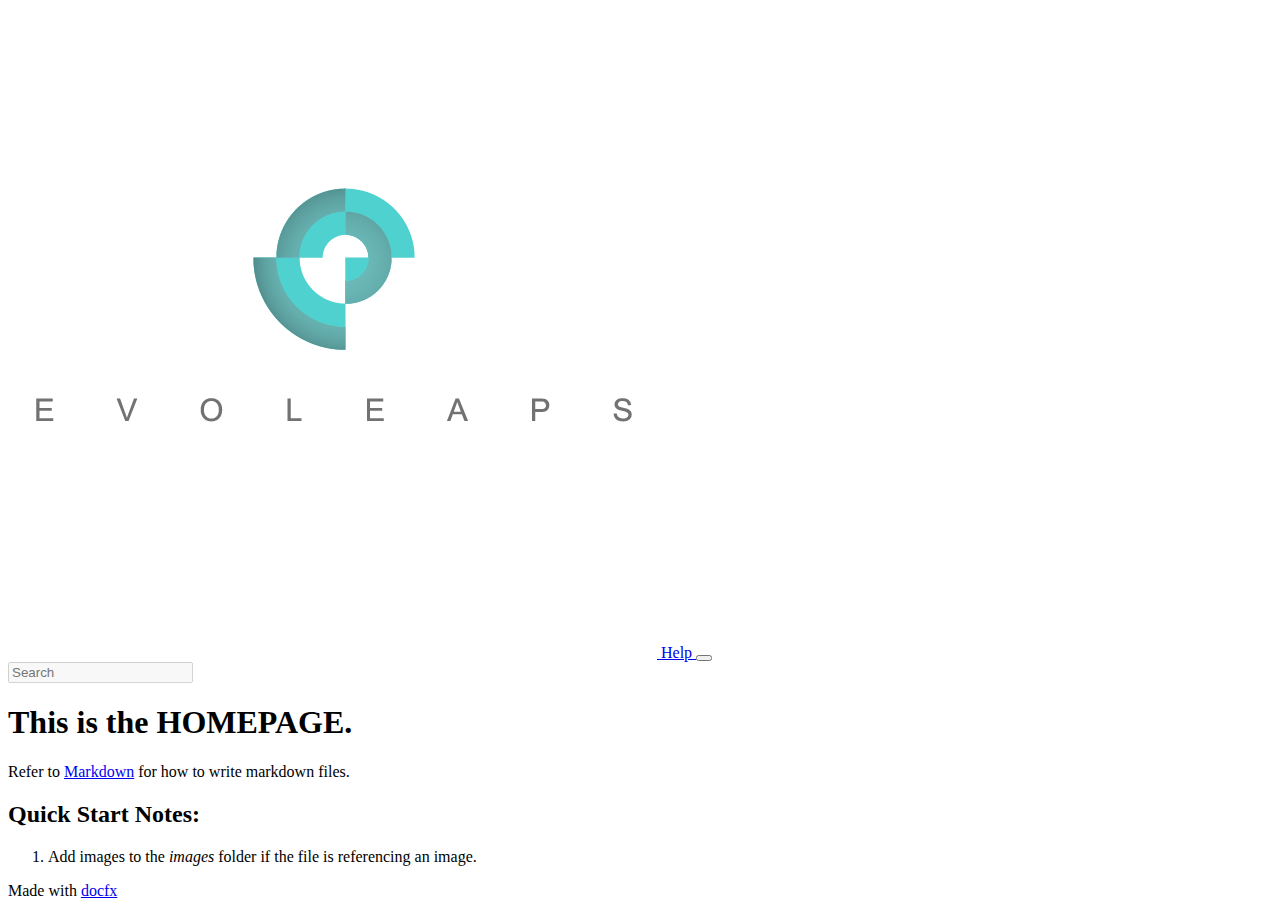
==== index.html @ f41cfbaa "Add files via upload" ====
﻿<!DOCTYPE html>
<html>
  <head>
    <meta charset="utf-8">
      <title>This is the HOMEPAGE. | Help </title>
      <meta name="viewport" content="width=device-width, initial-scale=1.0">
      <meta name="title" content="This is the HOMEPAGE. | Help ">
      
      
      <link rel="icon" href="favicon.ico">
      <link rel="stylesheet" href="public/docfx.min.css">
      <link rel="stylesheet" href="public/main.css">
      <meta name="docfx:navrel" content="toc.html">
      <meta name="docfx:tocrel" content="toc.html">
      
      <meta name="docfx:rel" content="">
      
      
      
      <meta name="loc:inThisArticle" content="In this article">
      <meta name="loc:searchResultsCount" content="{count} results for &quot;{query}&quot;">
      <meta name="loc:searchNoResults" content="No results for &quot;{query}&quot;">
      <meta name="loc:tocFilter" content="Filter by title">
      <meta name="loc:nextArticle" content="Next">
      <meta name="loc:prevArticle" content="Previous">
      <meta name="loc:themeLight" content="Light">
      <meta name="loc:themeDark" content="Dark">
      <meta name="loc:themeAuto" content="Auto">
      <meta name="loc:changeTheme" content="Change theme">
      <meta name="loc:copy" content="Copy">
      <meta name="loc:downloadPdf" content="Download PDF">

      <script type="module" src="./public/docfx.min.js"></script>

      <script>
        const theme = localStorage.getItem('theme') || 'auto'
        document.documentElement.setAttribute('data-bs-theme', theme === 'auto' ? (window.matchMedia('(prefers-color-scheme: dark)').matches ? 'dark' : 'light') : theme)
      </script>

  </head>

  <body class="tex2jax_ignore" data-layout="landing" data-yaml-mime="">
    <header class="bg-body border-bottom">
      <nav id="autocollapse" class="navbar navbar-expand-md" role="navigation">
        <div class="container-xxl flex-nowrap">
          <a class="navbar-brand" href="index.html">
            <img id="logo" class="svg" src="docs/images/logo.png" alt="Help">
            Help
          </a>
          <button class="btn btn-lg d-md-none border-0" type="button" data-bs-toggle="collapse" data-bs-target="#navpanel" aria-controls="navpanel" aria-expanded="false" aria-label="Toggle navigation">
            <i class="bi bi-three-dots"></i>
          </button>
          <div class="collapse navbar-collapse" id="navpanel">
            <div id="navbar">
              <form class="search" role="search" id="search">
                <i class="bi bi-search"></i>
                <input class="form-control" id="search-query" type="search" disabled="" placeholder="Search" autocomplete="off" aria-label="Search">
              </form>
            </div>
          </div>
        </div>
      </nav>
    </header>

    <main class="container-xxl">

      <div class="content">
        <div class="actionbar">

          <nav id="breadcrumb"></nav>
        </div>

        <article data-uid="">
<h1 id="this-is-the-homepage">This is the <strong>HOMEPAGE</strong>.</h1>

<p>Refer to <a href="http://daringfireball.net/projects/markdown/">Markdown</a> for how to write markdown files.</p>
<h2 id="quick-start-notes">Quick Start Notes:</h2>
<ol>
<li>Add images to the <em>images</em> folder if the file is referencing an image.</li>
</ol>

</article>

        <div class="contribution d-print-none">
        </div>

        <div class="next-article d-print-none border-top" id="nextArticle"></div>

      </div>

      <div class="affix">
        <nav id="affix"></nav>
      </div>
    </main>

    <div class="container-xxl search-results" id="search-results"></div>

    <footer class="border-top text-secondary">
      <div class="container-xxl">
        <div class="flex-fill">
          <span>Made with <a href="https://dotnet.github.io/docfx">docfx</a></span>
        </div>
      </div>
    </footer>
  </body>
</html>
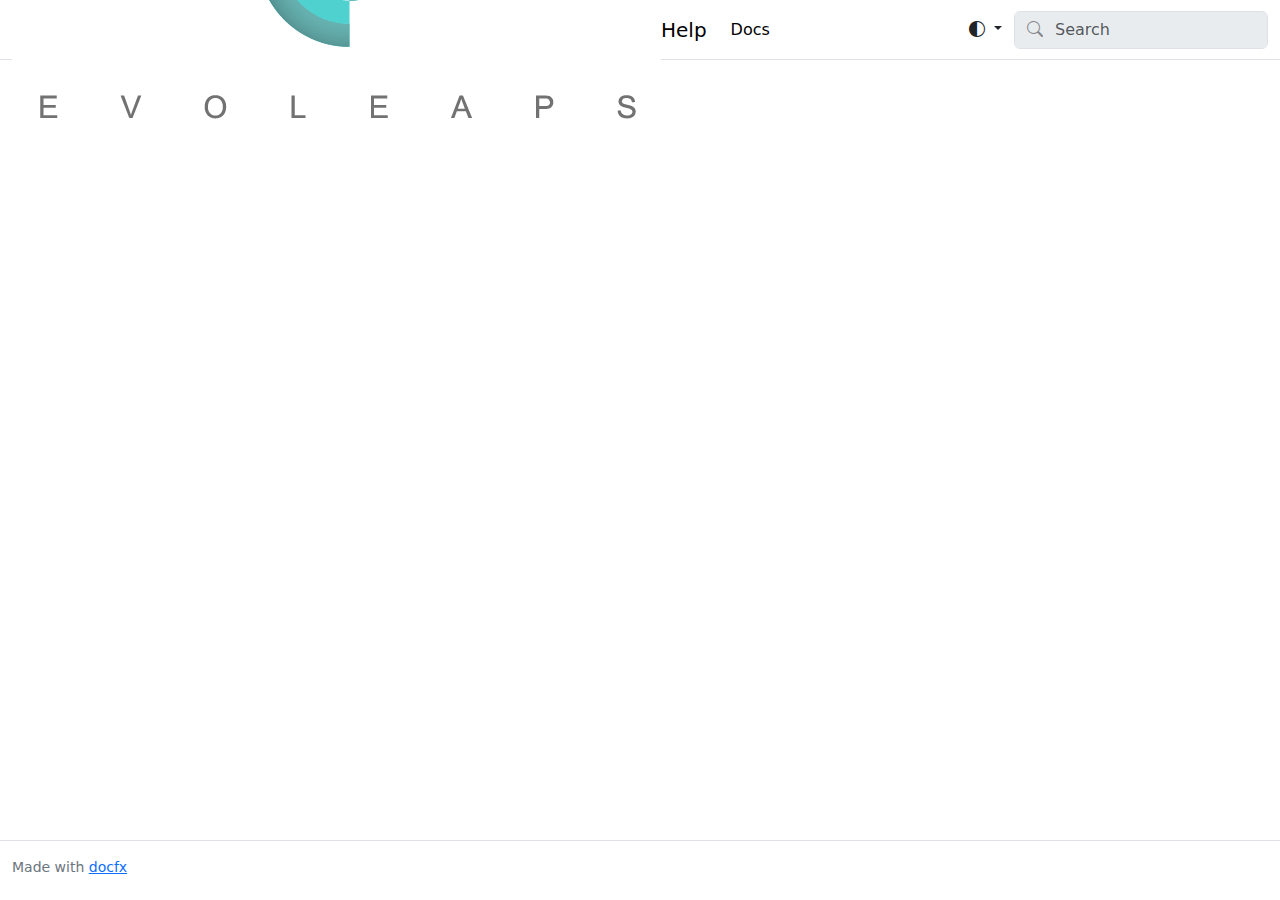
==== commit 25f99eb6: "Add files via upload" ====
--- a/index.html
+++ b/index.html
@@ -2,9 +2,9 @@
 <html>
   <head>
     <meta charset="utf-8">
-      <title>This is the HOMEPAGE. | Help </title>
+      <title> | Help </title>
       <meta name="viewport" content="width=device-width, initial-scale=1.0">
-      <meta name="title" content="This is the HOMEPAGE. | Help ">
+      <meta name="title" content=" | Help ">
       
       
       <link rel="icon" href="favicon.ico">
@@ -71,13 +71,7 @@
         </div>
 
         <article data-uid="">
-<h1 id="this-is-the-homepage">This is the <strong>HOMEPAGE</strong>.</h1>
 
-<p>Refer to <a href="http://daringfireball.net/projects/markdown/">Markdown</a> for how to write markdown files.</p>
-<h2 id="quick-start-notes">Quick Start Notes:</h2>
-<ol>
-<li>Add images to the <em>images</em> folder if the file is referencing an image.</li>
-</ol>
 
 </article>
 
--- a/public/docfx.min.css
+++ b/public/docfx.min.css
@@ -0,0 +1,16 @@
+@charset "UTF-8";@font-face{font-display:block;font-family:bootstrap-icons;src:url("./bootstrap-icons-X6UQXWUS.woff2?24e3eb84d0bcaf83d77f904c78ac1f47") format("woff2"),url("./bootstrap-icons-OCU552PF.woff?24e3eb84d0bcaf83d77f904c78ac1f47") format("woff")}.bi:before,[class^=bi-]:before,[class*=" bi-"]:before{display:inline-block;font-family:bootstrap-icons!important;font-style:normal;font-weight:400!important;font-variant:normal;text-transform:none;line-height:1;vertical-align:-.125em;-webkit-font-smoothing:antialiased;-moz-osx-font-smoothing:grayscale}.bi-123:before{content:"\f67f"}.bi-alarm-fill:before{content:"\f101"}.bi-alarm:before{content:"\f102"}.bi-align-bottom:before{content:"\f103"}.bi-align-center:before{content:"\f104"}.bi-align-end:before{content:"\f105"}.bi-align-middle:before{content:"\f106"}.bi-align-start:before{content:"\f107"}.bi-align-top:before{content:"\f108"}.bi-alt:before{content:"\f109"}.bi-app-indicator:before{content:"\f10a"}.bi-app:before{content:"\f10b"}.bi-archive-fill:before{content:"\f10c"}.bi-archive:before{content:"\f10d"}.bi-arrow-90deg-down:before{content:"\f10e"}.bi-arrow-90deg-left:before{content:"\f10f"}.bi-arrow-90deg-right:before{content:"\f110"}.bi-arrow-90deg-up:before{content:"\f111"}.bi-arrow-bar-down:before{content:"\f112"}.bi-arrow-bar-left:before{content:"\f113"}.bi-arrow-bar-right:before{content:"\f114"}.bi-arrow-bar-up:before{content:"\f115"}.bi-arrow-clockwise:before{content:"\f116"}.bi-arrow-counterclockwise:before{content:"\f117"}.bi-arrow-down-circle-fill:before{content:"\f118"}.bi-arrow-down-circle:before{content:"\f119"}.bi-arrow-down-left-circle-fill:before{content:"\f11a"}.bi-arrow-down-left-circle:before{content:"\f11b"}.bi-arrow-down-left-square-fill:before{content:"\f11c"}.bi-arrow-down-left-square:before{content:"\f11d"}.bi-arrow-down-left:before{content:"\f11e"}.bi-arrow-down-right-circle-fill:before{content:"\f11f"}.bi-arrow-down-right-circle:before{content:"\f120"}.bi-arrow-down-right-square-fill:before{content:"\f121"}.bi-arrow-down-right-square:before{content:"\f122"}.bi-arrow-down-right:before{content:"\f123"}.bi-arrow-down-short:before{content:"\f124"}.bi-arrow-down-square-fill:before{content:"\f125"}.bi-arrow-down-square:before{content:"\f126"}.bi-arrow-down-up:before{content:"\f127"}.bi-arrow-down:before{content:"\f128"}.bi-arrow-left-circle-fill:before{content:"\f129"}.bi-arrow-left-circle:before{content:"\f12a"}.bi-arrow-left-right:before{content:"\f12b"}.bi-arrow-left-short:before{content:"\f12c"}.bi-arrow-left-square-fill:before{content:"\f12d"}.bi-arrow-left-square:before{content:"\f12e"}.bi-arrow-left:before{content:"\f12f"}.bi-arrow-repeat:before{content:"\f130"}.bi-arrow-return-left:before{content:"\f131"}.bi-arrow-return-right:before{content:"\f132"}.bi-arrow-right-circle-fill:before{content:"\f133"}.bi-arrow-right-circle:before{content:"\f134"}.bi-arrow-right-short:before{content:"\f135"}.bi-arrow-right-square-fill:before{content:"\f136"}.bi-arrow-right-square:before{content:"\f137"}.bi-arrow-right:before{content:"\f138"}.bi-arrow-up-circle-fill:before{content:"\f139"}.bi-arrow-up-circle:before{content:"\f13a"}.bi-arrow-up-left-circle-fill:before{content:"\f13b"}.bi-arrow-up-left-circle:before{content:"\f13c"}.bi-arrow-up-left-square-fill:before{content:"\f13d"}.bi-arrow-up-left-square:before{content:"\f13e"}.bi-arrow-up-left:before{content:"\f13f"}.bi-arrow-up-right-circle-fill:before{content:"\f140"}.bi-arrow-up-right-circle:before{content:"\f141"}.bi-arrow-up-right-square-fill:before{content:"\f142"}.bi-arrow-up-right-square:before{content:"\f143"}.bi-arrow-up-right:before{content:"\f144"}.bi-arrow-up-short:before{content:"\f145"}.bi-arrow-up-square-fill:before{content:"\f146"}.bi-arrow-up-square:before{content:"\f147"}.bi-arrow-up:before{content:"\f148"}.bi-arrows-angle-contract:before{content:"\f149"}.bi-arrows-angle-expand:before{content:"\f14a"}.bi-arrows-collapse:before{content:"\f14b"}.bi-arrows-expand:before{content:"\f14c"}.bi-arrows-fullscreen:before{content:"\f14d"}.bi-arrows-move:before{content:"\f14e"}.bi-aspect-ratio-fill:before{content:"\f14f"}.bi-aspect-ratio:before{content:"\f150"}.bi-asterisk:before{content:"\f151"}.bi-at:before{content:"\f152"}.bi-award-fill:before{content:"\f153"}.bi-award:before{content:"\f154"}.bi-back:before{content:"\f155"}.bi-backspace-fill:before{content:"\f156"}.bi-backspace-reverse-fill:before{content:"\f157"}.bi-backspace-reverse:before{content:"\f158"}.bi-backspace:before{content:"\f159"}.bi-badge-3d-fill:before{content:"\f15a"}.bi-badge-3d:before{content:"\f15b"}.bi-badge-4k-fill:before{content:"\f15c"}.bi-badge-4k:before{content:"\f15d"}.bi-badge-8k-fill:before{content:"\f15e"}.bi-badge-8k:before{content:"\f15f"}.bi-badge-ad-fill:before{content:"\f160"}.bi-badge-ad:before{content:"\f161"}.bi-badge-ar-fill:before{content:"\f162"}.bi-badge-ar:before{content:"\f163"}.bi-badge-cc-fill:before{content:"\f164"}.bi-badge-cc:before{content:"\f165"}.bi-badge-hd-fill:before{content:"\f166"}.bi-badge-hd:before{content:"\f167"}.bi-badge-tm-fill:before{content:"\f168"}.bi-badge-tm:before{content:"\f169"}.bi-badge-vo-fill:before{content:"\f16a"}.bi-badge-vo:before{content:"\f16b"}.bi-badge-vr-fill:before{content:"\f16c"}.bi-badge-vr:before{content:"\f16d"}.bi-badge-wc-fill:before{content:"\f16e"}.bi-badge-wc:before{content:"\f16f"}.bi-bag-check-fill:before{content:"\f170"}.bi-bag-check:before{content:"\f171"}.bi-bag-dash-fill:before{content:"\f172"}.bi-bag-dash:before{content:"\f173"}.bi-bag-fill:before{content:"\f174"}.bi-bag-plus-fill:before{content:"\f175"}.bi-bag-plus:before{content:"\f176"}.bi-bag-x-fill:before{content:"\f177"}.bi-bag-x:before{content:"\f178"}.bi-bag:before{content:"\f179"}.bi-bar-chart-fill:before{content:"\f17a"}.bi-bar-chart-line-fill:before{content:"\f17b"}.bi-bar-chart-line:before{content:"\f17c"}.bi-bar-chart-steps:before{content:"\f17d"}.bi-bar-chart:before{content:"\f17e"}.bi-basket-fill:before{content:"\f17f"}.bi-basket:before{content:"\f180"}.bi-basket2-fill:before{content:"\f181"}.bi-basket2:before{content:"\f182"}.bi-basket3-fill:before{content:"\f183"}.bi-basket3:before{content:"\f184"}.bi-battery-charging:before{content:"\f185"}.bi-battery-full:before{content:"\f186"}.bi-battery-half:before{content:"\f187"}.bi-battery:before{content:"\f188"}.bi-bell-fill:before{content:"\f189"}.bi-bell:before{content:"\f18a"}.bi-bezier:before{content:"\f18b"}.bi-bezier2:before{content:"\f18c"}.bi-bicycle:before{content:"\f18d"}.bi-binoculars-fill:before{content:"\f18e"}.bi-binoculars:before{content:"\f18f"}.bi-blockquote-left:before{content:"\f190"}.bi-blockquote-right:before{content:"\f191"}.bi-book-fill:before{content:"\f192"}.bi-book-half:before{content:"\f193"}.bi-book:before{content:"\f194"}.bi-bookmark-check-fill:before{content:"\f195"}.bi-bookmark-check:before{content:"\f196"}.bi-bookmark-dash-fill:before{content:"\f197"}.bi-bookmark-dash:before{content:"\f198"}.bi-bookmark-fill:before{content:"\f199"}.bi-bookmark-heart-fill:before{content:"\f19a"}.bi-bookmark-heart:before{content:"\f19b"}.bi-bookmark-plus-fill:before{content:"\f19c"}.bi-bookmark-plus:before{content:"\f19d"}.bi-bookmark-star-fill:before{content:"\f19e"}.bi-bookmark-star:before{content:"\f19f"}.bi-bookmark-x-fill:before{content:"\f1a0"}.bi-bookmark-x:before{content:"\f1a1"}.bi-bookmark:before{content:"\f1a2"}.bi-bookmarks-fill:before{content:"\f1a3"}.bi-bookmarks:before{content:"\f1a4"}.bi-bookshelf:before{content:"\f1a5"}.bi-bootstrap-fill:before{content:"\f1a6"}.bi-bootstrap-reboot:before{content:"\f1a7"}.bi-bootstrap:before{content:"\f1a8"}.bi-border-all:before{content:"\f1a9"}.bi-border-bottom:before{content:"\f1aa"}.bi-border-center:before{content:"\f1ab"}.bi-border-inner:before{content:"\f1ac"}.bi-border-left:before{content:"\f1ad"}.bi-border-middle:before{content:"\f1ae"}.bi-border-outer:before{content:"\f1af"}.bi-border-right:before{content:"\f1b0"}.bi-border-style:before{content:"\f1b1"}.bi-border-top:before{content:"\f1b2"}.bi-border-width:before{content:"\f1b3"}.bi-border:before{content:"\f1b4"}.bi-bounding-box-circles:before{content:"\f1b5"}.bi-bounding-box:before{content:"\f1b6"}.bi-box-arrow-down-left:before{content:"\f1b7"}.bi-box-arrow-down-right:before{content:"\f1b8"}.bi-box-arrow-down:before{content:"\f1b9"}.bi-box-arrow-in-down-left:before{content:"\f1ba"}.bi-box-arrow-in-down-right:before{content:"\f1bb"}.bi-box-arrow-in-down:before{content:"\f1bc"}.bi-box-arrow-in-left:before{content:"\f1bd"}.bi-box-arrow-in-right:before{content:"\f1be"}.bi-box-arrow-in-up-left:before{content:"\f1bf"}.bi-box-arrow-in-up-right:before{content:"\f1c0"}.bi-box-arrow-in-up:before{content:"\f1c1"}.bi-box-arrow-left:before{content:"\f1c2"}.bi-box-arrow-right:before{content:"\f1c3"}.bi-box-arrow-up-left:before{content:"\f1c4"}.bi-box-arrow-up-right:before{content:"\f1c5"}.bi-box-arrow-up:before{content:"\f1c6"}.bi-box-seam:before{content:"\f1c7"}.bi-box:before{content:"\f1c8"}.bi-braces:before{content:"\f1c9"}.bi-bricks:before{content:"\f1ca"}.bi-briefcase-fill:before{content:"\f1cb"}.bi-briefcase:before{content:"\f1cc"}.bi-brightness-alt-high-fill:before{content:"\f1cd"}.bi-brightness-alt-high:before{content:"\f1ce"}.bi-brightness-alt-low-fill:before{content:"\f1cf"}.bi-brightness-alt-low:before{content:"\f1d0"}.bi-brightness-high-fill:before{content:"\f1d1"}.bi-brightness-high:before{content:"\f1d2"}.bi-brightness-low-fill:before{content:"\f1d3"}.bi-brightness-low:before{content:"\f1d4"}.bi-broadcast-pin:before{content:"\f1d5"}.bi-broadcast:before{content:"\f1d6"}.bi-brush-fill:before{content:"\f1d7"}.bi-brush:before{content:"\f1d8"}.bi-bucket-fill:before{content:"\f1d9"}.bi-bucket:before{content:"\f1da"}.bi-bug-fill:before{content:"\f1db"}.bi-bug:before{content:"\f1dc"}.bi-building:before{content:"\f1dd"}.bi-bullseye:before{content:"\f1de"}.bi-calculator-fill:before{content:"\f1df"}.bi-calculator:before{content:"\f1e0"}.bi-calendar-check-fill:before{content:"\f1e1"}.bi-calendar-check:before{content:"\f1e2"}.bi-calendar-date-fill:before{content:"\f1e3"}.bi-calendar-date:before{content:"\f1e4"}.bi-calendar-day-fill:before{content:"\f1e5"}.bi-calendar-day:before{content:"\f1e6"}.bi-calendar-event-fill:before{content:"\f1e7"}.bi-calendar-event:before{content:"\f1e8"}.bi-calendar-fill:before{content:"\f1e9"}.bi-calendar-minus-fill:before{content:"\f1ea"}.bi-calendar-minus:before{content:"\f1eb"}.bi-calendar-month-fill:before{content:"\f1ec"}.bi-calendar-month:before{content:"\f1ed"}.bi-calendar-plus-fill:before{content:"\f1ee"}.bi-calendar-plus:before{content:"\f1ef"}.bi-calendar-range-fill:before{content:"\f1f0"}.bi-calendar-range:before{content:"\f1f1"}.bi-calendar-week-fill:before{content:"\f1f2"}.bi-calendar-week:before{content:"\f1f3"}.bi-calendar-x-fill:before{content:"\f1f4"}.bi-calendar-x:before{content:"\f1f5"}.bi-calendar:before{content:"\f1f6"}.bi-calendar2-check-fill:before{content:"\f1f7"}.bi-calendar2-check:before{content:"\f1f8"}.bi-calendar2-date-fill:before{content:"\f1f9"}.bi-calendar2-date:before{content:"\f1fa"}.bi-calendar2-day-fill:before{content:"\f1fb"}.bi-calendar2-day:before{content:"\f1fc"}.bi-calendar2-event-fill:before{content:"\f1fd"}.bi-calendar2-event:before{content:"\f1fe"}.bi-calendar2-fill:before{content:"\f1ff"}.bi-calendar2-minus-fill:before{content:"\f200"}.bi-calendar2-minus:before{content:"\f201"}.bi-calendar2-month-fill:before{content:"\f202"}.bi-calendar2-month:before{content:"\f203"}.bi-calendar2-plus-fill:before{content:"\f204"}.bi-calendar2-plus:before{content:"\f205"}.bi-calendar2-range-fill:before{content:"\f206"}.bi-calendar2-range:before{content:"\f207"}.bi-calendar2-week-fill:before{content:"\f208"}.bi-calendar2-week:before{content:"\f209"}.bi-calendar2-x-fill:before{content:"\f20a"}.bi-calendar2-x:before{content:"\f20b"}.bi-calendar2:before{content:"\f20c"}.bi-calendar3-event-fill:before{content:"\f20d"}.bi-calendar3-event:before{content:"\f20e"}.bi-calendar3-fill:before{content:"\f20f"}.bi-calendar3-range-fill:before{content:"\f210"}.bi-calendar3-range:before{content:"\f211"}.bi-calendar3-week-fill:before{content:"\f212"}.bi-calendar3-week:before{content:"\f213"}.bi-calendar3:before{content:"\f214"}.bi-calendar4-event:before{content:"\f215"}.bi-calendar4-range:before{content:"\f216"}.bi-calendar4-week:before{content:"\f217"}.bi-calendar4:before{content:"\f218"}.bi-camera-fill:before{content:"\f219"}.bi-camera-reels-fill:before{content:"\f21a"}.bi-camera-reels:before{content:"\f21b"}.bi-camera-video-fill:before{content:"\f21c"}.bi-camera-video-off-fill:before{content:"\f21d"}.bi-camera-video-off:before{content:"\f21e"}.bi-camera-video:before{content:"\f21f"}.bi-camera:before{content:"\f220"}.bi-camera2:before{content:"\f221"}.bi-capslock-fill:before{content:"\f222"}.bi-capslock:before{content:"\f223"}.bi-card-checklist:before{content:"\f224"}.bi-card-heading:before{content:"\f225"}.bi-card-image:before{content:"\f226"}.bi-card-list:before{content:"\f227"}.bi-card-text:before{content:"\f228"}.bi-caret-down-fill:before{content:"\f229"}.bi-caret-down-square-fill:before{content:"\f22a"}.bi-caret-down-square:before{content:"\f22b"}.bi-caret-down:before{content:"\f22c"}.bi-caret-left-fill:before{content:"\f22d"}.bi-caret-left-square-fill:before{content:"\f22e"}.bi-caret-left-square:before{content:"\f22f"}.bi-caret-left:before{content:"\f230"}.bi-caret-right-fill:before{content:"\f231"}.bi-caret-right-square-fill:before{content:"\f232"}.bi-caret-right-square:before{content:"\f233"}.bi-caret-right:before{content:"\f234"}.bi-caret-up-fill:before{content:"\f235"}.bi-caret-up-square-fill:before{content:"\f236"}.bi-caret-up-square:before{content:"\f237"}.bi-caret-up:before{content:"\f238"}.bi-cart-check-fill:before{content:"\f239"}.bi-cart-check:before{content:"\f23a"}.bi-cart-dash-fill:before{content:"\f23b"}.bi-cart-dash:before{content:"\f23c"}.bi-cart-fill:before{content:"\f23d"}.bi-cart-plus-fill:before{content:"\f23e"}.bi-cart-plus:before{content:"\f23f"}.bi-cart-x-fill:before{content:"\f240"}.bi-cart-x:before{content:"\f241"}.bi-cart:before{content:"\f242"}.bi-cart2:before{content:"\f243"}.bi-cart3:before{content:"\f244"}.bi-cart4:before{content:"\f245"}.bi-cash-stack:before{content:"\f246"}.bi-cash:before{content:"\f247"}.bi-cast:before{content:"\f248"}.bi-chat-dots-fill:before{content:"\f249"}.bi-chat-dots:before{content:"\f24a"}.bi-chat-fill:before{content:"\f24b"}.bi-chat-left-dots-fill:before{content:"\f24c"}.bi-chat-left-dots:before{content:"\f24d"}.bi-chat-left-fill:before{content:"\f24e"}.bi-chat-left-quote-fill:before{content:"\f24f"}.bi-chat-left-quote:before{content:"\f250"}.bi-chat-left-text-fill:before{content:"\f251"}.bi-chat-left-text:before{content:"\f252"}.bi-chat-left:before{content:"\f253"}.bi-chat-quote-fill:before{content:"\f254"}.bi-chat-quote:before{content:"\f255"}.bi-chat-right-dots-fill:before{content:"\f256"}.bi-chat-right-dots:before{content:"\f257"}.bi-chat-right-fill:before{content:"\f258"}.bi-chat-right-quote-fill:before{content:"\f259"}.bi-chat-right-quote:before{content:"\f25a"}.bi-chat-right-text-fill:before{content:"\f25b"}.bi-chat-right-text:before{content:"\f25c"}.bi-chat-right:before{content:"\f25d"}.bi-chat-square-dots-fill:before{content:"\f25e"}.bi-chat-square-dots:before{content:"\f25f"}.bi-chat-square-fill:before{content:"\f260"}.bi-chat-square-quote-fill:before{content:"\f261"}.bi-chat-square-quote:before{content:"\f262"}.bi-chat-square-text-fill:before{content:"\f263"}.bi-chat-square-text:before{content:"\f264"}.bi-chat-square:before{content:"\f265"}.bi-chat-text-fill:before{content:"\f266"}.bi-chat-text:before{content:"\f267"}.bi-chat:before{content:"\f268"}.bi-check-all:before{content:"\f269"}.bi-check-circle-fill:before{content:"\f26a"}.bi-check-circle:before{content:"\f26b"}.bi-check-square-fill:before{content:"\f26c"}.bi-check-square:before{content:"\f26d"}.bi-check:before{content:"\f26e"}.bi-check2-all:before{content:"\f26f"}.bi-check2-circle:before{content:"\f270"}.bi-check2-square:before{content:"\f271"}.bi-check2:before{content:"\f272"}.bi-chevron-bar-contract:before{content:"\f273"}.bi-chevron-bar-down:before{content:"\f274"}.bi-chevron-bar-expand:before{content:"\f275"}.bi-chevron-bar-left:before{content:"\f276"}.bi-chevron-bar-right:before{content:"\f277"}.bi-chevron-bar-up:before{content:"\f278"}.bi-chevron-compact-down:before{content:"\f279"}.bi-chevron-compact-left:before{content:"\f27a"}.bi-chevron-compact-right:before{content:"\f27b"}.bi-chevron-compact-up:before{content:"\f27c"}.bi-chevron-contract:before{content:"\f27d"}.bi-chevron-double-down:before{content:"\f27e"}.bi-chevron-double-left:before{content:"\f27f"}.bi-chevron-double-right:before{content:"\f280"}.bi-chevron-double-up:before{content:"\f281"}.bi-chevron-down:before{content:"\f282"}.bi-chevron-expand:before{content:"\f283"}.bi-chevron-left:before{content:"\f284"}.bi-chevron-right:before{content:"\f285"}.bi-chevron-up:before{content:"\f286"}.bi-circle-fill:before{content:"\f287"}.bi-circle-half:before{content:"\f288"}.bi-circle-square:before{content:"\f289"}.bi-circle:before{content:"\f28a"}.bi-clipboard-check:before{content:"\f28b"}.bi-clipboard-data:before{content:"\f28c"}.bi-clipboard-minus:before{content:"\f28d"}.bi-clipboard-plus:before{content:"\f28e"}.bi-clipboard-x:before{content:"\f28f"}.bi-clipboard:before{content:"\f290"}.bi-clock-fill:before{content:"\f291"}.bi-clock-history:before{content:"\f292"}.bi-clock:before{content:"\f293"}.bi-cloud-arrow-down-fill:before{content:"\f294"}.bi-cloud-arrow-down:before{content:"\f295"}.bi-cloud-arrow-up-fill:before{content:"\f296"}.bi-cloud-arrow-up:before{content:"\f297"}.bi-cloud-check-fill:before{content:"\f298"}.bi-cloud-check:before{content:"\f299"}.bi-cloud-download-fill:before{content:"\f29a"}.bi-cloud-download:before{content:"\f29b"}.bi-cloud-drizzle-fill:before{content:"\f29c"}.bi-cloud-drizzle:before{content:"\f29d"}.bi-cloud-fill:before{content:"\f29e"}.bi-cloud-fog-fill:before{content:"\f29f"}.bi-cloud-fog:before{content:"\f2a0"}.bi-cloud-fog2-fill:before{content:"\f2a1"}.bi-cloud-fog2:before{content:"\f2a2"}.bi-cloud-hail-fill:before{content:"\f2a3"}.bi-cloud-hail:before{content:"\f2a4"}.bi-cloud-haze-fill:before{content:"\f2a6"}.bi-cloud-haze:before{content:"\f2a7"}.bi-cloud-haze2-fill:before{content:"\f2a8"}.bi-cloud-lightning-fill:before{content:"\f2a9"}.bi-cloud-lightning-rain-fill:before{content:"\f2aa"}.bi-cloud-lightning-rain:before{content:"\f2ab"}.bi-cloud-lightning:before{content:"\f2ac"}.bi-cloud-minus-fill:before{content:"\f2ad"}.bi-cloud-minus:before{content:"\f2ae"}.bi-cloud-moon-fill:before{content:"\f2af"}.bi-cloud-moon:before{content:"\f2b0"}.bi-cloud-plus-fill:before{content:"\f2b1"}.bi-cloud-plus:before{content:"\f2b2"}.bi-cloud-rain-fill:before{content:"\f2b3"}.bi-cloud-rain-heavy-fill:before{content:"\f2b4"}.bi-cloud-rain-heavy:before{content:"\f2b5"}.bi-cloud-rain:before{content:"\f2b6"}.bi-cloud-slash-fill:before{content:"\f2b7"}.bi-cloud-slash:before{content:"\f2b8"}.bi-cloud-sleet-fill:before{content:"\f2b9"}.bi-cloud-sleet:before{content:"\f2ba"}.bi-cloud-snow-fill:before{content:"\f2bb"}.bi-cloud-snow:before{content:"\f2bc"}.bi-cloud-sun-fill:before{content:"\f2bd"}.bi-cloud-sun:before{content:"\f2be"}.bi-cloud-upload-fill:before{content:"\f2bf"}.bi-cloud-upload:before{content:"\f2c0"}.bi-cloud:before{content:"\f2c1"}.bi-clouds-fill:before{content:"\f2c2"}.bi-clouds:before{content:"\f2c3"}.bi-cloudy-fill:before{content:"\f2c4"}.bi-cloudy:before{content:"\f2c5"}.bi-code-slash:before{content:"\f2c6"}.bi-code-square:before{content:"\f2c7"}.bi-code:before{content:"\f2c8"}.bi-collection-fill:before{content:"\f2c9"}.bi-collection-play-fill:before{content:"\f2ca"}.bi-collection-play:before{content:"\f2cb"}.bi-collection:before{content:"\f2cc"}.bi-columns-gap:before{content:"\f2cd"}.bi-columns:before{content:"\f2ce"}.bi-command:before{content:"\f2cf"}.bi-compass-fill:before{content:"\f2d0"}.bi-compass:before{content:"\f2d1"}.bi-cone-striped:before{content:"\f2d2"}.bi-cone:before{content:"\f2d3"}.bi-controller:before{content:"\f2d4"}.bi-cpu-fill:before{content:"\f2d5"}.bi-cpu:before{content:"\f2d6"}.bi-credit-card-2-back-fill:before{content:"\f2d7"}.bi-credit-card-2-back:before{content:"\f2d8"}.bi-credit-card-2-front-fill:before{content:"\f2d9"}.bi-credit-card-2-front:before{content:"\f2da"}.bi-credit-card-fill:before{content:"\f2db"}.bi-credit-card:before{content:"\f2dc"}.bi-crop:before{content:"\f2dd"}.bi-cup-fill:before{content:"\f2de"}.bi-cup-straw:before{content:"\f2df"}.bi-cup:before{content:"\f2e0"}.bi-cursor-fill:before{content:"\f2e1"}.bi-cursor-text:before{content:"\f2e2"}.bi-cursor:before{content:"\f2e3"}.bi-dash-circle-dotted:before{content:"\f2e4"}.bi-dash-circle-fill:before{content:"\f2e5"}.bi-dash-circle:before{content:"\f2e6"}.bi-dash-square-dotted:before{content:"\f2e7"}.bi-dash-square-fill:before{content:"\f2e8"}.bi-dash-square:before{content:"\f2e9"}.bi-dash:before{content:"\f2ea"}.bi-diagram-2-fill:before{content:"\f2eb"}.bi-diagram-2:before{content:"\f2ec"}.bi-diagram-3-fill:before{content:"\f2ed"}.bi-diagram-3:before{content:"\f2ee"}.bi-diamond-fill:before{content:"\f2ef"}.bi-diamond-half:before{content:"\f2f0"}.bi-diamond:before{content:"\f2f1"}.bi-dice-1-fill:before{content:"\f2f2"}.bi-dice-1:before{content:"\f2f3"}.bi-dice-2-fill:before{content:"\f2f4"}.bi-dice-2:before{content:"\f2f5"}.bi-dice-3-fill:before{content:"\f2f6"}.bi-dice-3:before{content:"\f2f7"}.bi-dice-4-fill:before{content:"\f2f8"}.bi-dice-4:before{content:"\f2f9"}.bi-dice-5-fill:before{content:"\f2fa"}.bi-dice-5:before{content:"\f2fb"}.bi-dice-6-fill:before{content:"\f2fc"}.bi-dice-6:before{content:"\f2fd"}.bi-disc-fill:before{content:"\f2fe"}.bi-disc:before{content:"\f2ff"}.bi-discord:before{content:"\f300"}.bi-display-fill:before{content:"\f301"}.bi-display:before{content:"\f302"}.bi-distribute-horizontal:before{content:"\f303"}.bi-distribute-vertical:before{content:"\f304"}.bi-door-closed-fill:before{content:"\f305"}.bi-door-closed:before{content:"\f306"}.bi-door-open-fill:before{content:"\f307"}.bi-door-open:before{content:"\f308"}.bi-dot:before{content:"\f309"}.bi-download:before{content:"\f30a"}.bi-droplet-fill:before{content:"\f30b"}.bi-droplet-half:before{content:"\f30c"}.bi-droplet:before{content:"\f30d"}.bi-earbuds:before{content:"\f30e"}.bi-easel-fill:before{content:"\f30f"}.bi-easel:before{content:"\f310"}.bi-egg-fill:before{content:"\f311"}.bi-egg-fried:before{content:"\f312"}.bi-egg:before{content:"\f313"}.bi-eject-fill:before{content:"\f314"}.bi-eject:before{content:"\f315"}.bi-emoji-angry-fill:before{content:"\f316"}.bi-emoji-angry:before{content:"\f317"}.bi-emoji-dizzy-fill:before{content:"\f318"}.bi-emoji-dizzy:before{content:"\f319"}.bi-emoji-expressionless-fill:before{content:"\f31a"}.bi-emoji-expressionless:before{content:"\f31b"}.bi-emoji-frown-fill:before{content:"\f31c"}.bi-emoji-frown:before{content:"\f31d"}.bi-emoji-heart-eyes-fill:before{content:"\f31e"}.bi-emoji-heart-eyes:before{content:"\f31f"}.bi-emoji-laughing-fill:before{content:"\f320"}.bi-emoji-laughing:before{content:"\f321"}.bi-emoji-neutral-fill:before{content:"\f322"}.bi-emoji-neutral:before{content:"\f323"}.bi-emoji-smile-fill:before{content:"\f324"}.bi-emoji-smile-upside-down-fill:before{content:"\f325"}.bi-emoji-smile-upside-down:before{content:"\f326"}.bi-emoji-smile:before{content:"\f327"}.bi-emoji-sunglasses-fill:before{content:"\f328"}.bi-emoji-sunglasses:before{content:"\f329"}.bi-emoji-wink-fill:before{content:"\f32a"}.bi-emoji-wink:before{content:"\f32b"}.bi-envelope-fill:before{content:"\f32c"}.bi-envelope-open-fill:before{content:"\f32d"}.bi-envelope-open:before{content:"\f32e"}.bi-envelope:before{content:"\f32f"}.bi-eraser-fill:before{content:"\f330"}.bi-eraser:before{content:"\f331"}.bi-exclamation-circle-fill:before{content:"\f332"}.bi-exclamation-circle:before{content:"\f333"}.bi-exclamation-diamond-fill:before{content:"\f334"}.bi-exclamation-diamond:before{content:"\f335"}.bi-exclamation-octagon-fill:before{content:"\f336"}.bi-exclamation-octagon:before{content:"\f337"}.bi-exclamation-square-fill:before{content:"\f338"}.bi-exclamation-square:before{content:"\f339"}.bi-exclamation-triangle-fill:before{content:"\f33a"}.bi-exclamation-triangle:before{content:"\f33b"}.bi-exclamation:before{content:"\f33c"}.bi-exclude:before{content:"\f33d"}.bi-eye-fill:before{content:"\f33e"}.bi-eye-slash-fill:before{content:"\f33f"}.bi-eye-slash:before{content:"\f340"}.bi-eye:before{content:"\f341"}.bi-eyedropper:before{content:"\f342"}.bi-eyeglasses:before{content:"\f343"}.bi-facebook:before{content:"\f344"}.bi-file-arrow-down-fill:before{content:"\f345"}.bi-file-arrow-down:before{content:"\f346"}.bi-file-arrow-up-fill:before{content:"\f347"}.bi-file-arrow-up:before{content:"\f348"}.bi-file-bar-graph-fill:before{content:"\f349"}.bi-file-bar-graph:before{content:"\f34a"}.bi-file-binary-fill:before{content:"\f34b"}.bi-file-binary:before{content:"\f34c"}.bi-file-break-fill:before{content:"\f34d"}.bi-file-break:before{content:"\f34e"}.bi-file-check-fill:before{content:"\f34f"}.bi-file-check:before{content:"\f350"}.bi-file-code-fill:before{content:"\f351"}.bi-file-code:before{content:"\f352"}.bi-file-diff-fill:before{content:"\f353"}.bi-file-diff:before{content:"\f354"}.bi-file-earmark-arrow-down-fill:before{content:"\f355"}.bi-file-earmark-arrow-down:before{content:"\f356"}.bi-file-earmark-arrow-up-fill:before{content:"\f357"}.bi-file-earmark-arrow-up:before{content:"\f358"}.bi-file-earmark-bar-graph-fill:before{content:"\f359"}.bi-file-earmark-bar-graph:before{content:"\f35a"}.bi-file-earmark-binary-fill:before{content:"\f35b"}.bi-file-earmark-binary:before{content:"\f35c"}.bi-file-earmark-break-fill:before{content:"\f35d"}.bi-file-earmark-break:before{content:"\f35e"}.bi-file-earmark-check-fill:before{content:"\f35f"}.bi-file-earmark-check:before{content:"\f360"}.bi-file-earmark-code-fill:before{content:"\f361"}.bi-file-earmark-code:before{content:"\f362"}.bi-file-earmark-diff-fill:before{content:"\f363"}.bi-file-earmark-diff:before{content:"\f364"}.bi-file-earmark-easel-fill:before{content:"\f365"}.bi-file-earmark-easel:before{content:"\f366"}.bi-file-earmark-excel-fill:before{content:"\f367"}.bi-file-earmark-excel:before{content:"\f368"}.bi-file-earmark-fill:before{content:"\f369"}.bi-file-earmark-font-fill:before{content:"\f36a"}.bi-file-earmark-font:before{content:"\f36b"}.bi-file-earmark-image-fill:before{content:"\f36c"}.bi-file-earmark-image:before{content:"\f36d"}.bi-file-earmark-lock-fill:before{content:"\f36e"}.bi-file-earmark-lock:before{content:"\f36f"}.bi-file-earmark-lock2-fill:before{content:"\f370"}.bi-file-earmark-lock2:before{content:"\f371"}.bi-file-earmark-medical-fill:before{content:"\f372"}.bi-file-earmark-medical:before{content:"\f373"}.bi-file-earmark-minus-fill:before{content:"\f374"}.bi-file-earmark-minus:before{content:"\f375"}.bi-file-earmark-music-fill:before{content:"\f376"}.bi-file-earmark-music:before{content:"\f377"}.bi-file-earmark-person-fill:before{content:"\f378"}.bi-file-earmark-person:before{content:"\f379"}.bi-file-earmark-play-fill:before{content:"\f37a"}.bi-file-earmark-play:before{content:"\f37b"}.bi-file-earmark-plus-fill:before{content:"\f37c"}.bi-file-earmark-plus:before{content:"\f37d"}.bi-file-earmark-post-fill:before{content:"\f37e"}.bi-file-earmark-post:before{content:"\f37f"}.bi-file-earmark-ppt-fill:before{content:"\f380"}.bi-file-earmark-ppt:before{content:"\f381"}.bi-file-earmark-richtext-fill:before{content:"\f382"}.bi-file-earmark-richtext:before{content:"\f383"}.bi-file-earmark-ruled-fill:before{content:"\f384"}.bi-file-earmark-ruled:before{content:"\f385"}.bi-file-earmark-slides-fill:before{content:"\f386"}.bi-file-earmark-slides:before{content:"\f387"}.bi-file-earmark-spreadsheet-fill:before{content:"\f388"}.bi-file-earmark-spreadsheet:before{content:"\f389"}.bi-file-earmark-text-fill:before{content:"\f38a"}.bi-file-earmark-text:before{content:"\f38b"}.bi-file-earmark-word-fill:before{content:"\f38c"}.bi-file-earmark-word:before{content:"\f38d"}.bi-file-earmark-x-fill:before{content:"\f38e"}.bi-file-earmark-x:before{content:"\f38f"}.bi-file-earmark-zip-fill:before{content:"\f390"}.bi-file-earmark-zip:before{content:"\f391"}.bi-file-earmark:before{content:"\f392"}.bi-file-easel-fill:before{content:"\f393"}.bi-file-easel:before{content:"\f394"}.bi-file-excel-fill:before{content:"\f395"}.bi-file-excel:before{content:"\f396"}.bi-file-fill:before{content:"\f397"}.bi-file-font-fill:before{content:"\f398"}.bi-file-font:before{content:"\f399"}.bi-file-image-fill:before{content:"\f39a"}.bi-file-image:before{content:"\f39b"}.bi-file-lock-fill:before{content:"\f39c"}.bi-file-lock:before{content:"\f39d"}.bi-file-lock2-fill:before{content:"\f39e"}.bi-file-lock2:before{content:"\f39f"}.bi-file-medical-fill:before{content:"\f3a0"}.bi-file-medical:before{content:"\f3a1"}.bi-file-minus-fill:before{content:"\f3a2"}.bi-file-minus:before{content:"\f3a3"}.bi-file-music-fill:before{content:"\f3a4"}.bi-file-music:before{content:"\f3a5"}.bi-file-person-fill:before{content:"\f3a6"}.bi-file-person:before{content:"\f3a7"}.bi-file-play-fill:before{content:"\f3a8"}.bi-file-play:before{content:"\f3a9"}.bi-file-plus-fill:before{content:"\f3aa"}.bi-file-plus:before{content:"\f3ab"}.bi-file-post-fill:before{content:"\f3ac"}.bi-file-post:before{content:"\f3ad"}.bi-file-ppt-fill:before{content:"\f3ae"}.bi-file-ppt:before{content:"\f3af"}.bi-file-richtext-fill:before{content:"\f3b0"}.bi-file-richtext:before{content:"\f3b1"}.bi-file-ruled-fill:before{content:"\f3b2"}.bi-file-ruled:before{content:"\f3b3"}.bi-file-slides-fill:before{content:"\f3b4"}.bi-file-slides:before{content:"\f3b5"}.bi-file-spreadsheet-fill:before{content:"\f3b6"}.bi-file-spreadsheet:before{content:"\f3b7"}.bi-file-text-fill:before{content:"\f3b8"}.bi-file-text:before{content:"\f3b9"}.bi-file-word-fill:before{content:"\f3ba"}.bi-file-word:before{content:"\f3bb"}.bi-file-x-fill:before{content:"\f3bc"}.bi-file-x:before{content:"\f3bd"}.bi-file-zip-fill:before{content:"\f3be"}.bi-file-zip:before{content:"\f3bf"}.bi-file:before{content:"\f3c0"}.bi-files-alt:before{content:"\f3c1"}.bi-files:before{content:"\f3c2"}.bi-film:before{content:"\f3c3"}.bi-filter-circle-fill:before{content:"\f3c4"}.bi-filter-circle:before{content:"\f3c5"}.bi-filter-left:before{content:"\f3c6"}.bi-filter-right:before{content:"\f3c7"}.bi-filter-square-fill:before{content:"\f3c8"}.bi-filter-square:before{content:"\f3c9"}.bi-filter:before{content:"\f3ca"}.bi-flag-fill:before{content:"\f3cb"}.bi-flag:before{content:"\f3cc"}.bi-flower1:before{content:"\f3cd"}.bi-flower2:before{content:"\f3ce"}.bi-flower3:before{content:"\f3cf"}.bi-folder-check:before{content:"\f3d0"}.bi-folder-fill:before{content:"\f3d1"}.bi-folder-minus:before{content:"\f3d2"}.bi-folder-plus:before{content:"\f3d3"}.bi-folder-symlink-fill:before{content:"\f3d4"}.bi-folder-symlink:before{content:"\f3d5"}.bi-folder-x:before{content:"\f3d6"}.bi-folder:before{content:"\f3d7"}.bi-folder2-open:before{content:"\f3d8"}.bi-folder2:before{content:"\f3d9"}.bi-fonts:before{content:"\f3da"}.bi-forward-fill:before{content:"\f3db"}.bi-forward:before{content:"\f3dc"}.bi-front:before{content:"\f3dd"}.bi-fullscreen-exit:before{content:"\f3de"}.bi-fullscreen:before{content:"\f3df"}.bi-funnel-fill:before{content:"\f3e0"}.bi-funnel:before{content:"\f3e1"}.bi-gear-fill:before{content:"\f3e2"}.bi-gear-wide-connected:before{content:"\f3e3"}.bi-gear-wide:before{content:"\f3e4"}.bi-gear:before{content:"\f3e5"}.bi-gem:before{content:"\f3e6"}.bi-geo-alt-fill:before{content:"\f3e7"}.bi-geo-alt:before{content:"\f3e8"}.bi-geo-fill:before{content:"\f3e9"}.bi-geo:before{content:"\f3ea"}.bi-gift-fill:before{content:"\f3eb"}.bi-gift:before{content:"\f3ec"}.bi-github:before{content:"\f3ed"}.bi-globe:before{content:"\f3ee"}.bi-globe2:before{content:"\f3ef"}.bi-google:before{content:"\f3f0"}.bi-graph-down:before{content:"\f3f1"}.bi-graph-up:before{content:"\f3f2"}.bi-grid-1x2-fill:before{content:"\f3f3"}.bi-grid-1x2:before{content:"\f3f4"}.bi-grid-3x2-gap-fill:before{content:"\f3f5"}.bi-grid-3x2-gap:before{content:"\f3f6"}.bi-grid-3x2:before{content:"\f3f7"}.bi-grid-3x3-gap-fill:before{content:"\f3f8"}.bi-grid-3x3-gap:before{content:"\f3f9"}.bi-grid-3x3:before{content:"\f3fa"}.bi-grid-fill:before{content:"\f3fb"}.bi-grid:before{content:"\f3fc"}.bi-grip-horizontal:before{content:"\f3fd"}.bi-grip-vertical:before{content:"\f3fe"}.bi-hammer:before{content:"\f3ff"}.bi-hand-index-fill:before{content:"\f400"}.bi-hand-index-thumb-fill:before{content:"\f401"}.bi-hand-index-thumb:before{content:"\f402"}.bi-hand-index:before{content:"\f403"}.bi-hand-thumbs-down-fill:before{content:"\f404"}.bi-hand-thumbs-down:before{content:"\f405"}.bi-hand-thumbs-up-fill:before{content:"\f406"}.bi-hand-thumbs-up:before{content:"\f407"}.bi-handbag-fill:before{content:"\f408"}.bi-handbag:before{content:"\f409"}.bi-hash:before{content:"\f40a"}.bi-hdd-fill:before{content:"\f40b"}.bi-hdd-network-fill:before{content:"\f40c"}.bi-hdd-network:before{content:"\f40d"}.bi-hdd-rack-fill:before{content:"\f40e"}.bi-hdd-rack:before{content:"\f40f"}.bi-hdd-stack-fill:before{content:"\f410"}.bi-hdd-stack:before{content:"\f411"}.bi-hdd:before{content:"\f412"}.bi-headphones:before{content:"\f413"}.bi-headset:before{content:"\f414"}.bi-heart-fill:before{content:"\f415"}.bi-heart-half:before{content:"\f416"}.bi-heart:before{content:"\f417"}.bi-heptagon-fill:before{content:"\f418"}.bi-heptagon-half:before{content:"\f419"}.bi-heptagon:before{content:"\f41a"}.bi-hexagon-fill:before{content:"\f41b"}.bi-hexagon-half:before{content:"\f41c"}.bi-hexagon:before{content:"\f41d"}.bi-hourglass-bottom:before{content:"\f41e"}.bi-hourglass-split:before{content:"\f41f"}.bi-hourglass-top:before{content:"\f420"}.bi-hourglass:before{content:"\f421"}.bi-house-door-fill:before{content:"\f422"}.bi-house-door:before{content:"\f423"}.bi-house-fill:before{content:"\f424"}.bi-house:before{content:"\f425"}.bi-hr:before{content:"\f426"}.bi-hurricane:before{content:"\f427"}.bi-image-alt:before{content:"\f428"}.bi-image-fill:before{content:"\f429"}.bi-image:before{content:"\f42a"}.bi-images:before{content:"\f42b"}.bi-inbox-fill:before{content:"\f42c"}.bi-inbox:before{content:"\f42d"}.bi-inboxes-fill:before{content:"\f42e"}.bi-inboxes:before{content:"\f42f"}.bi-info-circle-fill:before{content:"\f430"}.bi-info-circle:before{content:"\f431"}.bi-info-square-fill:before{content:"\f432"}.bi-info-square:before{content:"\f433"}.bi-info:before{content:"\f434"}.bi-input-cursor-text:before{content:"\f435"}.bi-input-cursor:before{content:"\f436"}.bi-instagram:before{content:"\f437"}.bi-intersect:before{content:"\f438"}.bi-journal-album:before{content:"\f439"}.bi-journal-arrow-down:before{content:"\f43a"}.bi-journal-arrow-up:before{content:"\f43b"}.bi-journal-bookmark-fill:before{content:"\f43c"}.bi-journal-bookmark:before{content:"\f43d"}.bi-journal-check:before{content:"\f43e"}.bi-journal-code:before{content:"\f43f"}.bi-journal-medical:before{content:"\f440"}.bi-journal-minus:before{content:"\f441"}.bi-journal-plus:before{content:"\f442"}.bi-journal-richtext:before{content:"\f443"}.bi-journal-text:before{content:"\f444"}.bi-journal-x:before{content:"\f445"}.bi-journal:before{content:"\f446"}.bi-journals:before{content:"\f447"}.bi-joystick:before{content:"\f448"}.bi-justify-left:before{content:"\f449"}.bi-justify-right:before{content:"\f44a"}.bi-justify:before{content:"\f44b"}.bi-kanban-fill:before{content:"\f44c"}.bi-kanban:before{content:"\f44d"}.bi-key-fill:before{content:"\f44e"}.bi-key:before{content:"\f44f"}.bi-keyboard-fill:before{content:"\f450"}.bi-keyboard:before{content:"\f451"}.bi-ladder:before{content:"\f452"}.bi-lamp-fill:before{content:"\f453"}.bi-lamp:before{content:"\f454"}.bi-laptop-fill:before{content:"\f455"}.bi-laptop:before{content:"\f456"}.bi-layer-backward:before{content:"\f457"}.bi-layer-forward:before{content:"\f458"}.bi-layers-fill:before{content:"\f459"}.bi-layers-half:before{content:"\f45a"}.bi-layers:before{content:"\f45b"}.bi-layout-sidebar-inset-reverse:before{content:"\f45c"}.bi-layout-sidebar-inset:before{content:"\f45d"}.bi-layout-sidebar-reverse:before{content:"\f45e"}.bi-layout-sidebar:before{content:"\f45f"}.bi-layout-split:before{content:"\f460"}.bi-layout-text-sidebar-reverse:before{content:"\f461"}.bi-layout-text-sidebar:before{content:"\f462"}.bi-layout-text-window-reverse:before{content:"\f463"}.bi-layout-text-window:before{content:"\f464"}.bi-layout-three-columns:before{content:"\f465"}.bi-layout-wtf:before{content:"\f466"}.bi-life-preserver:before{content:"\f467"}.bi-lightbulb-fill:before{content:"\f468"}.bi-lightbulb-off-fill:before{content:"\f469"}.bi-lightbulb-off:before{content:"\f46a"}.bi-lightbulb:before{content:"\f46b"}.bi-lightning-charge-fill:before{content:"\f46c"}.bi-lightning-charge:before{content:"\f46d"}.bi-lightning-fill:before{content:"\f46e"}.bi-lightning:before{content:"\f46f"}.bi-link-45deg:before{content:"\f470"}.bi-link:before{content:"\f471"}.bi-linkedin:before{content:"\f472"}.bi-list-check:before{content:"\f473"}.bi-list-nested:before{content:"\f474"}.bi-list-ol:before{content:"\f475"}.bi-list-stars:before{content:"\f476"}.bi-list-task:before{content:"\f477"}.bi-list-ul:before{content:"\f478"}.bi-list:before{content:"\f479"}.bi-lock-fill:before{content:"\f47a"}.bi-lock:before{content:"\f47b"}.bi-mailbox:before{content:"\f47c"}.bi-mailbox2:before{content:"\f47d"}.bi-map-fill:before{content:"\f47e"}.bi-map:before{content:"\f47f"}.bi-markdown-fill:before{content:"\f480"}.bi-markdown:before{content:"\f481"}.bi-mask:before{content:"\f482"}.bi-megaphone-fill:before{content:"\f483"}.bi-megaphone:before{content:"\f484"}.bi-menu-app-fill:before{content:"\f485"}.bi-menu-app:before{content:"\f486"}.bi-menu-button-fill:before{content:"\f487"}.bi-menu-button-wide-fill:before{content:"\f488"}.bi-menu-button-wide:before{content:"\f489"}.bi-menu-button:before{content:"\f48a"}.bi-menu-down:before{content:"\f48b"}.bi-menu-up:before{content:"\f48c"}.bi-mic-fill:before{content:"\f48d"}.bi-mic-mute-fill:before{content:"\f48e"}.bi-mic-mute:before{content:"\f48f"}.bi-mic:before{content:"\f490"}.bi-minecart-loaded:before{content:"\f491"}.bi-minecart:before{content:"\f492"}.bi-moisture:before{content:"\f493"}.bi-moon-fill:before{content:"\f494"}.bi-moon-stars-fill:before{content:"\f495"}.bi-moon-stars:before{content:"\f496"}.bi-moon:before{content:"\f497"}.bi-mouse-fill:before{content:"\f498"}.bi-mouse:before{content:"\f499"}.bi-mouse2-fill:before{content:"\f49a"}.bi-mouse2:before{content:"\f49b"}.bi-mouse3-fill:before{content:"\f49c"}.bi-mouse3:before{content:"\f49d"}.bi-music-note-beamed:before{content:"\f49e"}.bi-music-note-list:before{content:"\f49f"}.bi-music-note:before{content:"\f4a0"}.bi-music-player-fill:before{content:"\f4a1"}.bi-music-player:before{content:"\f4a2"}.bi-newspaper:before{content:"\f4a3"}.bi-node-minus-fill:before{content:"\f4a4"}.bi-node-minus:before{content:"\f4a5"}.bi-node-plus-fill:before{content:"\f4a6"}.bi-node-plus:before{content:"\f4a7"}.bi-nut-fill:before{content:"\f4a8"}.bi-nut:before{content:"\f4a9"}.bi-octagon-fill:before{content:"\f4aa"}.bi-octagon-half:before{content:"\f4ab"}.bi-octagon:before{content:"\f4ac"}.bi-option:before{content:"\f4ad"}.bi-outlet:before{content:"\f4ae"}.bi-paint-bucket:before{content:"\f4af"}.bi-palette-fill:before{content:"\f4b0"}.bi-palette:before{content:"\f4b1"}.bi-palette2:before{content:"\f4b2"}.bi-paperclip:before{content:"\f4b3"}.bi-paragraph:before{content:"\f4b4"}.bi-patch-check-fill:before{content:"\f4b5"}.bi-patch-check:before{content:"\f4b6"}.bi-patch-exclamation-fill:before{content:"\f4b7"}.bi-patch-exclamation:before{content:"\f4b8"}.bi-patch-minus-fill:before{content:"\f4b9"}.bi-patch-minus:before{content:"\f4ba"}.bi-patch-plus-fill:before{content:"\f4bb"}.bi-patch-plus:before{content:"\f4bc"}.bi-patch-question-fill:before{content:"\f4bd"}.bi-patch-question:before{content:"\f4be"}.bi-pause-btn-fill:before{content:"\f4bf"}.bi-pause-btn:before{content:"\f4c0"}.bi-pause-circle-fill:before{content:"\f4c1"}.bi-pause-circle:before{content:"\f4c2"}.bi-pause-fill:before{content:"\f4c3"}.bi-pause:before{content:"\f4c4"}.bi-peace-fill:before{content:"\f4c5"}.bi-peace:before{content:"\f4c6"}.bi-pen-fill:before{content:"\f4c7"}.bi-pen:before{content:"\f4c8"}.bi-pencil-fill:before{content:"\f4c9"}.bi-pencil-square:before{content:"\f4ca"}.bi-pencil:before{content:"\f4cb"}.bi-pentagon-fill:before{content:"\f4cc"}.bi-pentagon-half:before{content:"\f4cd"}.bi-pentagon:before{content:"\f4ce"}.bi-people-fill:before{content:"\f4cf"}.bi-people:before{content:"\f4d0"}.bi-percent:before{content:"\f4d1"}.bi-person-badge-fill:before{content:"\f4d2"}.bi-person-badge:before{content:"\f4d3"}.bi-person-bounding-box:before{content:"\f4d4"}.bi-person-check-fill:before{content:"\f4d5"}.bi-person-check:before{content:"\f4d6"}.bi-person-circle:before{content:"\f4d7"}.bi-person-dash-fill:before{content:"\f4d8"}.bi-person-dash:before{content:"\f4d9"}.bi-person-fill:before{content:"\f4da"}.bi-person-lines-fill:before{content:"\f4db"}.bi-person-plus-fill:before{content:"\f4dc"}.bi-person-plus:before{content:"\f4dd"}.bi-person-square:before{content:"\f4de"}.bi-person-x-fill:before{content:"\f4df"}.bi-person-x:before{content:"\f4e0"}.bi-person:before{content:"\f4e1"}.bi-phone-fill:before{content:"\f4e2"}.bi-phone-landscape-fill:before{content:"\f4e3"}.bi-phone-landscape:before{content:"\f4e4"}.bi-phone-vibrate-fill:before{content:"\f4e5"}.bi-phone-vibrate:before{content:"\f4e6"}.bi-phone:before{content:"\f4e7"}.bi-pie-chart-fill:before{content:"\f4e8"}.bi-pie-chart:before{content:"\f4e9"}.bi-pin-angle-fill:before{content:"\f4ea"}.bi-pin-angle:before{content:"\f4eb"}.bi-pin-fill:before{content:"\f4ec"}.bi-pin:before{content:"\f4ed"}.bi-pip-fill:before{content:"\f4ee"}.bi-pip:before{content:"\f4ef"}.bi-play-btn-fill:before{content:"\f4f0"}.bi-play-btn:before{content:"\f4f1"}.bi-play-circle-fill:before{content:"\f4f2"}.bi-play-circle:before{content:"\f4f3"}.bi-play-fill:before{content:"\f4f4"}.bi-play:before{content:"\f4f5"}.bi-plug-fill:before{content:"\f4f6"}.bi-plug:before{content:"\f4f7"}.bi-plus-circle-dotted:before{content:"\f4f8"}.bi-plus-circle-fill:before{content:"\f4f9"}.bi-plus-circle:before{content:"\f4fa"}.bi-plus-square-dotted:before{content:"\f4fb"}.bi-plus-square-fill:before{content:"\f4fc"}.bi-plus-square:before{content:"\f4fd"}.bi-plus:before{content:"\f4fe"}.bi-power:before{content:"\f4ff"}.bi-printer-fill:before{content:"\f500"}.bi-printer:before{content:"\f501"}.bi-puzzle-fill:before{content:"\f502"}.bi-puzzle:before{content:"\f503"}.bi-question-circle-fill:before{content:"\f504"}.bi-question-circle:before{content:"\f505"}.bi-question-diamond-fill:before{content:"\f506"}.bi-question-diamond:before{content:"\f507"}.bi-question-octagon-fill:before{content:"\f508"}.bi-question-octagon:before{content:"\f509"}.bi-question-square-fill:before{content:"\f50a"}.bi-question-square:before{content:"\f50b"}.bi-question:before{content:"\f50c"}.bi-rainbow:before{content:"\f50d"}.bi-receipt-cutoff:before{content:"\f50e"}.bi-receipt:before{content:"\f50f"}.bi-reception-0:before{content:"\f510"}.bi-reception-1:before{content:"\f511"}.bi-reception-2:before{content:"\f512"}.bi-reception-3:before{content:"\f513"}.bi-reception-4:before{content:"\f514"}.bi-record-btn-fill:before{content:"\f515"}.bi-record-btn:before{content:"\f516"}.bi-record-circle-fill:before{content:"\f517"}.bi-record-circle:before{content:"\f518"}.bi-record-fill:before{content:"\f519"}.bi-record:before{content:"\f51a"}.bi-record2-fill:before{content:"\f51b"}.bi-record2:before{content:"\f51c"}.bi-reply-all-fill:before{content:"\f51d"}.bi-reply-all:before{content:"\f51e"}.bi-reply-fill:before{content:"\f51f"}.bi-reply:before{content:"\f520"}.bi-rss-fill:before{content:"\f521"}.bi-rss:before{content:"\f522"}.bi-rulers:before{content:"\f523"}.bi-save-fill:before{content:"\f524"}.bi-save:before{content:"\f525"}.bi-save2-fill:before{content:"\f526"}.bi-save2:before{content:"\f527"}.bi-scissors:before{content:"\f528"}.bi-screwdriver:before{content:"\f529"}.bi-search:before{content:"\f52a"}.bi-segmented-nav:before{content:"\f52b"}.bi-server:before{content:"\f52c"}.bi-share-fill:before{content:"\f52d"}.bi-share:before{content:"\f52e"}.bi-shield-check:before{content:"\f52f"}.bi-shield-exclamation:before{content:"\f530"}.bi-shield-fill-check:before{content:"\f531"}.bi-shield-fill-exclamation:before{content:"\f532"}.bi-shield-fill-minus:before{content:"\f533"}.bi-shield-fill-plus:before{content:"\f534"}.bi-shield-fill-x:before{content:"\f535"}.bi-shield-fill:before{content:"\f536"}.bi-shield-lock-fill:before{content:"\f537"}.bi-shield-lock:before{content:"\f538"}.bi-shield-minus:before{content:"\f539"}.bi-shield-plus:before{content:"\f53a"}.bi-shield-shaded:before{content:"\f53b"}.bi-shield-slash-fill:before{content:"\f53c"}.bi-shield-slash:before{content:"\f53d"}.bi-shield-x:before{content:"\f53e"}.bi-shield:before{content:"\f53f"}.bi-shift-fill:before{content:"\f540"}.bi-shift:before{content:"\f541"}.bi-shop-window:before{content:"\f542"}.bi-shop:before{content:"\f543"}.bi-shuffle:before{content:"\f544"}.bi-signpost-2-fill:before{content:"\f545"}.bi-signpost-2:before{content:"\f546"}.bi-signpost-fill:before{content:"\f547"}.bi-signpost-split-fill:before{content:"\f548"}.bi-signpost-split:before{content:"\f549"}.bi-signpost:before{content:"\f54a"}.bi-sim-fill:before{content:"\f54b"}.bi-sim:before{content:"\f54c"}.bi-skip-backward-btn-fill:before{content:"\f54d"}.bi-skip-backward-btn:before{content:"\f54e"}.bi-skip-backward-circle-fill:before{content:"\f54f"}.bi-skip-backward-circle:before{content:"\f550"}.bi-skip-backward-fill:before{content:"\f551"}.bi-skip-backward:before{content:"\f552"}.bi-skip-end-btn-fill:before{content:"\f553"}.bi-skip-end-btn:before{content:"\f554"}.bi-skip-end-circle-fill:before{content:"\f555"}.bi-skip-end-circle:before{content:"\f556"}.bi-skip-end-fill:before{content:"\f557"}.bi-skip-end:before{content:"\f558"}.bi-skip-forward-btn-fill:before{content:"\f559"}.bi-skip-forward-btn:before{content:"\f55a"}.bi-skip-forward-circle-fill:before{content:"\f55b"}.bi-skip-forward-circle:before{content:"\f55c"}.bi-skip-forward-fill:before{content:"\f55d"}.bi-skip-forward:before{content:"\f55e"}.bi-skip-start-btn-fill:before{content:"\f55f"}.bi-skip-start-btn:before{content:"\f560"}.bi-skip-start-circle-fill:before{content:"\f561"}.bi-skip-start-circle:before{content:"\f562"}.bi-skip-start-fill:before{content:"\f563"}.bi-skip-start:before{content:"\f564"}.bi-slack:before{content:"\f565"}.bi-slash-circle-fill:before{content:"\f566"}.bi-slash-circle:before{content:"\f567"}.bi-slash-square-fill:before{content:"\f568"}.bi-slash-square:before{content:"\f569"}.bi-slash:before{content:"\f56a"}.bi-sliders:before{content:"\f56b"}.bi-smartwatch:before{content:"\f56c"}.bi-snow:before{content:"\f56d"}.bi-snow2:before{content:"\f56e"}.bi-snow3:before{content:"\f56f"}.bi-sort-alpha-down-alt:before{content:"\f570"}.bi-sort-alpha-down:before{content:"\f571"}.bi-sort-alpha-up-alt:before{content:"\f572"}.bi-sort-alpha-up:before{content:"\f573"}.bi-sort-down-alt:before{content:"\f574"}.bi-sort-down:before{content:"\f575"}.bi-sort-numeric-down-alt:before{content:"\f576"}.bi-sort-numeric-down:before{content:"\f577"}.bi-sort-numeric-up-alt:before{content:"\f578"}.bi-sort-numeric-up:before{content:"\f579"}.bi-sort-up-alt:before{content:"\f57a"}.bi-sort-up:before{content:"\f57b"}.bi-soundwave:before{content:"\f57c"}.bi-speaker-fill:before{content:"\f57d"}.bi-speaker:before{content:"\f57e"}.bi-speedometer:before{content:"\f57f"}.bi-speedometer2:before{content:"\f580"}.bi-spellcheck:before{content:"\f581"}.bi-square-fill:before{content:"\f582"}.bi-square-half:before{content:"\f583"}.bi-square:before{content:"\f584"}.bi-stack:before{content:"\f585"}.bi-star-fill:before{content:"\f586"}.bi-star-half:before{content:"\f587"}.bi-star:before{content:"\f588"}.bi-stars:before{content:"\f589"}.bi-stickies-fill:before{content:"\f58a"}.bi-stickies:before{content:"\f58b"}.bi-sticky-fill:before{content:"\f58c"}.bi-sticky:before{content:"\f58d"}.bi-stop-btn-fill:before{content:"\f58e"}.bi-stop-btn:before{content:"\f58f"}.bi-stop-circle-fill:before{content:"\f590"}.bi-stop-circle:before{content:"\f591"}.bi-stop-fill:before{content:"\f592"}.bi-stop:before{content:"\f593"}.bi-stoplights-fill:before{content:"\f594"}.bi-stoplights:before{content:"\f595"}.bi-stopwatch-fill:before{content:"\f596"}.bi-stopwatch:before{content:"\f597"}.bi-subtract:before{content:"\f598"}.bi-suit-club-fill:before{content:"\f599"}.bi-suit-club:before{content:"\f59a"}.bi-suit-diamond-fill:before{content:"\f59b"}.bi-suit-diamond:before{content:"\f59c"}.bi-suit-heart-fill:before{content:"\f59d"}.bi-suit-heart:before{content:"\f59e"}.bi-suit-spade-fill:before{content:"\f59f"}.bi-suit-spade:before{content:"\f5a0"}.bi-sun-fill:before{content:"\f5a1"}.bi-sun:before{content:"\f5a2"}.bi-sunglasses:before{content:"\f5a3"}.bi-sunrise-fill:before{content:"\f5a4"}.bi-sunrise:before{content:"\f5a5"}.bi-sunset-fill:before{content:"\f5a6"}.bi-sunset:before{content:"\f5a7"}.bi-symmetry-horizontal:before{content:"\f5a8"}.bi-symmetry-vertical:before{content:"\f5a9"}.bi-table:before{content:"\f5aa"}.bi-tablet-fill:before{content:"\f5ab"}.bi-tablet-landscape-fill:before{content:"\f5ac"}.bi-tablet-landscape:before{content:"\f5ad"}.bi-tablet:before{content:"\f5ae"}.bi-tag-fill:before{content:"\f5af"}.bi-tag:before{content:"\f5b0"}.bi-tags-fill:before{content:"\f5b1"}.bi-tags:before{content:"\f5b2"}.bi-telegram:before{content:"\f5b3"}.bi-telephone-fill:before{content:"\f5b4"}.bi-telephone-forward-fill:before{content:"\f5b5"}.bi-telephone-forward:before{content:"\f5b6"}.bi-telephone-inbound-fill:before{content:"\f5b7"}.bi-telephone-inbound:before{content:"\f5b8"}.bi-telephone-minus-fill:before{content:"\f5b9"}.bi-telephone-minus:before{content:"\f5ba"}.bi-telephone-outbound-fill:before{content:"\f5bb"}.bi-telephone-outbound:before{content:"\f5bc"}.bi-telephone-plus-fill:before{content:"\f5bd"}.bi-telephone-plus:before{content:"\f5be"}.bi-telephone-x-fill:before{content:"\f5bf"}.bi-telephone-x:before{content:"\f5c0"}.bi-telephone:before{content:"\f5c1"}.bi-terminal-fill:before{content:"\f5c2"}.bi-terminal:before{content:"\f5c3"}.bi-text-center:before{content:"\f5c4"}.bi-text-indent-left:before{content:"\f5c5"}.bi-text-indent-right:before{content:"\f5c6"}.bi-text-left:before{content:"\f5c7"}.bi-text-paragraph:before{content:"\f5c8"}.bi-text-right:before{content:"\f5c9"}.bi-textarea-resize:before{content:"\f5ca"}.bi-textarea-t:before{content:"\f5cb"}.bi-textarea:before{content:"\f5cc"}.bi-thermometer-half:before{content:"\f5cd"}.bi-thermometer-high:before{content:"\f5ce"}.bi-thermometer-low:before{content:"\f5cf"}.bi-thermometer-snow:before{content:"\f5d0"}.bi-thermometer-sun:before{content:"\f5d1"}.bi-thermometer:before{content:"\f5d2"}.bi-three-dots-vertical:before{content:"\f5d3"}.bi-three-dots:before{content:"\f5d4"}.bi-toggle-off:before{content:"\f5d5"}.bi-toggle-on:before{content:"\f5d6"}.bi-toggle2-off:before{content:"\f5d7"}.bi-toggle2-on:before{content:"\f5d8"}.bi-toggles:before{content:"\f5d9"}.bi-toggles2:before{content:"\f5da"}.bi-tools:before{content:"\f5db"}.bi-tornado:before{content:"\f5dc"}.bi-trash-fill:before{content:"\f5dd"}.bi-trash:before{content:"\f5de"}.bi-trash2-fill:before{content:"\f5df"}.bi-trash2:before{content:"\f5e0"}.bi-tree-fill:before{content:"\f5e1"}.bi-tree:before{content:"\f5e2"}.bi-triangle-fill:before{content:"\f5e3"}.bi-triangle-half:before{content:"\f5e4"}.bi-triangle:before{content:"\f5e5"}.bi-trophy-fill:before{content:"\f5e6"}.bi-trophy:before{content:"\f5e7"}.bi-tropical-storm:before{content:"\f5e8"}.bi-truck-flatbed:before{content:"\f5e9"}.bi-truck:before{content:"\f5ea"}.bi-tsunami:before{content:"\f5eb"}.bi-tv-fill:before{content:"\f5ec"}.bi-tv:before{content:"\f5ed"}.bi-twitch:before{content:"\f5ee"}.bi-twitter:before{content:"\f5ef"}.bi-type-bold:before{content:"\f5f0"}.bi-type-h1:before{content:"\f5f1"}.bi-type-h2:before{content:"\f5f2"}.bi-type-h3:before{content:"\f5f3"}.bi-type-italic:before{content:"\f5f4"}.bi-type-strikethrough:before{content:"\f5f5"}.bi-type-underline:before{content:"\f5f6"}.bi-type:before{content:"\f5f7"}.bi-ui-checks-grid:before{content:"\f5f8"}.bi-ui-checks:before{content:"\f5f9"}.bi-ui-radios-grid:before{content:"\f5fa"}.bi-ui-radios:before{content:"\f5fb"}.bi-umbrella-fill:before{content:"\f5fc"}.bi-umbrella:before{content:"\f5fd"}.bi-union:before{content:"\f5fe"}.bi-unlock-fill:before{content:"\f5ff"}.bi-unlock:before{content:"\f600"}.bi-upc-scan:before{content:"\f601"}.bi-upc:before{content:"\f602"}.bi-upload:before{content:"\f603"}.bi-vector-pen:before{content:"\f604"}.bi-view-list:before{content:"\f605"}.bi-view-stacked:before{content:"\f606"}.bi-vinyl-fill:before{content:"\f607"}.bi-vinyl:before{content:"\f608"}.bi-voicemail:before{content:"\f609"}.bi-volume-down-fill:before{content:"\f60a"}.bi-volume-down:before{content:"\f60b"}.bi-volume-mute-fill:before{content:"\f60c"}.bi-volume-mute:before{content:"\f60d"}.bi-volume-off-fill:before{content:"\f60e"}.bi-volume-off:before{content:"\f60f"}.bi-volume-up-fill:before{content:"\f610"}.bi-volume-up:before{content:"\f611"}.bi-vr:before{content:"\f612"}.bi-wallet-fill:before{content:"\f613"}.bi-wallet:before{content:"\f614"}.bi-wallet2:before{content:"\f615"}.bi-watch:before{content:"\f616"}.bi-water:before{content:"\f617"}.bi-whatsapp:before{content:"\f618"}.bi-wifi-1:before{content:"\f619"}.bi-wifi-2:before{content:"\f61a"}.bi-wifi-off:before{content:"\f61b"}.bi-wifi:before{content:"\f61c"}.bi-wind:before{content:"\f61d"}.bi-window-dock:before{content:"\f61e"}.bi-window-sidebar:before{content:"\f61f"}.bi-window:before{content:"\f620"}.bi-wrench:before{content:"\f621"}.bi-x-circle-fill:before{content:"\f622"}.bi-x-circle:before{content:"\f623"}.bi-x-diamond-fill:before{content:"\f624"}.bi-x-diamond:before{content:"\f625"}.bi-x-octagon-fill:before{content:"\f626"}.bi-x-octagon:before{content:"\f627"}.bi-x-square-fill:before{content:"\f628"}.bi-x-square:before{content:"\f629"}.bi-x:before{content:"\f62a"}.bi-youtube:before{content:"\f62b"}.bi-zoom-in:before{content:"\f62c"}.bi-zoom-out:before{content:"\f62d"}.bi-bank:before{content:"\f62e"}.bi-bank2:before{content:"\f62f"}.bi-bell-slash-fill:before{content:"\f630"}.bi-bell-slash:before{content:"\f631"}.bi-cash-coin:before{content:"\f632"}.bi-check-lg:before{content:"\f633"}.bi-coin:before{content:"\f634"}.bi-currency-bitcoin:before{content:"\f635"}.bi-currency-dollar:before{content:"\f636"}.bi-currency-euro:before{content:"\f637"}.bi-currency-exchange:before{content:"\f638"}.bi-currency-pound:before{content:"\f639"}.bi-currency-yen:before{content:"\f63a"}.bi-dash-lg:before{content:"\f63b"}.bi-exclamation-lg:before{content:"\f63c"}.bi-file-earmark-pdf-fill:before{content:"\f63d"}.bi-file-earmark-pdf:before{content:"\f63e"}.bi-file-pdf-fill:before{content:"\f63f"}.bi-file-pdf:before{content:"\f640"}.bi-gender-ambiguous:before{content:"\f641"}.bi-gender-female:before{content:"\f642"}.bi-gender-male:before{content:"\f643"}.bi-gender-trans:before{content:"\f644"}.bi-headset-vr:before{content:"\f645"}.bi-info-lg:before{content:"\f646"}.bi-mastodon:before{content:"\f647"}.bi-messenger:before{content:"\f648"}.bi-piggy-bank-fill:before{content:"\f649"}.bi-piggy-bank:before{content:"\f64a"}.bi-pin-map-fill:before{content:"\f64b"}.bi-pin-map:before{content:"\f64c"}.bi-plus-lg:before{content:"\f64d"}.bi-question-lg:before{content:"\f64e"}.bi-recycle:before{content:"\f64f"}.bi-reddit:before{content:"\f650"}.bi-safe-fill:before{content:"\f651"}.bi-safe2-fill:before{content:"\f652"}.bi-safe2:before{content:"\f653"}.bi-sd-card-fill:before{content:"\f654"}.bi-sd-card:before{content:"\f655"}.bi-skype:before{content:"\f656"}.bi-slash-lg:before{content:"\f657"}.bi-translate:before{content:"\f658"}.bi-x-lg:before{content:"\f659"}.bi-safe:before{content:"\f65a"}.bi-apple:before{content:"\f65b"}.bi-microsoft:before{content:"\f65d"}.bi-windows:before{content:"\f65e"}.bi-behance:before{content:"\f65c"}.bi-dribbble:before{content:"\f65f"}.bi-line:before{content:"\f660"}.bi-medium:before{content:"\f661"}.bi-paypal:before{content:"\f662"}.bi-pinterest:before{content:"\f663"}.bi-signal:before{content:"\f664"}.bi-snapchat:before{content:"\f665"}.bi-spotify:before{content:"\f666"}.bi-stack-overflow:before{content:"\f667"}.bi-strava:before{content:"\f668"}.bi-wordpress:before{content:"\f669"}.bi-vimeo:before{content:"\f66a"}.bi-activity:before{content:"\f66b"}.bi-easel2-fill:before{content:"\f66c"}.bi-easel2:before{content:"\f66d"}.bi-easel3-fill:before{content:"\f66e"}.bi-easel3:before{content:"\f66f"}.bi-fan:before{content:"\f670"}.bi-fingerprint:before{content:"\f671"}.bi-graph-down-arrow:before{content:"\f672"}.bi-graph-up-arrow:before{content:"\f673"}.bi-hypnotize:before{content:"\f674"}.bi-magic:before{content:"\f675"}.bi-person-rolodex:before{content:"\f676"}.bi-person-video:before{content:"\f677"}.bi-person-video2:before{content:"\f678"}.bi-person-video3:before{content:"\f679"}.bi-person-workspace:before{content:"\f67a"}.bi-radioactive:before{content:"\f67b"}.bi-webcam-fill:before{content:"\f67c"}.bi-webcam:before{content:"\f67d"}.bi-yin-yang:before{content:"\f67e"}.bi-bandaid-fill:before{content:"\f680"}.bi-bandaid:before{content:"\f681"}.bi-bluetooth:before{content:"\f682"}.bi-body-text:before{content:"\f683"}.bi-boombox:before{content:"\f684"}.bi-boxes:before{content:"\f685"}.bi-dpad-fill:before{content:"\f686"}.bi-dpad:before{content:"\f687"}.bi-ear-fill:before{content:"\f688"}.bi-ear:before{content:"\f689"}.bi-envelope-check-fill:before{content:"\f68b"}.bi-envelope-check:before{content:"\f68c"}.bi-envelope-dash-fill:before{content:"\f68e"}.bi-envelope-dash:before{content:"\f68f"}.bi-envelope-exclamation-fill:before{content:"\f691"}.bi-envelope-exclamation:before{content:"\f692"}.bi-envelope-plus-fill:before{content:"\f693"}.bi-envelope-plus:before{content:"\f694"}.bi-envelope-slash-fill:before{content:"\f696"}.bi-envelope-slash:before{content:"\f697"}.bi-envelope-x-fill:before{content:"\f699"}.bi-envelope-x:before{content:"\f69a"}.bi-explicit-fill:before{content:"\f69b"}.bi-explicit:before{content:"\f69c"}.bi-git:before{content:"\f69d"}.bi-infinity:before{content:"\f69e"}.bi-list-columns-reverse:before{content:"\f69f"}.bi-list-columns:before{content:"\f6a0"}.bi-meta:before{content:"\f6a1"}.bi-nintendo-switch:before{content:"\f6a4"}.bi-pc-display-horizontal:before{content:"\f6a5"}.bi-pc-display:before{content:"\f6a6"}.bi-pc-horizontal:before{content:"\f6a7"}.bi-pc:before{content:"\f6a8"}.bi-playstation:before{content:"\f6a9"}.bi-plus-slash-minus:before{content:"\f6aa"}.bi-projector-fill:before{content:"\f6ab"}.bi-projector:before{content:"\f6ac"}.bi-qr-code-scan:before{content:"\f6ad"}.bi-qr-code:before{content:"\f6ae"}.bi-quora:before{content:"\f6af"}.bi-quote:before{content:"\f6b0"}.bi-robot:before{content:"\f6b1"}.bi-send-check-fill:before{content:"\f6b2"}.bi-send-check:before{content:"\f6b3"}.bi-send-dash-fill:before{content:"\f6b4"}.bi-send-dash:before{content:"\f6b5"}.bi-send-exclamation-fill:before{content:"\f6b7"}.bi-send-exclamation:before{content:"\f6b8"}.bi-send-fill:before{content:"\f6b9"}.bi-send-plus-fill:before{content:"\f6ba"}.bi-send-plus:before{content:"\f6bb"}.bi-send-slash-fill:before{content:"\f6bc"}.bi-send-slash:before{content:"\f6bd"}.bi-send-x-fill:before{content:"\f6be"}.bi-send-x:before{content:"\f6bf"}.bi-send:before{content:"\f6c0"}.bi-steam:before{content:"\f6c1"}.bi-terminal-dash:before{content:"\f6c3"}.bi-terminal-plus:before{content:"\f6c4"}.bi-terminal-split:before{content:"\f6c5"}.bi-ticket-detailed-fill:before{content:"\f6c6"}.bi-ticket-detailed:before{content:"\f6c7"}.bi-ticket-fill:before{content:"\f6c8"}.bi-ticket-perforated-fill:before{content:"\f6c9"}.bi-ticket-perforated:before{content:"\f6ca"}.bi-ticket:before{content:"\f6cb"}.bi-tiktok:before{content:"\f6cc"}.bi-window-dash:before{content:"\f6cd"}.bi-window-desktop:before{content:"\f6ce"}.bi-window-fullscreen:before{content:"\f6cf"}.bi-window-plus:before{content:"\f6d0"}.bi-window-split:before{content:"\f6d1"}.bi-window-stack:before{content:"\f6d2"}.bi-window-x:before{content:"\f6d3"}.bi-xbox:before{content:"\f6d4"}.bi-ethernet:before{content:"\f6d5"}.bi-hdmi-fill:before{content:"\f6d6"}.bi-hdmi:before{content:"\f6d7"}.bi-usb-c-fill:before{content:"\f6d8"}.bi-usb-c:before{content:"\f6d9"}.bi-usb-fill:before{content:"\f6da"}.bi-usb-plug-fill:before{content:"\f6db"}.bi-usb-plug:before{content:"\f6dc"}.bi-usb-symbol:before{content:"\f6dd"}.bi-usb:before{content:"\f6de"}.bi-boombox-fill:before{content:"\f6df"}.bi-displayport:before{content:"\f6e1"}.bi-gpu-card:before{content:"\f6e2"}.bi-memory:before{content:"\f6e3"}.bi-modem-fill:before{content:"\f6e4"}.bi-modem:before{content:"\f6e5"}.bi-motherboard-fill:before{content:"\f6e6"}.bi-motherboard:before{content:"\f6e7"}.bi-optical-audio-fill:before{content:"\f6e8"}.bi-optical-audio:before{content:"\f6e9"}.bi-pci-card:before{content:"\f6ea"}.bi-router-fill:before{content:"\f6eb"}.bi-router:before{content:"\f6ec"}.bi-thunderbolt-fill:before{content:"\f6ef"}.bi-thunderbolt:before{content:"\f6f0"}.bi-usb-drive-fill:before{content:"\f6f1"}.bi-usb-drive:before{content:"\f6f2"}.bi-usb-micro-fill:before{content:"\f6f3"}.bi-usb-micro:before{content:"\f6f4"}.bi-usb-mini-fill:before{content:"\f6f5"}.bi-usb-mini:before{content:"\f6f6"}.bi-cloud-haze2:before{content:"\f6f7"}.bi-device-hdd-fill:before{content:"\f6f8"}.bi-device-hdd:before{content:"\f6f9"}.bi-device-ssd-fill:before{content:"\f6fa"}.bi-device-ssd:before{content:"\f6fb"}.bi-displayport-fill:before{content:"\f6fc"}.bi-mortarboard-fill:before{content:"\f6fd"}.bi-mortarboard:before{content:"\f6fe"}.bi-terminal-x:before{content:"\f6ff"}.bi-arrow-through-heart-fill:before{content:"\f700"}.bi-arrow-through-heart:before{content:"\f701"}.bi-badge-sd-fill:before{content:"\f702"}.bi-badge-sd:before{content:"\f703"}.bi-bag-heart-fill:before{content:"\f704"}.bi-bag-heart:before{content:"\f705"}.bi-balloon-fill:before{content:"\f706"}.bi-balloon-heart-fill:before{content:"\f707"}.bi-balloon-heart:before{content:"\f708"}.bi-balloon:before{content:"\f709"}.bi-box2-fill:before{content:"\f70a"}.bi-box2-heart-fill:before{content:"\f70b"}.bi-box2-heart:before{content:"\f70c"}.bi-box2:before{content:"\f70d"}.bi-braces-asterisk:before{content:"\f70e"}.bi-calendar-heart-fill:before{content:"\f70f"}.bi-calendar-heart:before{content:"\f710"}.bi-calendar2-heart-fill:before{content:"\f711"}.bi-calendar2-heart:before{content:"\f712"}.bi-chat-heart-fill:before{content:"\f713"}.bi-chat-heart:before{content:"\f714"}.bi-chat-left-heart-fill:before{content:"\f715"}.bi-chat-left-heart:before{content:"\f716"}.bi-chat-right-heart-fill:before{content:"\f717"}.bi-chat-right-heart:before{content:"\f718"}.bi-chat-square-heart-fill:before{content:"\f719"}.bi-chat-square-heart:before{content:"\f71a"}.bi-clipboard-check-fill:before{content:"\f71b"}.bi-clipboard-data-fill:before{content:"\f71c"}.bi-clipboard-fill:before{content:"\f71d"}.bi-clipboard-heart-fill:before{content:"\f71e"}.bi-clipboard-heart:before{content:"\f71f"}.bi-clipboard-minus-fill:before{content:"\f720"}.bi-clipboard-plus-fill:before{content:"\f721"}.bi-clipboard-pulse:before{content:"\f722"}.bi-clipboard-x-fill:before{content:"\f723"}.bi-clipboard2-check-fill:before{content:"\f724"}.bi-clipboard2-check:before{content:"\f725"}.bi-clipboard2-data-fill:before{content:"\f726"}.bi-clipboard2-data:before{content:"\f727"}.bi-clipboard2-fill:before{content:"\f728"}.bi-clipboard2-heart-fill:before{content:"\f729"}.bi-clipboard2-heart:before{content:"\f72a"}.bi-clipboard2-minus-fill:before{content:"\f72b"}.bi-clipboard2-minus:before{content:"\f72c"}.bi-clipboard2-plus-fill:before{content:"\f72d"}.bi-clipboard2-plus:before{content:"\f72e"}.bi-clipboard2-pulse-fill:before{content:"\f72f"}.bi-clipboard2-pulse:before{content:"\f730"}.bi-clipboard2-x-fill:before{content:"\f731"}.bi-clipboard2-x:before{content:"\f732"}.bi-clipboard2:before{content:"\f733"}.bi-emoji-kiss-fill:before{content:"\f734"}.bi-emoji-kiss:before{content:"\f735"}.bi-envelope-heart-fill:before{content:"\f736"}.bi-envelope-heart:before{content:"\f737"}.bi-envelope-open-heart-fill:before{content:"\f738"}.bi-envelope-open-heart:before{content:"\f739"}.bi-envelope-paper-fill:before{content:"\f73a"}.bi-envelope-paper-heart-fill:before{content:"\f73b"}.bi-envelope-paper-heart:before{content:"\f73c"}.bi-envelope-paper:before{content:"\f73d"}.bi-filetype-aac:before{content:"\f73e"}.bi-filetype-ai:before{content:"\f73f"}.bi-filetype-bmp:before{content:"\f740"}.bi-filetype-cs:before{content:"\f741"}.bi-filetype-css:before{content:"\f742"}.bi-filetype-csv:before{content:"\f743"}.bi-filetype-doc:before{content:"\f744"}.bi-filetype-docx:before{content:"\f745"}.bi-filetype-exe:before{content:"\f746"}.bi-filetype-gif:before{content:"\f747"}.bi-filetype-heic:before{content:"\f748"}.bi-filetype-html:before{content:"\f749"}.bi-filetype-java:before{content:"\f74a"}.bi-filetype-jpg:before{content:"\f74b"}.bi-filetype-js:before{content:"\f74c"}.bi-filetype-jsx:before{content:"\f74d"}.bi-filetype-key:before{content:"\f74e"}.bi-filetype-m4p:before{content:"\f74f"}.bi-filetype-md:before{content:"\f750"}.bi-filetype-mdx:before{content:"\f751"}.bi-filetype-mov:before{content:"\f752"}.bi-filetype-mp3:before{content:"\f753"}.bi-filetype-mp4:before{content:"\f754"}.bi-filetype-otf:before{content:"\f755"}.bi-filetype-pdf:before{content:"\f756"}.bi-filetype-php:before{content:"\f757"}.bi-filetype-png:before{content:"\f758"}.bi-filetype-ppt:before{content:"\f75a"}.bi-filetype-psd:before{content:"\f75b"}.bi-filetype-py:before{content:"\f75c"}.bi-filetype-raw:before{content:"\f75d"}.bi-filetype-rb:before{content:"\f75e"}.bi-filetype-sass:before{content:"\f75f"}.bi-filetype-scss:before{content:"\f760"}.bi-filetype-sh:before{content:"\f761"}.bi-filetype-svg:before{content:"\f762"}.bi-filetype-tiff:before{content:"\f763"}.bi-filetype-tsx:before{content:"\f764"}.bi-filetype-ttf:before{content:"\f765"}.bi-filetype-txt:before{content:"\f766"}.bi-filetype-wav:before{content:"\f767"}.bi-filetype-woff:before{content:"\f768"}.bi-filetype-xls:before{content:"\f76a"}.bi-filetype-xml:before{content:"\f76b"}.bi-filetype-yml:before{content:"\f76c"}.bi-heart-arrow:before{content:"\f76d"}.bi-heart-pulse-fill:before{content:"\f76e"}.bi-heart-pulse:before{content:"\f76f"}.bi-heartbreak-fill:before{content:"\f770"}.bi-heartbreak:before{content:"\f771"}.bi-hearts:before{content:"\f772"}.bi-hospital-fill:before{content:"\f773"}.bi-hospital:before{content:"\f774"}.bi-house-heart-fill:before{content:"\f775"}.bi-house-heart:before{content:"\f776"}.bi-incognito:before{content:"\f777"}.bi-magnet-fill:before{content:"\f778"}.bi-magnet:before{content:"\f779"}.bi-person-heart:before{content:"\f77a"}.bi-person-hearts:before{content:"\f77b"}.bi-phone-flip:before{content:"\f77c"}.bi-plugin:before{content:"\f77d"}.bi-postage-fill:before{content:"\f77e"}.bi-postage-heart-fill:before{content:"\f77f"}.bi-postage-heart:before{content:"\f780"}.bi-postage:before{content:"\f781"}.bi-postcard-fill:before{content:"\f782"}.bi-postcard-heart-fill:before{content:"\f783"}.bi-postcard-heart:before{content:"\f784"}.bi-postcard:before{content:"\f785"}.bi-search-heart-fill:before{content:"\f786"}.bi-search-heart:before{content:"\f787"}.bi-sliders2-vertical:before{content:"\f788"}.bi-sliders2:before{content:"\f789"}.bi-trash3-fill:before{content:"\f78a"}.bi-trash3:before{content:"\f78b"}.bi-valentine:before{content:"\f78c"}.bi-valentine2:before{content:"\f78d"}.bi-wrench-adjustable-circle-fill:before{content:"\f78e"}.bi-wrench-adjustable-circle:before{content:"\f78f"}.bi-wrench-adjustable:before{content:"\f790"}.bi-filetype-json:before{content:"\f791"}.bi-filetype-pptx:before{content:"\f792"}.bi-filetype-xlsx:before{content:"\f793"}.bi-1-circle-fill:before{content:"\f796"}.bi-1-circle:before{content:"\f797"}.bi-1-square-fill:before{content:"\f798"}.bi-1-square:before{content:"\f799"}.bi-2-circle-fill:before{content:"\f79c"}.bi-2-circle:before{content:"\f79d"}.bi-2-square-fill:before{content:"\f79e"}.bi-2-square:before{content:"\f79f"}.bi-3-circle-fill:before{content:"\f7a2"}.bi-3-circle:before{content:"\f7a3"}.bi-3-square-fill:before{content:"\f7a4"}.bi-3-square:before{content:"\f7a5"}.bi-4-circle-fill:before{content:"\f7a8"}.bi-4-circle:before{content:"\f7a9"}.bi-4-square-fill:before{content:"\f7aa"}.bi-4-square:before{content:"\f7ab"}.bi-5-circle-fill:before{content:"\f7ae"}.bi-5-circle:before{content:"\f7af"}.bi-5-square-fill:before{content:"\f7b0"}.bi-5-square:before{content:"\f7b1"}.bi-6-circle-fill:before{content:"\f7b4"}.bi-6-circle:before{content:"\f7b5"}.bi-6-square-fill:before{content:"\f7b6"}.bi-6-square:before{content:"\f7b7"}.bi-7-circle-fill:before{content:"\f7ba"}.bi-7-circle:before{content:"\f7bb"}.bi-7-square-fill:before{content:"\f7bc"}.bi-7-square:before{content:"\f7bd"}.bi-8-circle-fill:before{content:"\f7c0"}.bi-8-circle:before{content:"\f7c1"}.bi-8-square-fill:before{content:"\f7c2"}.bi-8-square:before{content:"\f7c3"}.bi-9-circle-fill:before{content:"\f7c6"}.bi-9-circle:before{content:"\f7c7"}.bi-9-square-fill:before{content:"\f7c8"}.bi-9-square:before{content:"\f7c9"}.bi-airplane-engines-fill:before{content:"\f7ca"}.bi-airplane-engines:before{content:"\f7cb"}.bi-airplane-fill:before{content:"\f7cc"}.bi-airplane:before{content:"\f7cd"}.bi-alexa:before{content:"\f7ce"}.bi-alipay:before{content:"\f7cf"}.bi-android:before{content:"\f7d0"}.bi-android2:before{content:"\f7d1"}.bi-box-fill:before{content:"\f7d2"}.bi-box-seam-fill:before{content:"\f7d3"}.bi-browser-chrome:before{content:"\f7d4"}.bi-browser-edge:before{content:"\f7d5"}.bi-browser-firefox:before{content:"\f7d6"}.bi-browser-safari:before{content:"\f7d7"}.bi-c-circle-fill:before{content:"\f7da"}.bi-c-circle:before{content:"\f7db"}.bi-c-square-fill:before{content:"\f7dc"}.bi-c-square:before{content:"\f7dd"}.bi-capsule-pill:before{content:"\f7de"}.bi-capsule:before{content:"\f7df"}.bi-car-front-fill:before{content:"\f7e0"}.bi-car-front:before{content:"\f7e1"}.bi-cassette-fill:before{content:"\f7e2"}.bi-cassette:before{content:"\f7e3"}.bi-cc-circle-fill:before{content:"\f7e6"}.bi-cc-circle:before{content:"\f7e7"}.bi-cc-square-fill:before{content:"\f7e8"}.bi-cc-square:before{content:"\f7e9"}.bi-cup-hot-fill:before{content:"\f7ea"}.bi-cup-hot:before{content:"\f7eb"}.bi-currency-rupee:before{content:"\f7ec"}.bi-dropbox:before{content:"\f7ed"}.bi-escape:before{content:"\f7ee"}.bi-fast-forward-btn-fill:before{content:"\f7ef"}.bi-fast-forward-btn:before{content:"\f7f0"}.bi-fast-forward-circle-fill:before{content:"\f7f1"}.bi-fast-forward-circle:before{content:"\f7f2"}.bi-fast-forward-fill:before{content:"\f7f3"}.bi-fast-forward:before{content:"\f7f4"}.bi-filetype-sql:before{content:"\f7f5"}.bi-fire:before{content:"\f7f6"}.bi-google-play:before{content:"\f7f7"}.bi-h-circle-fill:before{content:"\f7fa"}.bi-h-circle:before{content:"\f7fb"}.bi-h-square-fill:before{content:"\f7fc"}.bi-h-square:before{content:"\f7fd"}.bi-indent:before{content:"\f7fe"}.bi-lungs-fill:before{content:"\f7ff"}.bi-lungs:before{content:"\f800"}.bi-microsoft-teams:before{content:"\f801"}.bi-p-circle-fill:before{content:"\f804"}.bi-p-circle:before{content:"\f805"}.bi-p-square-fill:before{content:"\f806"}.bi-p-square:before{content:"\f807"}.bi-pass-fill:before{content:"\f808"}.bi-pass:before{content:"\f809"}.bi-prescription:before{content:"\f80a"}.bi-prescription2:before{content:"\f80b"}.bi-r-circle-fill:before{content:"\f80e"}.bi-r-circle:before{content:"\f80f"}.bi-r-square-fill:before{content:"\f810"}.bi-r-square:before{content:"\f811"}.bi-repeat-1:before{content:"\f812"}.bi-repeat:before{content:"\f813"}.bi-rewind-btn-fill:before{content:"\f814"}.bi-rewind-btn:before{content:"\f815"}.bi-rewind-circle-fill:before{content:"\f816"}.bi-rewind-circle:before{content:"\f817"}.bi-rewind-fill:before{content:"\f818"}.bi-rewind:before{content:"\f819"}.bi-train-freight-front-fill:before{content:"\f81a"}.bi-train-freight-front:before{content:"\f81b"}.bi-train-front-fill:before{content:"\f81c"}.bi-train-front:before{content:"\f81d"}.bi-train-lightrail-front-fill:before{content:"\f81e"}.bi-train-lightrail-front:before{content:"\f81f"}.bi-truck-front-fill:before{content:"\f820"}.bi-truck-front:before{content:"\f821"}.bi-ubuntu:before{content:"\f822"}.bi-unindent:before{content:"\f823"}.bi-unity:before{content:"\f824"}.bi-universal-access-circle:before{content:"\f825"}.bi-universal-access:before{content:"\f826"}.bi-virus:before{content:"\f827"}.bi-virus2:before{content:"\f828"}.bi-wechat:before{content:"\f829"}.bi-yelp:before{content:"\f82a"}.bi-sign-stop-fill:before{content:"\f82b"}.bi-sign-stop-lights-fill:before{content:"\f82c"}.bi-sign-stop-lights:before{content:"\f82d"}.bi-sign-stop:before{content:"\f82e"}.bi-sign-turn-left-fill:before{content:"\f82f"}.bi-sign-turn-left:before{content:"\f830"}.bi-sign-turn-right-fill:before{content:"\f831"}.bi-sign-turn-right:before{content:"\f832"}.bi-sign-turn-slight-left-fill:before{content:"\f833"}.bi-sign-turn-slight-left:before{content:"\f834"}.bi-sign-turn-slight-right-fill:before{content:"\f835"}.bi-sign-turn-slight-right:before{content:"\f836"}.bi-sign-yield-fill:before{content:"\f837"}.bi-sign-yield:before{content:"\f838"}.bi-ev-station-fill:before{content:"\f839"}.bi-ev-station:before{content:"\f83a"}.bi-fuel-pump-diesel-fill:before{content:"\f83b"}.bi-fuel-pump-diesel:before{content:"\f83c"}.bi-fuel-pump-fill:before{content:"\f83d"}.bi-fuel-pump:before{content:"\f83e"}.bi-0-circle-fill:before{content:"\f83f"}.bi-0-circle:before{content:"\f840"}.bi-0-square-fill:before{content:"\f841"}.bi-0-square:before{content:"\f842"}.bi-rocket-fill:before{content:"\f843"}.bi-rocket-takeoff-fill:before{content:"\f844"}.bi-rocket-takeoff:before{content:"\f845"}.bi-rocket:before{content:"\f846"}.bi-stripe:before{content:"\f847"}.bi-subscript:before{content:"\f848"}.bi-superscript:before{content:"\f849"}.bi-trello:before{content:"\f84a"}.bi-envelope-at-fill:before{content:"\f84b"}.bi-envelope-at:before{content:"\f84c"}.bi-regex:before{content:"\f84d"}.bi-text-wrap:before{content:"\f84e"}.bi-sign-dead-end-fill:before{content:"\f84f"}.bi-sign-dead-end:before{content:"\f850"}.bi-sign-do-not-enter-fill:before{content:"\f851"}.bi-sign-do-not-enter:before{content:"\f852"}.bi-sign-intersection-fill:before{content:"\f853"}.bi-sign-intersection-side-fill:before{content:"\f854"}.bi-sign-intersection-side:before{content:"\f855"}.bi-sign-intersection-t-fill:before{content:"\f856"}.bi-sign-intersection-t:before{content:"\f857"}.bi-sign-intersection-y-fill:before{content:"\f858"}.bi-sign-intersection-y:before{content:"\f859"}.bi-sign-intersection:before{content:"\f85a"}.bi-sign-merge-left-fill:before{content:"\f85b"}.bi-sign-merge-left:before{content:"\f85c"}.bi-sign-merge-right-fill:before{content:"\f85d"}.bi-sign-merge-right:before{content:"\f85e"}.bi-sign-no-left-turn-fill:before{content:"\f85f"}.bi-sign-no-left-turn:before{content:"\f860"}.bi-sign-no-parking-fill:before{content:"\f861"}.bi-sign-no-parking:before{content:"\f862"}.bi-sign-no-right-turn-fill:before{content:"\f863"}.bi-sign-no-right-turn:before{content:"\f864"}.bi-sign-railroad-fill:before{content:"\f865"}.bi-sign-railroad:before{content:"\f866"}.bi-building-add:before{content:"\f867"}.bi-building-check:before{content:"\f868"}.bi-building-dash:before{content:"\f869"}.bi-building-down:before{content:"\f86a"}.bi-building-exclamation:before{content:"\f86b"}.bi-building-fill-add:before{content:"\f86c"}.bi-building-fill-check:before{content:"\f86d"}.bi-building-fill-dash:before{content:"\f86e"}.bi-building-fill-down:before{content:"\f86f"}.bi-building-fill-exclamation:before{content:"\f870"}.bi-building-fill-gear:before{content:"\f871"}.bi-building-fill-lock:before{content:"\f872"}.bi-building-fill-slash:before{content:"\f873"}.bi-building-fill-up:before{content:"\f874"}.bi-building-fill-x:before{content:"\f875"}.bi-building-fill:before{content:"\f876"}.bi-building-gear:before{content:"\f877"}.bi-building-lock:before{content:"\f878"}.bi-building-slash:before{content:"\f879"}.bi-building-up:before{content:"\f87a"}.bi-building-x:before{content:"\f87b"}.bi-buildings-fill:before{content:"\f87c"}.bi-buildings:before{content:"\f87d"}.bi-bus-front-fill:before{content:"\f87e"}.bi-bus-front:before{content:"\f87f"}.bi-ev-front-fill:before{content:"\f880"}.bi-ev-front:before{content:"\f881"}.bi-globe-americas:before{content:"\f882"}.bi-globe-asia-australia:before{content:"\f883"}.bi-globe-central-south-asia:before{content:"\f884"}.bi-globe-europe-africa:before{content:"\f885"}.bi-house-add-fill:before{content:"\f886"}.bi-house-add:before{content:"\f887"}.bi-house-check-fill:before{content:"\f888"}.bi-house-check:before{content:"\f889"}.bi-house-dash-fill:before{content:"\f88a"}.bi-house-dash:before{content:"\f88b"}.bi-house-down-fill:before{content:"\f88c"}.bi-house-down:before{content:"\f88d"}.bi-house-exclamation-fill:before{content:"\f88e"}.bi-house-exclamation:before{content:"\f88f"}.bi-house-gear-fill:before{content:"\f890"}.bi-house-gear:before{content:"\f891"}.bi-house-lock-fill:before{content:"\f892"}.bi-house-lock:before{content:"\f893"}.bi-house-slash-fill:before{content:"\f894"}.bi-house-slash:before{content:"\f895"}.bi-house-up-fill:before{content:"\f896"}.bi-house-up:before{content:"\f897"}.bi-house-x-fill:before{content:"\f898"}.bi-house-x:before{content:"\f899"}.bi-person-add:before{content:"\f89a"}.bi-person-down:before{content:"\f89b"}.bi-person-exclamation:before{content:"\f89c"}.bi-person-fill-add:before{content:"\f89d"}.bi-person-fill-check:before{content:"\f89e"}.bi-person-fill-dash:before{content:"\f89f"}.bi-person-fill-down:before{content:"\f8a0"}.bi-person-fill-exclamation:before{content:"\f8a1"}.bi-person-fill-gear:before{content:"\f8a2"}.bi-person-fill-lock:before{content:"\f8a3"}.bi-person-fill-slash:before{content:"\f8a4"}.bi-person-fill-up:before{content:"\f8a5"}.bi-person-fill-x:before{content:"\f8a6"}.bi-person-gear:before{content:"\f8a7"}.bi-person-lock:before{content:"\f8a8"}.bi-person-slash:before{content:"\f8a9"}.bi-person-up:before{content:"\f8aa"}.bi-scooter:before{content:"\f8ab"}.bi-taxi-front-fill:before{content:"\f8ac"}.bi-taxi-front:before{content:"\f8ad"}.bi-amd:before{content:"\f8ae"}.bi-database-add:before{content:"\f8af"}.bi-database-check:before{content:"\f8b0"}.bi-database-dash:before{content:"\f8b1"}.bi-database-down:before{content:"\f8b2"}.bi-database-exclamation:before{content:"\f8b3"}.bi-database-fill-add:before{content:"\f8b4"}.bi-database-fill-check:before{content:"\f8b5"}.bi-database-fill-dash:before{content:"\f8b6"}.bi-database-fill-down:before{content:"\f8b7"}.bi-database-fill-exclamation:before{content:"\f8b8"}.bi-database-fill-gear:before{content:"\f8b9"}.bi-database-fill-lock:before{content:"\f8ba"}.bi-database-fill-slash:before{content:"\f8bb"}.bi-database-fill-up:before{content:"\f8bc"}.bi-database-fill-x:before{content:"\f8bd"}.bi-database-fill:before{content:"\f8be"}.bi-database-gear:before{content:"\f8bf"}.bi-database-lock:before{content:"\f8c0"}.bi-database-slash:before{content:"\f8c1"}.bi-database-up:before{content:"\f8c2"}.bi-database-x:before{content:"\f8c3"}.bi-database:before{content:"\f8c4"}.bi-houses-fill:before{content:"\f8c5"}.bi-houses:before{content:"\f8c6"}.bi-nvidia:before{content:"\f8c7"}.bi-person-vcard-fill:before{content:"\f8c8"}.bi-person-vcard:before{content:"\f8c9"}.bi-sina-weibo:before{content:"\f8ca"}.bi-tencent-qq:before{content:"\f8cb"}.bi-wikipedia:before{content:"\f8cc"}.bi-alphabet-uppercase:before{content:"\f2a5"}.bi-alphabet:before{content:"\f68a"}.bi-amazon:before{content:"\f68d"}.bi-arrows-collapse-vertical:before{content:"\f690"}.bi-arrows-expand-vertical:before{content:"\f695"}.bi-arrows-vertical:before{content:"\f698"}.bi-arrows:before{content:"\f6a2"}.bi-ban-fill:before{content:"\f6a3"}.bi-ban:before{content:"\f6b6"}.bi-bing:before{content:"\f6c2"}.bi-cake:before{content:"\f6e0"}.bi-cake2:before{content:"\f6ed"}.bi-cookie:before{content:"\f6ee"}.bi-copy:before{content:"\f759"}.bi-crosshair:before{content:"\f769"}.bi-crosshair2:before{content:"\f794"}.bi-emoji-astonished-fill:before{content:"\f795"}.bi-emoji-astonished:before{content:"\f79a"}.bi-emoji-grimace-fill:before{content:"\f79b"}.bi-emoji-grimace:before{content:"\f7a0"}.bi-emoji-grin-fill:before{content:"\f7a1"}.bi-emoji-grin:before{content:"\f7a6"}.bi-emoji-surprise-fill:before{content:"\f7a7"}.bi-emoji-surprise:before{content:"\f7ac"}.bi-emoji-tear-fill:before{content:"\f7ad"}.bi-emoji-tear:before{content:"\f7b2"}.bi-envelope-arrow-down-fill:before{content:"\f7b3"}.bi-envelope-arrow-down:before{content:"\f7b8"}.bi-envelope-arrow-up-fill:before{content:"\f7b9"}.bi-envelope-arrow-up:before{content:"\f7be"}.bi-feather:before{content:"\f7bf"}.bi-feather2:before{content:"\f7c4"}.bi-floppy-fill:before{content:"\f7c5"}.bi-floppy:before{content:"\f7d8"}.bi-floppy2-fill:before{content:"\f7d9"}.bi-floppy2:before{content:"\f7e4"}.bi-gitlab:before{content:"\f7e5"}.bi-highlighter:before{content:"\f7f8"}.bi-marker-tip:before{content:"\f802"}.bi-nvme-fill:before{content:"\f803"}.bi-nvme:before{content:"\f80c"}.bi-opencollective:before{content:"\f80d"}.bi-pci-card-network:before{content:"\f8cd"}.bi-pci-card-sound:before{content:"\f8ce"}.bi-radar:before{content:"\f8cf"}.bi-send-arrow-down-fill:before{content:"\f8d0"}.bi-send-arrow-down:before{content:"\f8d1"}.bi-send-arrow-up-fill:before{content:"\f8d2"}.bi-send-arrow-up:before{content:"\f8d3"}.bi-sim-slash-fill:before{content:"\f8d4"}.bi-sim-slash:before{content:"\f8d5"}.bi-sourceforge:before{content:"\f8d6"}.bi-substack:before{content:"\f8d7"}.bi-threads-fill:before{content:"\f8d8"}.bi-threads:before{content:"\f8d9"}.bi-transparency:before{content:"\f8da"}.bi-twitter-x:before{content:"\f8db"}.bi-type-h4:before{content:"\f8dc"}.bi-type-h5:before{content:"\f8dd"}.bi-type-h6:before{content:"\f8de"}.bi-backpack-fill:before{content:"\f8df"}.bi-backpack:before{content:"\f8e0"}.bi-backpack2-fill:before{content:"\f8e1"}.bi-backpack2:before{content:"\f8e2"}.bi-backpack3-fill:before{content:"\f8e3"}.bi-backpack3:before{content:"\f8e4"}.bi-backpack4-fill:before{content:"\f8e5"}.bi-backpack4:before{content:"\f8e6"}.bi-brilliance:before{content:"\f8e7"}.bi-cake-fill:before{content:"\f8e8"}.bi-cake2-fill:before{content:"\f8e9"}.bi-duffle-fill:before{content:"\f8ea"}.bi-duffle:before{content:"\f8eb"}.bi-exposure:before{content:"\f8ec"}.bi-gender-neuter:before{content:"\f8ed"}.bi-highlights:before{content:"\f8ee"}.bi-luggage-fill:before{content:"\f8ef"}.bi-luggage:before{content:"\f8f0"}.bi-mailbox-flag:before{content:"\f8f1"}.bi-mailbox2-flag:before{content:"\f8f2"}.bi-noise-reduction:before{content:"\f8f3"}.bi-passport-fill:before{content:"\f8f4"}.bi-passport:before{content:"\f8f5"}.bi-person-arms-up:before{content:"\f8f6"}.bi-person-raised-hand:before{content:"\f8f7"}.bi-person-standing-dress:before{content:"\f8f8"}.bi-person-standing:before{content:"\f8f9"}.bi-person-walking:before{content:"\f8fa"}.bi-person-wheelchair:before{content:"\f8fb"}.bi-shadows:before{content:"\f8fc"}.bi-suitcase-fill:before{content:"\f8fd"}.bi-suitcase-lg-fill:before{content:"\f8fe"}.bi-suitcase-lg:before{content:"\f8ff"}.bi-suitcase:before{content:"\f900"}.bi-suitcase2-fill:before{content:"\f901"}.bi-suitcase2:before{content:"\f902"}.bi-vignette:before{content:"\f903"}:root,[data-bs-theme=light]{--bs-blue: #0d6efd;--bs-indigo: #6610f2;--bs-purple: #6f42c1;--bs-pink: #d63384;--bs-red: #dc3545;--bs-orange: #fd7e14;--bs-yellow: #ffc107;--bs-green: #198754;--bs-teal: #20c997;--bs-cyan: #0dcaf0;--bs-black: #000;--bs-white: #fff;--bs-gray: #6c757d;--bs-gray-dark: #343a40;--bs-gray-100: #f8f9fa;--bs-gray-200: #e9ecef;--bs-gray-300: #dee2e6;--bs-gray-400: #ced4da;--bs-gray-500: #adb5bd;--bs-gray-600: #6c757d;--bs-gray-700: #495057;--bs-gray-800: #343a40;--bs-gray-900: #212529;--bs-primary: #0d6efd;--bs-secondary: #6c757d;--bs-success: #198754;--bs-info: #0dcaf0;--bs-warning: #ffc107;--bs-danger: #dc3545;--bs-light: #f8f9fa;--bs-dark: #212529;--bs-primary-rgb: 13, 110, 253;--bs-secondary-rgb: 108, 117, 125;--bs-success-rgb: 25, 135, 84;--bs-info-rgb: 13, 202, 240;--bs-warning-rgb: 255, 193, 7;--bs-danger-rgb: 220, 53, 69;--bs-light-rgb: 248, 249, 250;--bs-dark-rgb: 33, 37, 41;--bs-primary-text-emphasis: #052c65;--bs-secondary-text-emphasis: #2b2f32;--bs-success-text-emphasis: #0a3622;--bs-info-text-emphasis: #055160;--bs-warning-text-emphasis: #664d03;--bs-danger-text-emphasis: #58151c;--bs-light-text-emphasis: #495057;--bs-dark-text-emphasis: #495057;--bs-primary-bg-subtle: #cfe2ff;--bs-secondary-bg-subtle: #e2e3e5;--bs-success-bg-subtle: #d1e7dd;--bs-info-bg-subtle: #cff4fc;--bs-warning-bg-subtle: #fff3cd;--bs-danger-bg-subtle: #f8d7da;--bs-light-bg-subtle: #fcfcfd;--bs-dark-bg-subtle: #ced4da;--bs-primary-border-subtle: #9ec5fe;--bs-secondary-border-subtle: #c4c8cb;--bs-success-border-subtle: #a3cfbb;--bs-info-border-subtle: #9eeaf9;--bs-warning-border-subtle: #ffe69c;--bs-danger-border-subtle: #f1aeb5;--bs-light-border-subtle: #e9ecef;--bs-dark-border-subtle: #adb5bd;--bs-white-rgb: 255, 255, 255;--bs-black-rgb: 0, 0, 0;--bs-font-sans-serif: system-ui, -apple-system, "Segoe UI", Roboto, "Helvetica Neue", "Noto Sans", "Liberation Sans", Arial, sans-serif, "Apple Color Emoji", "Segoe UI Emoji", "Segoe UI Symbol", "Noto Color Emoji";--bs-font-monospace: SFMono-Regular, Menlo, Monaco, Consolas, "Liberation Mono", "Courier New", monospace;--bs-gradient: linear-gradient(180deg, rgba(255, 255, 255, .15), rgba(255, 255, 255, 0));--bs-body-font-family: var(--bs-font-sans-serif);--bs-body-font-size: 1rem;--bs-body-font-weight: 400;--bs-body-line-height: 1.5;--bs-body-color: #212529;--bs-body-color-rgb: 33, 37, 41;--bs-body-bg: #fff;--bs-body-bg-rgb: 255, 255, 255;--bs-emphasis-color: #000;--bs-emphasis-color-rgb: 0, 0, 0;--bs-secondary-color: rgba(33, 37, 41, .75);--bs-secondary-color-rgb: 33, 37, 41;--bs-secondary-bg: #e9ecef;--bs-secondary-bg-rgb: 233, 236, 239;--bs-tertiary-color: rgba(33, 37, 41, .5);--bs-tertiary-color-rgb: 33, 37, 41;--bs-tertiary-bg: #f8f9fa;--bs-tertiary-bg-rgb: 248, 249, 250;--bs-heading-color: inherit;--bs-link-color: #0d6efd;--bs-link-color-rgb: 13, 110, 253;--bs-link-decoration: underline;--bs-link-hover-color: #0a58ca;--bs-link-hover-color-rgb: 10, 88, 202;--bs-code-color: #d63384;--bs-highlight-color: #212529;--bs-highlight-bg: #fff3cd;--bs-border-width: 1px;--bs-border-style: solid;--bs-border-color: #dee2e6;--bs-border-color-translucent: rgba(0, 0, 0, .175);--bs-border-radius: .375rem;--bs-border-radius-sm: .25rem;--bs-border-radius-lg: .5rem;--bs-border-radius-xl: 1rem;--bs-border-radius-xxl: 2rem;--bs-border-radius-2xl: var(--bs-border-radius-xxl);--bs-border-radius-pill: 50rem;--bs-box-shadow: 0 .5rem 1rem rgba(0, 0, 0, .15);--bs-box-shadow-sm: 0 .125rem .25rem rgba(0, 0, 0, .075);--bs-box-shadow-lg: 0 1rem 3rem rgba(0, 0, 0, .175);--bs-box-shadow-inset: inset 0 1px 2px rgba(0, 0, 0, .075);--bs-focus-ring-width: .25rem;--bs-focus-ring-opacity: .25;--bs-focus-ring-color: rgba(13, 110, 253, .25);--bs-form-valid-color: #198754;--bs-form-valid-border-color: #198754;--bs-form-invalid-color: #dc3545;--bs-form-invalid-border-color: #dc3545}[data-bs-theme=dark]{color-scheme:dark;--bs-body-color: #dee2e6;--bs-body-color-rgb: 222, 226, 230;--bs-body-bg: #212529;--bs-body-bg-rgb: 33, 37, 41;--bs-emphasis-color: #fff;--bs-emphasis-color-rgb: 255, 255, 255;--bs-secondary-color: rgba(222, 226, 230, .75);--bs-secondary-color-rgb: 222, 226, 230;--bs-secondary-bg: #343a40;--bs-secondary-bg-rgb: 52, 58, 64;--bs-tertiary-color: rgba(222, 226, 230, .5);--bs-tertiary-color-rgb: 222, 226, 230;--bs-tertiary-bg: #2b3035;--bs-tertiary-bg-rgb: 43, 48, 53;--bs-primary-text-emphasis: #6ea8fe;--bs-secondary-text-emphasis: #a7acb1;--bs-success-text-emphasis: #75b798;--bs-info-text-emphasis: #6edff6;--bs-warning-text-emphasis: #ffda6a;--bs-danger-text-emphasis: #ea868f;--bs-light-text-emphasis: #f8f9fa;--bs-dark-text-emphasis: #dee2e6;--bs-primary-bg-subtle: #031633;--bs-secondary-bg-subtle: #161719;--bs-success-bg-subtle: #051b11;--bs-info-bg-subtle: #032830;--bs-warning-bg-subtle: #332701;--bs-danger-bg-subtle: #2c0b0e;--bs-light-bg-subtle: #343a40;--bs-dark-bg-subtle: #1a1d20;--bs-primary-border-subtle: #084298;--bs-secondary-border-subtle: #41464b;--bs-success-border-subtle: #0f5132;--bs-info-border-subtle: #087990;--bs-warning-border-subtle: #997404;--bs-danger-border-subtle: #842029;--bs-light-border-subtle: #495057;--bs-dark-border-subtle: #343a40;--bs-heading-color: inherit;--bs-link-color: #6ea8fe;--bs-link-hover-color: #8bb9fe;--bs-link-color-rgb: 110, 168, 254;--bs-link-hover-color-rgb: 139, 185, 254;--bs-code-color: #e685b5;--bs-highlight-color: #dee2e6;--bs-highlight-bg: #664d03;--bs-border-color: #495057;--bs-border-color-translucent: rgba(255, 255, 255, .15);--bs-form-valid-color: #75b798;--bs-form-valid-border-color: #75b798;--bs-form-invalid-color: #ea868f;--bs-form-invalid-border-color: #ea868f}*,*:before,*:after{box-sizing:border-box}@media (prefers-reduced-motion: no-preference){:root{scroll-behavior:smooth}}body{margin:0;font-family:var(--bs-body-font-family);font-size:var(--bs-body-font-size);font-weight:var(--bs-body-font-weight);line-height:var(--bs-body-line-height);color:var(--bs-body-color);text-align:var(--bs-body-text-align);background-color:var(--bs-body-bg);-webkit-text-size-adjust:100%;-webkit-tap-highlight-color:rgba(0,0,0,0)}hr{margin:1rem 0;color:inherit;border:0;border-top:var(--bs-border-width) solid;opacity:.25}h6,.h6,h5,.h5,h4,.h4,h3,.h3,h2,.h2,h1,.h1{margin-top:0;margin-bottom:.5rem;font-weight:500;line-height:1.2;color:var(--bs-heading-color)}h1,.h1{font-size:calc(1.375rem + 1.5vw)}@media (min-width: 1200px){h1,.h1{font-size:2.5rem}}h2,.h2{font-size:calc(1.325rem + .9vw)}@media (min-width: 1200px){h2,.h2{font-size:2rem}}h3,.h3{font-size:calc(1.3rem + .6vw)}@media (min-width: 1200px){h3,.h3{font-size:1.75rem}}h4,.h4{font-size:calc(1.275rem + .3vw)}@media (min-width: 1200px){h4,.h4{font-size:1.5rem}}h5,.h5{font-size:1.25rem}h6,.h6{font-size:1rem}p{margin-top:0;margin-bottom:1rem}abbr[title]{text-decoration:underline dotted;cursor:help;text-decoration-skip-ink:none}address{margin-bottom:1rem;font-style:normal;line-height:inherit}ol,ul{padding-left:2rem}ol,ul,dl{margin-top:0;margin-bottom:1rem}ol ol,ul ul,ol ul,ul ol{margin-bottom:0}dt{font-weight:700}dd{margin-bottom:.5rem;margin-left:0}blockquote{margin:0 0 1rem}b,strong{font-weight:bolder}small,.small{font-size:.875em}mark,.mark{padding:.1875em;color:var(--bs-highlight-color);background-color:var(--bs-highlight-bg)}sub,sup{position:relative;font-size:.75em;line-height:0;vertical-align:baseline}sub{bottom:-.25em}sup{top:-.5em}a{color:rgba(var(--bs-link-color-rgb),var(--bs-link-opacity, 1));text-decoration:underline}a:hover{--bs-link-color-rgb: var(--bs-link-hover-color-rgb)}a:not([href]):not([class]),a:not([href]):not([class]):hover{color:inherit;text-decoration:none}pre,code,kbd,samp{font-family:var(--bs-font-monospace);font-size:1em}pre{display:block;margin-top:0;margin-bottom:1rem;overflow:auto;font-size:.875em}pre code{font-size:inherit;color:inherit;word-break:normal}code{font-size:.875em;color:var(--bs-code-color);word-wrap:break-word}a>code{color:inherit}kbd{padding:.1875rem .375rem;font-size:.875em;color:var(--bs-body-bg);background-color:var(--bs-body-color);border-radius:.25rem}kbd kbd{padding:0;font-size:1em}figure{margin:0 0 1rem}img,svg{vertical-align:middle}table{caption-side:bottom;border-collapse:collapse}caption{padding-top:.5rem;padding-bottom:.5rem;color:var(--bs-secondary-color);text-align:left}th{text-align:inherit;text-align:-webkit-match-parent}thead,tbody,tfoot,tr,td,th{border-color:inherit;border-style:solid;border-width:0}label{display:inline-block}button{border-radius:0}button:focus:not(:focus-visible){outline:0}input,button,select,optgroup,textarea{margin:0;font-family:inherit;font-size:inherit;line-height:inherit}button,select{text-transform:none}[role=button]{cursor:pointer}select{word-wrap:normal}select:disabled{opacity:1}[list]:not([type=date]):not([type=datetime-local]):not([type=month]):not([type=week]):not([type=time])::-webkit-calendar-picker-indicator{display:none!important}button,[type=button],[type=reset],[type=submit]{-webkit-appearance:button}button:not(:disabled),[type=button]:not(:disabled),[type=reset]:not(:disabled),[type=submit]:not(:disabled){cursor:pointer}::-moz-focus-inner{padding:0;border-style:none}textarea{resize:vertical}fieldset{min-width:0;padding:0;margin:0;border:0}legend{float:left;width:100%;padding:0;margin-bottom:.5rem;font-size:calc(1.275rem + .3vw);line-height:inherit}@media (min-width: 1200px){legend{font-size:1.5rem}}legend+*{clear:left}::-webkit-datetime-edit-fields-wrapper,::-webkit-datetime-edit-text,::-webkit-datetime-edit-minute,::-webkit-datetime-edit-hour-field,::-webkit-datetime-edit-day-field,::-webkit-datetime-edit-month-field,::-webkit-datetime-edit-year-field{padding:0}::-webkit-inner-spin-button{height:auto}[type=search]{-webkit-appearance:textfield;outline-offset:-2px}::-webkit-search-decoration{-webkit-appearance:none}::-webkit-color-swatch-wrapper{padding:0}::file-selector-button{font:inherit;-webkit-appearance:button}output{display:inline-block}iframe{border:0}summary{display:list-item;cursor:pointer}progress{vertical-align:baseline}[hidden]{display:none!important}.lead{font-size:1.25rem;font-weight:300}.display-1{font-size:calc(1.625rem + 4.5vw);font-weight:300;line-height:1.2}@media (min-width: 1200px){.display-1{font-size:5rem}}.display-2{font-size:calc(1.575rem + 3.9vw);font-weight:300;line-height:1.2}@media (min-width: 1200px){.display-2{font-size:4.5rem}}.display-3{font-size:calc(1.525rem + 3.3vw);font-weight:300;line-height:1.2}@media (min-width: 1200px){.display-3{font-size:4rem}}.display-4{font-size:calc(1.475rem + 2.7vw);font-weight:300;line-height:1.2}@media (min-width: 1200px){.display-4{font-size:3.5rem}}.display-5{font-size:calc(1.425rem + 2.1vw);font-weight:300;line-height:1.2}@media (min-width: 1200px){.display-5{font-size:3rem}}.display-6{font-size:calc(1.375rem + 1.5vw);font-weight:300;line-height:1.2}@media (min-width: 1200px){.display-6{font-size:2.5rem}}.list-unstyled,.list-inline{padding-left:0;list-style:none}.list-inline-item{display:inline-block}.list-inline-item:not(:last-child){margin-right:.5rem}.initialism{font-size:.875em;text-transform:uppercase}.blockquote{margin-bottom:1rem;font-size:1.25rem}.blockquote>:last-child{margin-bottom:0}.blockquote-footer{margin-top:-1rem;margin-bottom:1rem;font-size:.875em;color:#6c757d}.blockquote-footer:before{content:"\2014\a0"}.img-fluid{max-width:100%;height:auto}.img-thumbnail{padding:.25rem;background-color:var(--bs-body-bg);border:var(--bs-border-width) solid var(--bs-border-color);border-radius:var(--bs-border-radius);max-width:100%;height:auto}.figure{display:inline-block}.figure-img{margin-bottom:.5rem;line-height:1}.figure-caption{font-size:.875em;color:var(--bs-secondary-color)}.container,.container-fluid,.container-xxl{--bs-gutter-x: 1.5rem;--bs-gutter-y: 0;width:100%;padding-right:calc(var(--bs-gutter-x) * .5);padding-left:calc(var(--bs-gutter-x) * .5);margin-right:auto;margin-left:auto}@media (min-width: 1400px){.container-xxl,.container-xl,.container-lg,.container-md,.container-sm,.container{max-width:1768px}}:root{--bs-breakpoint-xs: 0;--bs-breakpoint-sm: 576px;--bs-breakpoint-md: 768px;--bs-breakpoint-lg: 992px;--bs-breakpoint-xl: 1200px;--bs-breakpoint-xxl: 1400px}.row{--bs-gutter-x: 1.5rem;--bs-gutter-y: 0;display:flex;flex-wrap:wrap;margin-top:calc(-1 * var(--bs-gutter-y));margin-right:calc(-.5 * var(--bs-gutter-x));margin-left:calc(-.5 * var(--bs-gutter-x))}.row>*{flex-shrink:0;width:100%;max-width:100%;padding-right:calc(var(--bs-gutter-x) * .5);padding-left:calc(var(--bs-gutter-x) * .5);margin-top:var(--bs-gutter-y)}.col{flex:1 0 0%}.row-cols-auto>*{flex:0 0 auto;width:auto}.row-cols-1>*{flex:0 0 auto;width:100%}.row-cols-2>*{flex:0 0 auto;width:50%}.row-cols-3>*{flex:0 0 auto;width:33.33333333%}.row-cols-4>*{flex:0 0 auto;width:25%}.row-cols-5>*{flex:0 0 auto;width:20%}.row-cols-6>*{flex:0 0 auto;width:16.66666667%}.col-auto{flex:0 0 auto;width:auto}.col-1{flex:0 0 auto;width:8.33333333%}.col-2{flex:0 0 auto;width:16.66666667%}.col-3{flex:0 0 auto;width:25%}.col-4{flex:0 0 auto;width:33.33333333%}.col-5{flex:0 0 auto;width:41.66666667%}.col-6{flex:0 0 auto;width:50%}.col-7{flex:0 0 auto;width:58.33333333%}.col-8{flex:0 0 auto;width:66.66666667%}.col-9{flex:0 0 auto;width:75%}.col-10{flex:0 0 auto;width:83.33333333%}.col-11{flex:0 0 auto;width:91.66666667%}.col-12{flex:0 0 auto;width:100%}.offset-1{margin-left:8.33333333%}.offset-2{margin-left:16.66666667%}.offset-3{margin-left:25%}.offset-4{margin-left:33.33333333%}.offset-5{margin-left:41.66666667%}.offset-6{margin-left:50%}.offset-7{margin-left:58.33333333%}.offset-8{margin-left:66.66666667%}.offset-9{margin-left:75%}.offset-10{margin-left:83.33333333%}.offset-11{margin-left:91.66666667%}.g-0,.gx-0{--bs-gutter-x: 0}.g-0,.gy-0{--bs-gutter-y: 0}.g-1,.gx-1{--bs-gutter-x: .25rem}.g-1,.gy-1{--bs-gutter-y: .25rem}.g-2,.gx-2{--bs-gutter-x: .5rem}.g-2,.gy-2{--bs-gutter-y: .5rem}.g-3,.gx-3{--bs-gutter-x: 1rem}.g-3,.gy-3{--bs-gutter-y: 1rem}.g-4,.gx-4{--bs-gutter-x: 1.5rem}.g-4,.gy-4{--bs-gutter-y: 1.5rem}.g-5,.gx-5{--bs-gutter-x: 3rem}.g-5,.gy-5{--bs-gutter-y: 3rem}@media (min-width: 576px){.col-sm{flex:1 0 0%}.row-cols-sm-auto>*{flex:0 0 auto;width:auto}.row-cols-sm-1>*{flex:0 0 auto;width:100%}.row-cols-sm-2>*{flex:0 0 auto;width:50%}.row-cols-sm-3>*{flex:0 0 auto;width:33.33333333%}.row-cols-sm-4>*{flex:0 0 auto;width:25%}.row-cols-sm-5>*{flex:0 0 auto;width:20%}.row-cols-sm-6>*{flex:0 0 auto;width:16.66666667%}.col-sm-auto{flex:0 0 auto;width:auto}.col-sm-1{flex:0 0 auto;width:8.33333333%}.col-sm-2{flex:0 0 auto;width:16.66666667%}.col-sm-3{flex:0 0 auto;width:25%}.col-sm-4{flex:0 0 auto;width:33.33333333%}.col-sm-5{flex:0 0 auto;width:41.66666667%}.col-sm-6{flex:0 0 auto;width:50%}.col-sm-7{flex:0 0 auto;width:58.33333333%}.col-sm-8{flex:0 0 auto;width:66.66666667%}.col-sm-9{flex:0 0 auto;width:75%}.col-sm-10{flex:0 0 auto;width:83.33333333%}.col-sm-11{flex:0 0 auto;width:91.66666667%}.col-sm-12{flex:0 0 auto;width:100%}.offset-sm-0{margin-left:0}.offset-sm-1{margin-left:8.33333333%}.offset-sm-2{margin-left:16.66666667%}.offset-sm-3{margin-left:25%}.offset-sm-4{margin-left:33.33333333%}.offset-sm-5{margin-left:41.66666667%}.offset-sm-6{margin-left:50%}.offset-sm-7{margin-left:58.33333333%}.offset-sm-8{margin-left:66.66666667%}.offset-sm-9{margin-left:75%}.offset-sm-10{margin-left:83.33333333%}.offset-sm-11{margin-left:91.66666667%}.g-sm-0,.gx-sm-0{--bs-gutter-x: 0}.g-sm-0,.gy-sm-0{--bs-gutter-y: 0}.g-sm-1,.gx-sm-1{--bs-gutter-x: .25rem}.g-sm-1,.gy-sm-1{--bs-gutter-y: .25rem}.g-sm-2,.gx-sm-2{--bs-gutter-x: .5rem}.g-sm-2,.gy-sm-2{--bs-gutter-y: .5rem}.g-sm-3,.gx-sm-3{--bs-gutter-x: 1rem}.g-sm-3,.gy-sm-3{--bs-gutter-y: 1rem}.g-sm-4,.gx-sm-4{--bs-gutter-x: 1.5rem}.g-sm-4,.gy-sm-4{--bs-gutter-y: 1.5rem}.g-sm-5,.gx-sm-5{--bs-gutter-x: 3rem}.g-sm-5,.gy-sm-5{--bs-gutter-y: 3rem}}@media (min-width: 768px){.col-md{flex:1 0 0%}.row-cols-md-auto>*{flex:0 0 auto;width:auto}.row-cols-md-1>*{flex:0 0 auto;width:100%}.row-cols-md-2>*{flex:0 0 auto;width:50%}.row-cols-md-3>*{flex:0 0 auto;width:33.33333333%}.row-cols-md-4>*{flex:0 0 auto;width:25%}.row-cols-md-5>*{flex:0 0 auto;width:20%}.row-cols-md-6>*{flex:0 0 auto;width:16.66666667%}.col-md-auto{flex:0 0 auto;width:auto}.col-md-1{flex:0 0 auto;width:8.33333333%}.col-md-2{flex:0 0 auto;width:16.66666667%}.col-md-3{flex:0 0 auto;width:25%}.col-md-4{flex:0 0 auto;width:33.33333333%}.col-md-5{flex:0 0 auto;width:41.66666667%}.col-md-6{flex:0 0 auto;width:50%}.col-md-7{flex:0 0 auto;width:58.33333333%}.col-md-8{flex:0 0 auto;width:66.66666667%}.col-md-9{flex:0 0 auto;width:75%}.col-md-10{flex:0 0 auto;width:83.33333333%}.col-md-11{flex:0 0 auto;width:91.66666667%}.col-md-12{flex:0 0 auto;width:100%}.offset-md-0{margin-left:0}.offset-md-1{margin-left:8.33333333%}.offset-md-2{margin-left:16.66666667%}.offset-md-3{margin-left:25%}.offset-md-4{margin-left:33.33333333%}.offset-md-5{margin-left:41.66666667%}.offset-md-6{margin-left:50%}.offset-md-7{margin-left:58.33333333%}.offset-md-8{margin-left:66.66666667%}.offset-md-9{margin-left:75%}.offset-md-10{margin-left:83.33333333%}.offset-md-11{margin-left:91.66666667%}.g-md-0,.gx-md-0{--bs-gutter-x: 0}.g-md-0,.gy-md-0{--bs-gutter-y: 0}.g-md-1,.gx-md-1{--bs-gutter-x: .25rem}.g-md-1,.gy-md-1{--bs-gutter-y: .25rem}.g-md-2,.gx-md-2{--bs-gutter-x: .5rem}.g-md-2,.gy-md-2{--bs-gutter-y: .5rem}.g-md-3,.gx-md-3{--bs-gutter-x: 1rem}.g-md-3,.gy-md-3{--bs-gutter-y: 1rem}.g-md-4,.gx-md-4{--bs-gutter-x: 1.5rem}.g-md-4,.gy-md-4{--bs-gutter-y: 1.5rem}.g-md-5,.gx-md-5{--bs-gutter-x: 3rem}.g-md-5,.gy-md-5{--bs-gutter-y: 3rem}}@media (min-width: 992px){.col-lg{flex:1 0 0%}.row-cols-lg-auto>*{flex:0 0 auto;width:auto}.row-cols-lg-1>*{flex:0 0 auto;width:100%}.row-cols-lg-2>*{flex:0 0 auto;width:50%}.row-cols-lg-3>*{flex:0 0 auto;width:33.33333333%}.row-cols-lg-4>*{flex:0 0 auto;width:25%}.row-cols-lg-5>*{flex:0 0 auto;width:20%}.row-cols-lg-6>*{flex:0 0 auto;width:16.66666667%}.col-lg-auto{flex:0 0 auto;width:auto}.col-lg-1{flex:0 0 auto;width:8.33333333%}.col-lg-2{flex:0 0 auto;width:16.66666667%}.col-lg-3{flex:0 0 auto;width:25%}.col-lg-4{flex:0 0 auto;width:33.33333333%}.col-lg-5{flex:0 0 auto;width:41.66666667%}.col-lg-6{flex:0 0 auto;width:50%}.col-lg-7{flex:0 0 auto;width:58.33333333%}.col-lg-8{flex:0 0 auto;width:66.66666667%}.col-lg-9{flex:0 0 auto;width:75%}.col-lg-10{flex:0 0 auto;width:83.33333333%}.col-lg-11{flex:0 0 auto;width:91.66666667%}.col-lg-12{flex:0 0 auto;width:100%}.offset-lg-0{margin-left:0}.offset-lg-1{margin-left:8.33333333%}.offset-lg-2{margin-left:16.66666667%}.offset-lg-3{margin-left:25%}.offset-lg-4{margin-left:33.33333333%}.offset-lg-5{margin-left:41.66666667%}.offset-lg-6{margin-left:50%}.offset-lg-7{margin-left:58.33333333%}.offset-lg-8{margin-left:66.66666667%}.offset-lg-9{margin-left:75%}.offset-lg-10{margin-left:83.33333333%}.offset-lg-11{margin-left:91.66666667%}.g-lg-0,.gx-lg-0{--bs-gutter-x: 0}.g-lg-0,.gy-lg-0{--bs-gutter-y: 0}.g-lg-1,.gx-lg-1{--bs-gutter-x: .25rem}.g-lg-1,.gy-lg-1{--bs-gutter-y: .25rem}.g-lg-2,.gx-lg-2{--bs-gutter-x: .5rem}.g-lg-2,.gy-lg-2{--bs-gutter-y: .5rem}.g-lg-3,.gx-lg-3{--bs-gutter-x: 1rem}.g-lg-3,.gy-lg-3{--bs-gutter-y: 1rem}.g-lg-4,.gx-lg-4{--bs-gutter-x: 1.5rem}.g-lg-4,.gy-lg-4{--bs-gutter-y: 1.5rem}.g-lg-5,.gx-lg-5{--bs-gutter-x: 3rem}.g-lg-5,.gy-lg-5{--bs-gutter-y: 3rem}}@media (min-width: 1200px){.col-xl{flex:1 0 0%}.row-cols-xl-auto>*{flex:0 0 auto;width:auto}.row-cols-xl-1>*{flex:0 0 auto;width:100%}.row-cols-xl-2>*{flex:0 0 auto;width:50%}.row-cols-xl-3>*{flex:0 0 auto;width:33.33333333%}.row-cols-xl-4>*{flex:0 0 auto;width:25%}.row-cols-xl-5>*{flex:0 0 auto;width:20%}.row-cols-xl-6>*{flex:0 0 auto;width:16.66666667%}.col-xl-auto{flex:0 0 auto;width:auto}.col-xl-1{flex:0 0 auto;width:8.33333333%}.col-xl-2{flex:0 0 auto;width:16.66666667%}.col-xl-3{flex:0 0 auto;width:25%}.col-xl-4{flex:0 0 auto;width:33.33333333%}.col-xl-5{flex:0 0 auto;width:41.66666667%}.col-xl-6{flex:0 0 auto;width:50%}.col-xl-7{flex:0 0 auto;width:58.33333333%}.col-xl-8{flex:0 0 auto;width:66.66666667%}.col-xl-9{flex:0 0 auto;width:75%}.col-xl-10{flex:0 0 auto;width:83.33333333%}.col-xl-11{flex:0 0 auto;width:91.66666667%}.col-xl-12{flex:0 0 auto;width:100%}.offset-xl-0{margin-left:0}.offset-xl-1{margin-left:8.33333333%}.offset-xl-2{margin-left:16.66666667%}.offset-xl-3{margin-left:25%}.offset-xl-4{margin-left:33.33333333%}.offset-xl-5{margin-left:41.66666667%}.offset-xl-6{margin-left:50%}.offset-xl-7{margin-left:58.33333333%}.offset-xl-8{margin-left:66.66666667%}.offset-xl-9{margin-left:75%}.offset-xl-10{margin-left:83.33333333%}.offset-xl-11{margin-left:91.66666667%}.g-xl-0,.gx-xl-0{--bs-gutter-x: 0}.g-xl-0,.gy-xl-0{--bs-gutter-y: 0}.g-xl-1,.gx-xl-1{--bs-gutter-x: .25rem}.g-xl-1,.gy-xl-1{--bs-gutter-y: .25rem}.g-xl-2,.gx-xl-2{--bs-gutter-x: .5rem}.g-xl-2,.gy-xl-2{--bs-gutter-y: .5rem}.g-xl-3,.gx-xl-3{--bs-gutter-x: 1rem}.g-xl-3,.gy-xl-3{--bs-gutter-y: 1rem}.g-xl-4,.gx-xl-4{--bs-gutter-x: 1.5rem}.g-xl-4,.gy-xl-4{--bs-gutter-y: 1.5rem}.g-xl-5,.gx-xl-5{--bs-gutter-x: 3rem}.g-xl-5,.gy-xl-5{--bs-gutter-y: 3rem}}@media (min-width: 1400px){.col-xxl{flex:1 0 0%}.row-cols-xxl-auto>*{flex:0 0 auto;width:auto}.row-cols-xxl-1>*{flex:0 0 auto;width:100%}.row-cols-xxl-2>*{flex:0 0 auto;width:50%}.row-cols-xxl-3>*{flex:0 0 auto;width:33.33333333%}.row-cols-xxl-4>*{flex:0 0 auto;width:25%}.row-cols-xxl-5>*{flex:0 0 auto;width:20%}.row-cols-xxl-6>*{flex:0 0 auto;width:16.66666667%}.col-xxl-auto{flex:0 0 auto;width:auto}.col-xxl-1{flex:0 0 auto;width:8.33333333%}.col-xxl-2{flex:0 0 auto;width:16.66666667%}.col-xxl-3{flex:0 0 auto;width:25%}.col-xxl-4{flex:0 0 auto;width:33.33333333%}.col-xxl-5{flex:0 0 auto;width:41.66666667%}.col-xxl-6{flex:0 0 auto;width:50%}.col-xxl-7{flex:0 0 auto;width:58.33333333%}.col-xxl-8{flex:0 0 auto;width:66.66666667%}.col-xxl-9{flex:0 0 auto;width:75%}.col-xxl-10{flex:0 0 auto;width:83.33333333%}.col-xxl-11{flex:0 0 auto;width:91.66666667%}.col-xxl-12{flex:0 0 auto;width:100%}.offset-xxl-0{margin-left:0}.offset-xxl-1{margin-left:8.33333333%}.offset-xxl-2{margin-left:16.66666667%}.offset-xxl-3{margin-left:25%}.offset-xxl-4{margin-left:33.33333333%}.offset-xxl-5{margin-left:41.66666667%}.offset-xxl-6{margin-left:50%}.offset-xxl-7{margin-left:58.33333333%}.offset-xxl-8{margin-left:66.66666667%}.offset-xxl-9{margin-left:75%}.offset-xxl-10{margin-left:83.33333333%}.offset-xxl-11{margin-left:91.66666667%}.g-xxl-0,.gx-xxl-0{--bs-gutter-x: 0}.g-xxl-0,.gy-xxl-0{--bs-gutter-y: 0}.g-xxl-1,.gx-xxl-1{--bs-gutter-x: .25rem}.g-xxl-1,.gy-xxl-1{--bs-gutter-y: .25rem}.g-xxl-2,.gx-xxl-2{--bs-gutter-x: .5rem}.g-xxl-2,.gy-xxl-2{--bs-gutter-y: .5rem}.g-xxl-3,.gx-xxl-3{--bs-gutter-x: 1rem}.g-xxl-3,.gy-xxl-3{--bs-gutter-y: 1rem}.g-xxl-4,.gx-xxl-4{--bs-gutter-x: 1.5rem}.g-xxl-4,.gy-xxl-4{--bs-gutter-y: 1.5rem}.g-xxl-5,.gx-xxl-5{--bs-gutter-x: 3rem}.g-xxl-5,.gy-xxl-5{--bs-gutter-y: 3rem}}.table{--bs-table-color-type: initial;--bs-table-bg-type: initial;--bs-table-color-state: initial;--bs-table-bg-state: initial;--bs-table-color: var(--bs-emphasis-color);--bs-table-bg: var(--bs-body-bg);--bs-table-border-color: var(--bs-border-color);--bs-table-accent-bg: transparent;--bs-table-striped-color: var(--bs-emphasis-color);--bs-table-striped-bg: rgba(var(--bs-emphasis-color-rgb), .05);--bs-table-active-color: var(--bs-emphasis-color);--bs-table-active-bg: rgba(var(--bs-emphasis-color-rgb), .1);--bs-table-hover-color: var(--bs-emphasis-color);--bs-table-hover-bg: rgba(var(--bs-emphasis-color-rgb), .075);width:100%;margin-bottom:1rem;vertical-align:top;border-color:var(--bs-table-border-color)}.table>:not(caption)>*>*{padding:.5rem;color:var(--bs-table-color-state, var(--bs-table-color-type, var(--bs-table-color)));background-color:var(--bs-table-bg);border-bottom-width:var(--bs-border-width);box-shadow:inset 0 0 0 9999px var(--bs-table-bg-state, var(--bs-table-bg-type, var(--bs-table-accent-bg)))}.table>tbody{vertical-align:inherit}.table>thead{vertical-align:bottom}.table-group-divider{border-top:calc(var(--bs-border-width) * 2) solid currentcolor}.caption-top{caption-side:top}.table-sm>:not(caption)>*>*{padding:.25rem}.table-bordered>:not(caption)>*{border-width:var(--bs-border-width) 0}.table-bordered>:not(caption)>*>*{border-width:0 var(--bs-border-width)}.table-borderless>:not(caption)>*>*{border-bottom-width:0}.table-borderless>:not(:first-child){border-top-width:0}.table-striped>tbody>tr:nth-of-type(odd)>*{--bs-table-color-type: var(--bs-table-striped-color);--bs-table-bg-type: var(--bs-table-striped-bg)}.table-striped-columns>:not(caption)>tr>:nth-child(2n){--bs-table-color-type: var(--bs-table-striped-color);--bs-table-bg-type: var(--bs-table-striped-bg)}.table-active{--bs-table-color-state: var(--bs-table-active-color);--bs-table-bg-state: var(--bs-table-active-bg)}.table-hover>tbody>tr:hover>*{--bs-table-color-state: var(--bs-table-hover-color);--bs-table-bg-state: var(--bs-table-hover-bg)}.table-primary{--bs-table-color: #000;--bs-table-bg: #cfe2ff;--bs-table-border-color: #a6b5cc;--bs-table-striped-bg: #c5d7f2;--bs-table-striped-color: #000;--bs-table-active-bg: #bacbe6;--bs-table-active-color: #000;--bs-table-hover-bg: #bfd1ec;--bs-table-hover-color: #000;color:var(--bs-table-color);border-color:var(--bs-table-border-color)}.table-secondary{--bs-table-color: #000;--bs-table-bg: #e2e3e5;--bs-table-border-color: #b5b6b7;--bs-table-striped-bg: #d7d8da;--bs-table-striped-color: #000;--bs-table-active-bg: #cbccce;--bs-table-active-color: #000;--bs-table-hover-bg: #d1d2d4;--bs-table-hover-color: #000;color:var(--bs-table-color);border-color:var(--bs-table-border-color)}.table-success{--bs-table-color: #000;--bs-table-bg: #d1e7dd;--bs-table-border-color: #a7b9b1;--bs-table-striped-bg: #c7dbd2;--bs-table-striped-color: #000;--bs-table-active-bg: #bcd0c7;--bs-table-active-color: #000;--bs-table-hover-bg: #c1d6cc;--bs-table-hover-color: #000;color:var(--bs-table-color);border-color:var(--bs-table-border-color)}.table-info{--bs-table-color: #000;--bs-table-bg: #cff4fc;--bs-table-border-color: #a6c3ca;--bs-table-striped-bg: #c5e8ef;--bs-table-striped-color: #000;--bs-table-active-bg: #badce3;--bs-table-active-color: #000;--bs-table-hover-bg: #bfe2e9;--bs-table-hover-color: #000;color:var(--bs-table-color);border-color:var(--bs-table-border-color)}.table-warning{--bs-table-color: #000;--bs-table-bg: #fff3cd;--bs-table-border-color: #ccc2a4;--bs-table-striped-bg: #f2e7c3;--bs-table-striped-color: #000;--bs-table-active-bg: #e6dbb9;--bs-table-active-color: #000;--bs-table-hover-bg: #ece1be;--bs-table-hover-color: #000;color:var(--bs-table-color);border-color:var(--bs-table-border-color)}.table-danger{--bs-table-color: #000;--bs-table-bg: #f8d7da;--bs-table-border-color: #c6acae;--bs-table-striped-bg: #eccccf;--bs-table-striped-color: #000;--bs-table-active-bg: #dfc2c4;--bs-table-active-color: #000;--bs-table-hover-bg: #e5c7ca;--bs-table-hover-color: #000;color:var(--bs-table-color);border-color:var(--bs-table-border-color)}.table-light{--bs-table-color: #000;--bs-table-bg: #f8f9fa;--bs-table-border-color: #c6c7c8;--bs-table-striped-bg: #ecedee;--bs-table-striped-color: #000;--bs-table-active-bg: #dfe0e1;--bs-table-active-color: #000;--bs-table-hover-bg: #e5e6e7;--bs-table-hover-color: #000;color:var(--bs-table-color);border-color:var(--bs-table-border-color)}.table-dark{--bs-table-color: #fff;--bs-table-bg: #212529;--bs-table-border-color: #4d5154;--bs-table-striped-bg: #2c3034;--bs-table-striped-color: #fff;--bs-table-active-bg: #373b3e;--bs-table-active-color: #fff;--bs-table-hover-bg: #323539;--bs-table-hover-color: #fff;color:var(--bs-table-color);border-color:var(--bs-table-border-color)}.table-responsive{overflow-x:auto;-webkit-overflow-scrolling:touch}@media (max-width: 575.98px){.table-responsive-sm{overflow-x:auto;-webkit-overflow-scrolling:touch}}@media (max-width: 767.98px){.table-responsive-md{overflow-x:auto;-webkit-overflow-scrolling:touch}}@media (max-width: 991.98px){.table-responsive-lg{overflow-x:auto;-webkit-overflow-scrolling:touch}}@media (max-width: 1199.98px){.table-responsive-xl{overflow-x:auto;-webkit-overflow-scrolling:touch}}@media (max-width: 1399.98px){.table-responsive-xxl{overflow-x:auto;-webkit-overflow-scrolling:touch}}.form-label{margin-bottom:.5rem}.col-form-label{padding-top:calc(.375rem + var(--bs-border-width));padding-bottom:calc(.375rem + var(--bs-border-width));margin-bottom:0;font-size:inherit;line-height:1.5}.col-form-label-lg{padding-top:calc(.5rem + var(--bs-border-width));padding-bottom:calc(.5rem + var(--bs-border-width));font-size:1.25rem}.col-form-label-sm{padding-top:calc(.25rem + var(--bs-border-width));padding-bottom:calc(.25rem + var(--bs-border-width));font-size:.875rem}.form-text{margin-top:.25rem;font-size:.875em;color:var(--bs-secondary-color)}.form-control{display:block;width:100%;padding:.375rem .75rem;font-size:1rem;font-weight:400;line-height:1.5;color:var(--bs-body-color);appearance:none;background-color:var(--bs-body-bg);background-clip:padding-box;border:var(--bs-border-width) solid var(--bs-border-color);border-radius:var(--bs-border-radius);transition:border-color .15s ease-in-out,box-shadow .15s ease-in-out}@media (prefers-reduced-motion: reduce){.form-control{transition:none}}.form-control[type=file]{overflow:hidden}.form-control[type=file]:not(:disabled):not([readonly]){cursor:pointer}.form-control:focus{color:var(--bs-body-color);background-color:var(--bs-body-bg);border-color:#86b7fe;outline:0;box-shadow:0 0 0 .25rem #0d6efd40}.form-control::-webkit-date-and-time-value{min-width:85px;height:1.5em;margin:0}.form-control::-webkit-datetime-edit{display:block;padding:0}.form-control::placeholder{color:var(--bs-secondary-color);opacity:1}.form-control:disabled{background-color:var(--bs-secondary-bg);opacity:1}.form-control::file-selector-button{padding:.375rem .75rem;margin:-.375rem -.75rem;margin-inline-end:.75rem;color:var(--bs-body-color);background-color:var(--bs-tertiary-bg);pointer-events:none;border-color:inherit;border-style:solid;border-width:0;border-inline-end-width:var(--bs-border-width);border-radius:0;transition:color .15s ease-in-out,background-color .15s ease-in-out,border-color .15s ease-in-out,box-shadow .15s ease-in-out}@media (prefers-reduced-motion: reduce){.form-control::file-selector-button{transition:none}}.form-control:hover:not(:disabled):not([readonly])::file-selector-button{background-color:var(--bs-secondary-bg)}.form-control-plaintext{display:block;width:100%;padding:.375rem 0;margin-bottom:0;line-height:1.5;color:var(--bs-body-color);background-color:transparent;border:solid transparent;border-width:var(--bs-border-width) 0}.form-control-plaintext:focus{outline:0}.form-control-plaintext.form-control-sm,.form-control-plaintext.form-control-lg{padding-right:0;padding-left:0}.form-control-sm{min-height:calc(1.5em + .5rem + calc(var(--bs-border-width) * 2));padding:.25rem .5rem;font-size:.875rem;border-radius:var(--bs-border-radius-sm)}.form-control-sm::file-selector-button{padding:.25rem .5rem;margin:-.25rem -.5rem;margin-inline-end:.5rem}.form-control-lg{min-height:calc(1.5em + 1rem + calc(var(--bs-border-width) * 2));padding:.5rem 1rem;font-size:1.25rem;border-radius:var(--bs-border-radius-lg)}.form-control-lg::file-selector-button{padding:.5rem 1rem;margin:-.5rem -1rem;margin-inline-end:1rem}textarea.form-control{min-height:calc(1.5em + .75rem + calc(var(--bs-border-width) * 2))}textarea.form-control-sm{min-height:calc(1.5em + .5rem + calc(var(--bs-border-width) * 2))}textarea.form-control-lg{min-height:calc(1.5em + 1rem + calc(var(--bs-border-width) * 2))}.form-control-color{width:3rem;height:calc(1.5em + .75rem + calc(var(--bs-border-width) * 2));padding:.375rem}.form-control-color:not(:disabled):not([readonly]){cursor:pointer}.form-control-color::-moz-color-swatch{border:0!important;border-radius:var(--bs-border-radius)}.form-control-color::-webkit-color-swatch{border:0!important;border-radius:var(--bs-border-radius)}.form-control-color.form-control-sm{height:calc(1.5em + .5rem + calc(var(--bs-border-width) * 2))}.form-control-color.form-control-lg{height:calc(1.5em + 1rem + calc(var(--bs-border-width) * 2))}.form-select{--bs-form-select-bg-img: url("data:image/svg+xml,%3csvg xmlns='http://www.w3.org/2000/svg' viewBox='0 0 16 16'%3e%3cpath fill='none' stroke='%23343a40' stroke-linecap='round' stroke-linejoin='round' stroke-width='2' d='m2 5 6 6 6-6'/%3e%3c/svg%3e");display:block;width:100%;padding:.375rem 2.25rem .375rem .75rem;font-size:1rem;font-weight:400;line-height:1.5;color:var(--bs-body-color);appearance:none;background-color:var(--bs-body-bg);background-image:var(--bs-form-select-bg-img),var(--bs-form-select-bg-icon, none);background-repeat:no-repeat;background-position:right .75rem center;background-size:16px 12px;border:var(--bs-border-width) solid var(--bs-border-color);border-radius:var(--bs-border-radius);transition:border-color .15s ease-in-out,box-shadow .15s ease-in-out}@media (prefers-reduced-motion: reduce){.form-select{transition:none}}.form-select:focus{border-color:#86b7fe;outline:0;box-shadow:0 0 0 .25rem #0d6efd40}.form-select[multiple],.form-select[size]:not([size="1"]){padding-right:.75rem;background-image:none}.form-select:disabled{background-color:var(--bs-secondary-bg)}.form-select:-moz-focusring{color:transparent;text-shadow:0 0 0 var(--bs-body-color)}.form-select-sm{padding-top:.25rem;padding-bottom:.25rem;padding-left:.5rem;font-size:.875rem;border-radius:var(--bs-border-radius-sm)}.form-select-lg{padding-top:.5rem;padding-bottom:.5rem;padding-left:1rem;font-size:1.25rem;border-radius:var(--bs-border-radius-lg)}[data-bs-theme=dark] .form-select{--bs-form-select-bg-img: url("data:image/svg+xml,%3csvg xmlns='http://www.w3.org/2000/svg' viewBox='0 0 16 16'%3e%3cpath fill='none' stroke='%23dee2e6' stroke-linecap='round' stroke-linejoin='round' stroke-width='2' d='m2 5 6 6 6-6'/%3e%3c/svg%3e")}.form-check{display:block;min-height:1.5rem;padding-left:1.5em;margin-bottom:.125rem}.form-check .form-check-input{float:left;margin-left:-1.5em}.form-check-reverse{padding-right:1.5em;padding-left:0;text-align:right}.form-check-reverse .form-check-input{float:right;margin-right:-1.5em;margin-left:0}.form-check-input{--bs-form-check-bg: var(--bs-body-bg);flex-shrink:0;width:1em;height:1em;margin-top:.25em;vertical-align:top;appearance:none;background-color:var(--bs-form-check-bg);background-image:var(--bs-form-check-bg-image);background-repeat:no-repeat;background-position:center;background-size:contain;border:var(--bs-border-width) solid var(--bs-border-color);print-color-adjust:exact}.form-check-input[type=checkbox]{border-radius:.25em}.form-check-input[type=radio]{border-radius:50%}.form-check-input:active{filter:brightness(90%)}.form-check-input:focus{border-color:#86b7fe;outline:0;box-shadow:0 0 0 .25rem #0d6efd40}.form-check-input:checked{background-color:#0d6efd;border-color:#0d6efd}.form-check-input:checked[type=checkbox]{--bs-form-check-bg-image: url("data:image/svg+xml,%3csvg xmlns='http://www.w3.org/2000/svg' viewBox='0 0 20 20'%3e%3cpath fill='none' stroke='%23fff' stroke-linecap='round' stroke-linejoin='round' stroke-width='3' d='m6 10 3 3 6-6'/%3e%3c/svg%3e")}.form-check-input:checked[type=radio]{--bs-form-check-bg-image: url("data:image/svg+xml,%3csvg xmlns='http://www.w3.org/2000/svg' viewBox='-4 -4 8 8'%3e%3ccircle r='2' fill='%23fff'/%3e%3c/svg%3e")}.form-check-input[type=checkbox]:indeterminate{background-color:#0d6efd;border-color:#0d6efd;--bs-form-check-bg-image: url("data:image/svg+xml,%3csvg xmlns='http://www.w3.org/2000/svg' viewBox='0 0 20 20'%3e%3cpath fill='none' stroke='%23fff' stroke-linecap='round' stroke-linejoin='round' stroke-width='3' d='M6 10h8'/%3e%3c/svg%3e")}.form-check-input:disabled{pointer-events:none;filter:none;opacity:.5}.form-check-input[disabled]~.form-check-label,.form-check-input:disabled~.form-check-label{cursor:default;opacity:.5}.form-switch{padding-left:2.5em}.form-switch .form-check-input{--bs-form-switch-bg: url("data:image/svg+xml,%3csvg xmlns='http://www.w3.org/2000/svg' viewBox='-4 -4 8 8'%3e%3ccircle r='3' fill='rgba%280, 0, 0, 0.25%29'/%3e%3c/svg%3e");width:2em;margin-left:-2.5em;background-image:var(--bs-form-switch-bg);background-position:left center;border-radius:2em;transition:background-position .15s ease-in-out}@media (prefers-reduced-motion: reduce){.form-switch .form-check-input{transition:none}}.form-switch .form-check-input:focus{--bs-form-switch-bg: url("data:image/svg+xml,%3csvg xmlns='http://www.w3.org/2000/svg' viewBox='-4 -4 8 8'%3e%3ccircle r='3' fill='%2386b7fe'/%3e%3c/svg%3e")}.form-switch .form-check-input:checked{background-position:right center;--bs-form-switch-bg: url("data:image/svg+xml,%3csvg xmlns='http://www.w3.org/2000/svg' viewBox='-4 -4 8 8'%3e%3ccircle r='3' fill='%23fff'/%3e%3c/svg%3e")}.form-switch.form-check-reverse{padding-right:2.5em;padding-left:0}.form-switch.form-check-reverse .form-check-input{margin-right:-2.5em;margin-left:0}.form-check-inline{display:inline-block;margin-right:1rem}.btn-check{position:absolute;clip:rect(0,0,0,0);pointer-events:none}.btn-check[disabled]+.btn,.btn-check:disabled+.btn{pointer-events:none;filter:none;opacity:.65}[data-bs-theme=dark] .form-switch .form-check-input:not(:checked):not(:focus){--bs-form-switch-bg: url("data:image/svg+xml,%3csvg xmlns='http://www.w3.org/2000/svg' viewBox='-4 -4 8 8'%3e%3ccircle r='3' fill='rgba%28255, 255, 255, 0.25%29'/%3e%3c/svg%3e")}.form-range{width:100%;height:1.5rem;padding:0;appearance:none;background-color:transparent}.form-range:focus{outline:0}.form-range:focus::-webkit-slider-thumb{box-shadow:0 0 0 1px #fff,0 0 0 .25rem #0d6efd40}.form-range:focus::-moz-range-thumb{box-shadow:0 0 0 1px #fff,0 0 0 .25rem #0d6efd40}.form-range::-moz-focus-outer{border:0}.form-range::-webkit-slider-thumb{width:1rem;height:1rem;margin-top:-.25rem;appearance:none;background-color:#0d6efd;border:0;border-radius:1rem;transition:background-color .15s ease-in-out,border-color .15s ease-in-out,box-shadow .15s ease-in-out}@media (prefers-reduced-motion: reduce){.form-range::-webkit-slider-thumb{transition:none}}.form-range::-webkit-slider-thumb:active{background-color:#b6d4fe}.form-range::-webkit-slider-runnable-track{width:100%;height:.5rem;color:transparent;cursor:pointer;background-color:var(--bs-secondary-bg);border-color:transparent;border-radius:1rem}.form-range::-moz-range-thumb{width:1rem;height:1rem;appearance:none;background-color:#0d6efd;border:0;border-radius:1rem;transition:background-color .15s ease-in-out,border-color .15s ease-in-out,box-shadow .15s ease-in-out}@media (prefers-reduced-motion: reduce){.form-range::-moz-range-thumb{transition:none}}.form-range::-moz-range-thumb:active{background-color:#b6d4fe}.form-range::-moz-range-track{width:100%;height:.5rem;color:transparent;cursor:pointer;background-color:var(--bs-secondary-bg);border-color:transparent;border-radius:1rem}.form-range:disabled{pointer-events:none}.form-range:disabled::-webkit-slider-thumb{background-color:var(--bs-secondary-color)}.form-range:disabled::-moz-range-thumb{background-color:var(--bs-secondary-color)}.form-floating{position:relative}.form-floating>.form-control,.form-floating>.form-control-plaintext,.form-floating>.form-select{height:calc(3.5rem + calc(var(--bs-border-width) * 2));min-height:calc(3.5rem + calc(var(--bs-border-width) * 2));line-height:1.25}.form-floating>label{position:absolute;top:0;left:0;z-index:2;height:100%;padding:1rem .75rem;overflow:hidden;text-align:start;text-overflow:ellipsis;white-space:nowrap;pointer-events:none;border:var(--bs-border-width) solid transparent;transform-origin:0 0;transition:opacity .1s ease-in-out,transform .1s ease-in-out}@media (prefers-reduced-motion: reduce){.form-floating>label{transition:none}}.form-floating>.form-control,.form-floating>.form-control-plaintext{padding:1rem .75rem}.form-floating>.form-control::placeholder,.form-floating>.form-control-plaintext::placeholder{color:transparent}.form-floating>.form-control:focus,.form-floating>.form-control:not(:placeholder-shown),.form-floating>.form-control-plaintext:focus,.form-floating>.form-control-plaintext:not(:placeholder-shown){padding-top:1.625rem;padding-bottom:.625rem}.form-floating>.form-control:-webkit-autofill,.form-floating>.form-control-plaintext:-webkit-autofill{padding-top:1.625rem;padding-bottom:.625rem}.form-floating>.form-select{padding-top:1.625rem;padding-bottom:.625rem}.form-floating>.form-control:focus~label,.form-floating>.form-control:not(:placeholder-shown)~label,.form-floating>.form-control-plaintext~label,.form-floating>.form-select~label{color:rgba(var(--bs-body-color-rgb),.65);transform:scale(.85) translateY(-.5rem) translate(.15rem)}.form-floating>.form-control:focus~label:after,.form-floating>.form-control:not(:placeholder-shown)~label:after,.form-floating>.form-control-plaintext~label:after,.form-floating>.form-select~label:after{position:absolute;inset:1rem .375rem;z-index:-1;height:1.5em;content:"";background-color:var(--bs-body-bg);border-radius:var(--bs-border-radius)}.form-floating>.form-control:-webkit-autofill~label{color:rgba(var(--bs-body-color-rgb),.65);transform:scale(.85) translateY(-.5rem) translate(.15rem)}.form-floating>.form-control-plaintext~label{border-width:var(--bs-border-width) 0}.form-floating>:disabled~label,.form-floating>.form-control:disabled~label{color:#6c757d}.form-floating>:disabled~label:after,.form-floating>.form-control:disabled~label:after{background-color:var(--bs-secondary-bg)}.input-group{position:relative;display:flex;flex-wrap:wrap;align-items:stretch;width:100%}.input-group>.form-control,.input-group>.form-select,.input-group>.form-floating{position:relative;flex:1 1 auto;width:1%;min-width:0}.input-group>.form-control:focus,.input-group>.form-select:focus,.input-group>.form-floating:focus-within{z-index:5}.input-group .btn{position:relative;z-index:2}.input-group .btn:focus{z-index:5}.input-group-text{display:flex;align-items:center;padding:.375rem .75rem;font-size:1rem;font-weight:400;line-height:1.5;color:var(--bs-body-color);text-align:center;white-space:nowrap;background-color:var(--bs-tertiary-bg);border:var(--bs-border-width) solid var(--bs-border-color);border-radius:var(--bs-border-radius)}.input-group-lg>.form-control,.input-group-lg>.form-select,.input-group-lg>.input-group-text,.input-group-lg>.btn{padding:.5rem 1rem;font-size:1.25rem;border-radius:var(--bs-border-radius-lg)}.input-group-sm>.form-control,.input-group-sm>.form-select,.input-group-sm>.input-group-text,.input-group-sm>.btn{padding:.25rem .5rem;font-size:.875rem;border-radius:var(--bs-border-radius-sm)}.input-group-lg>.form-select,.input-group-sm>.form-select{padding-right:3rem}.input-group:not(.has-validation)>:not(:last-child):not(.dropdown-toggle):not(.dropdown-menu):not(.form-floating),.input-group:not(.has-validation)>.dropdown-toggle:nth-last-child(n+3),.input-group:not(.has-validation)>.form-floating:not(:last-child)>.form-control,.input-group:not(.has-validation)>.form-floating:not(:last-child)>.form-select{border-top-right-radius:0;border-bottom-right-radius:0}.input-group.has-validation>:nth-last-child(n+3):not(.dropdown-toggle):not(.dropdown-menu):not(.form-floating),.input-group.has-validation>.dropdown-toggle:nth-last-child(n+4),.input-group.has-validation>.form-floating:nth-last-child(n+3)>.form-control,.input-group.has-validation>.form-floating:nth-last-child(n+3)>.form-select{border-top-right-radius:0;border-bottom-right-radius:0}.input-group>:not(:first-child):not(.dropdown-menu):not(.valid-tooltip):not(.valid-feedback):not(.invalid-tooltip):not(.invalid-feedback){margin-left:calc(var(--bs-border-width) * -1);border-top-left-radius:0;border-bottom-left-radius:0}.input-group>.form-floating:not(:first-child)>.form-control,.input-group>.form-floating:not(:first-child)>.form-select{border-top-left-radius:0;border-bottom-left-radius:0}.valid-feedback{display:none;width:100%;margin-top:.25rem;font-size:.875em;color:var(--bs-form-valid-color)}.valid-tooltip{position:absolute;top:100%;z-index:5;display:none;max-width:100%;padding:.25rem .5rem;margin-top:.1rem;font-size:.875rem;color:#fff;background-color:var(--bs-success);border-radius:var(--bs-border-radius)}.was-validated :valid~.valid-feedback,.was-validated :valid~.valid-tooltip,.is-valid~.valid-feedback,.is-valid~.valid-tooltip{display:block}.was-validated .form-control:valid,.form-control.is-valid{border-color:var(--bs-form-valid-border-color);padding-right:calc(1.5em + .75rem);background-image:url("data:image/svg+xml,%3csvg xmlns='http://www.w3.org/2000/svg' viewBox='0 0 8 8'%3e%3cpath fill='%23198754' d='M2.3 6.73.6 4.53c-.4-1.04.46-1.4 1.1-.8l1.1 1.4 3.4-3.8c.6-.63 1.6-.27 1.2.7l-4 4.6c-.43.5-.8.4-1.1.1z'/%3e%3c/svg%3e");background-repeat:no-repeat;background-position:right calc(.375em + .1875rem) center;background-size:calc(.75em + .375rem) calc(.75em + .375rem)}.was-validated .form-control:valid:focus,.form-control.is-valid:focus{border-color:var(--bs-form-valid-border-color);box-shadow:0 0 0 .25rem rgba(var(--bs-success-rgb),.25)}.was-validated textarea.form-control:valid,textarea.form-control.is-valid{padding-right:calc(1.5em + .75rem);background-position:top calc(.375em + .1875rem) right calc(.375em + .1875rem)}.was-validated .form-select:valid,.form-select.is-valid{border-color:var(--bs-form-valid-border-color)}.was-validated .form-select:valid:not([multiple]):not([size]),.was-validated .form-select:valid:not([multiple])[size="1"],.form-select.is-valid:not([multiple]):not([size]),.form-select.is-valid:not([multiple])[size="1"]{--bs-form-select-bg-icon: url("data:image/svg+xml,%3csvg xmlns='http://www.w3.org/2000/svg' viewBox='0 0 8 8'%3e%3cpath fill='%23198754' d='M2.3 6.73.6 4.53c-.4-1.04.46-1.4 1.1-.8l1.1 1.4 3.4-3.8c.6-.63 1.6-.27 1.2.7l-4 4.6c-.43.5-.8.4-1.1.1z'/%3e%3c/svg%3e");padding-right:4.125rem;background-position:right .75rem center,center right 2.25rem;background-size:16px 12px,calc(.75em + .375rem) calc(.75em + .375rem)}.was-validated .form-select:valid:focus,.form-select.is-valid:focus{border-color:var(--bs-form-valid-border-color);box-shadow:0 0 0 .25rem rgba(var(--bs-success-rgb),.25)}.was-validated .form-control-color:valid,.form-control-color.is-valid{width:calc(3.75rem + 1.5em)}.was-validated .form-check-input:valid,.form-check-input.is-valid{border-color:var(--bs-form-valid-border-color)}.was-validated .form-check-input:valid:checked,.form-check-input.is-valid:checked{background-color:var(--bs-form-valid-color)}.was-validated .form-check-input:valid:focus,.form-check-input.is-valid:focus{box-shadow:0 0 0 .25rem rgba(var(--bs-success-rgb),.25)}.was-validated .form-check-input:valid~.form-check-label,.form-check-input.is-valid~.form-check-label{color:var(--bs-form-valid-color)}.form-check-inline .form-check-input~.valid-feedback{margin-left:.5em}.was-validated .input-group>.form-control:not(:focus):valid,.input-group>.form-control:not(:focus).is-valid,.was-validated .input-group>.form-select:not(:focus):valid,.input-group>.form-select:not(:focus).is-valid,.was-validated .input-group>.form-floating:not(:focus-within):valid,.input-group>.form-floating:not(:focus-within).is-valid{z-index:3}.invalid-feedback{display:none;width:100%;margin-top:.25rem;font-size:.875em;color:var(--bs-form-invalid-color)}.invalid-tooltip{position:absolute;top:100%;z-index:5;display:none;max-width:100%;padding:.25rem .5rem;margin-top:.1rem;font-size:.875rem;color:#fff;background-color:var(--bs-danger);border-radius:var(--bs-border-radius)}.was-validated :invalid~.invalid-feedback,.was-validated :invalid~.invalid-tooltip,.is-invalid~.invalid-feedback,.is-invalid~.invalid-tooltip{display:block}.was-validated .form-control:invalid,.form-control.is-invalid{border-color:var(--bs-form-invalid-border-color);padding-right:calc(1.5em + .75rem);background-image:url("data:image/svg+xml,%3csvg xmlns='http://www.w3.org/2000/svg' viewBox='0 0 12 12' width='12' height='12' fill='none' stroke='%23dc3545'%3e%3ccircle cx='6' cy='6' r='4.5'/%3e%3cpath stroke-linejoin='round' d='M5.8 3.6h.4L6 6.5z'/%3e%3ccircle cx='6' cy='8.2' r='.6' fill='%23dc3545' stroke='none'/%3e%3c/svg%3e");background-repeat:no-repeat;background-position:right calc(.375em + .1875rem) center;background-size:calc(.75em + .375rem) calc(.75em + .375rem)}.was-validated .form-control:invalid:focus,.form-control.is-invalid:focus{border-color:var(--bs-form-invalid-border-color);box-shadow:0 0 0 .25rem rgba(var(--bs-danger-rgb),.25)}.was-validated textarea.form-control:invalid,textarea.form-control.is-invalid{padding-right:calc(1.5em + .75rem);background-position:top calc(.375em + .1875rem) right calc(.375em + .1875rem)}.was-validated .form-select:invalid,.form-select.is-invalid{border-color:var(--bs-form-invalid-border-color)}.was-validated .form-select:invalid:not([multiple]):not([size]),.was-validated .form-select:invalid:not([multiple])[size="1"],.form-select.is-invalid:not([multiple]):not([size]),.form-select.is-invalid:not([multiple])[size="1"]{--bs-form-select-bg-icon: url("data:image/svg+xml,%3csvg xmlns='http://www.w3.org/2000/svg' viewBox='0 0 12 12' width='12' height='12' fill='none' stroke='%23dc3545'%3e%3ccircle cx='6' cy='6' r='4.5'/%3e%3cpath stroke-linejoin='round' d='M5.8 3.6h.4L6 6.5z'/%3e%3ccircle cx='6' cy='8.2' r='.6' fill='%23dc3545' stroke='none'/%3e%3c/svg%3e");padding-right:4.125rem;background-position:right .75rem center,center right 2.25rem;background-size:16px 12px,calc(.75em + .375rem) calc(.75em + .375rem)}.was-validated .form-select:invalid:focus,.form-select.is-invalid:focus{border-color:var(--bs-form-invalid-border-color);box-shadow:0 0 0 .25rem rgba(var(--bs-danger-rgb),.25)}.was-validated .form-control-color:invalid,.form-control-color.is-invalid{width:calc(3.75rem + 1.5em)}.was-validated .form-check-input:invalid,.form-check-input.is-invalid{border-color:var(--bs-form-invalid-border-color)}.was-validated .form-check-input:invalid:checked,.form-check-input.is-invalid:checked{background-color:var(--bs-form-invalid-color)}.was-validated .form-check-input:invalid:focus,.form-check-input.is-invalid:focus{box-shadow:0 0 0 .25rem rgba(var(--bs-danger-rgb),.25)}.was-validated .form-check-input:invalid~.form-check-label,.form-check-input.is-invalid~.form-check-label{color:var(--bs-form-invalid-color)}.form-check-inline .form-check-input~.invalid-feedback{margin-left:.5em}.was-validated .input-group>.form-control:not(:focus):invalid,.input-group>.form-control:not(:focus).is-invalid,.was-validated .input-group>.form-select:not(:focus):invalid,.input-group>.form-select:not(:focus).is-invalid,.was-validated .input-group>.form-floating:not(:focus-within):invalid,.input-group>.form-floating:not(:focus-within).is-invalid{z-index:4}.btn{--bs-btn-padding-x: .75rem;--bs-btn-padding-y: .375rem;--bs-btn-font-family: ;--bs-btn-font-size: 1rem;--bs-btn-font-weight: 400;--bs-btn-line-height: 1.5;--bs-btn-color: var(--bs-body-color);--bs-btn-bg: transparent;--bs-btn-border-width: var(--bs-border-width);--bs-btn-border-color: transparent;--bs-btn-border-radius: var(--bs-border-radius);--bs-btn-hover-border-color: transparent;--bs-btn-box-shadow: inset 0 1px 0 rgba(255, 255, 255, .15), 0 1px 1px rgba(0, 0, 0, .075);--bs-btn-disabled-opacity: .65;--bs-btn-focus-box-shadow: 0 0 0 .25rem rgba(var(--bs-btn-focus-shadow-rgb), .5);display:inline-block;padding:var(--bs-btn-padding-y) var(--bs-btn-padding-x);font-family:var(--bs-btn-font-family);font-size:var(--bs-btn-font-size);font-weight:var(--bs-btn-font-weight);line-height:var(--bs-btn-line-height);color:var(--bs-btn-color);text-align:center;text-decoration:none;vertical-align:middle;cursor:pointer;user-select:none;border:var(--bs-btn-border-width) solid var(--bs-btn-border-color);border-radius:var(--bs-btn-border-radius);background-color:var(--bs-btn-bg);transition:color .15s ease-in-out,background-color .15s ease-in-out,border-color .15s ease-in-out,box-shadow .15s ease-in-out}@media (prefers-reduced-motion: reduce){.btn{transition:none}}.btn:hover{color:var(--bs-btn-hover-color);background-color:var(--bs-btn-hover-bg);border-color:var(--bs-btn-hover-border-color)}.btn-check+.btn:hover{color:var(--bs-btn-color);background-color:var(--bs-btn-bg);border-color:var(--bs-btn-border-color)}.btn:focus-visible{color:var(--bs-btn-hover-color);background-color:var(--bs-btn-hover-bg);border-color:var(--bs-btn-hover-border-color);outline:0;box-shadow:var(--bs-btn-focus-box-shadow)}.btn-check:focus-visible+.btn{border-color:var(--bs-btn-hover-border-color);outline:0;box-shadow:var(--bs-btn-focus-box-shadow)}.btn-check:checked+.btn,:not(.btn-check)+.btn:active,.btn:first-child:active,.btn.active,.btn.show{color:var(--bs-btn-active-color);background-color:var(--bs-btn-active-bg);border-color:var(--bs-btn-active-border-color)}.btn-check:checked+.btn:focus-visible,:not(.btn-check)+.btn:active:focus-visible,.btn:first-child:active:focus-visible,.btn.active:focus-visible,.btn.show:focus-visible{box-shadow:var(--bs-btn-focus-box-shadow)}.btn-check:checked:focus-visible+.btn{box-shadow:var(--bs-btn-focus-box-shadow)}.btn:disabled,.btn.disabled,fieldset:disabled .btn{color:var(--bs-btn-disabled-color);pointer-events:none;background-color:var(--bs-btn-disabled-bg);border-color:var(--bs-btn-disabled-border-color);opacity:var(--bs-btn-disabled-opacity)}.btn-primary{--bs-btn-color: #fff;--bs-btn-bg: #0d6efd;--bs-btn-border-color: #0d6efd;--bs-btn-hover-color: #fff;--bs-btn-hover-bg: #0b5ed7;--bs-btn-hover-border-color: #0a58ca;--bs-btn-focus-shadow-rgb: 49, 132, 253;--bs-btn-active-color: #fff;--bs-btn-active-bg: #0a58ca;--bs-btn-active-border-color: #0a53be;--bs-btn-active-shadow: inset 0 3px 5px rgba(0, 0, 0, .125);--bs-btn-disabled-color: #fff;--bs-btn-disabled-bg: #0d6efd;--bs-btn-disabled-border-color: #0d6efd}.btn-secondary{--bs-btn-color: #fff;--bs-btn-bg: #6c757d;--bs-btn-border-color: #6c757d;--bs-btn-hover-color: #fff;--bs-btn-hover-bg: #5c636a;--bs-btn-hover-border-color: #565e64;--bs-btn-focus-shadow-rgb: 130, 138, 145;--bs-btn-active-color: #fff;--bs-btn-active-bg: #565e64;--bs-btn-active-border-color: #51585e;--bs-btn-active-shadow: inset 0 3px 5px rgba(0, 0, 0, .125);--bs-btn-disabled-color: #fff;--bs-btn-disabled-bg: #6c757d;--bs-btn-disabled-border-color: #6c757d}.btn-success{--bs-btn-color: #fff;--bs-btn-bg: #198754;--bs-btn-border-color: #198754;--bs-btn-hover-color: #fff;--bs-btn-hover-bg: #157347;--bs-btn-hover-border-color: #146c43;--bs-btn-focus-shadow-rgb: 60, 153, 110;--bs-btn-active-color: #fff;--bs-btn-active-bg: #146c43;--bs-btn-active-border-color: #13653f;--bs-btn-active-shadow: inset 0 3px 5px rgba(0, 0, 0, .125);--bs-btn-disabled-color: #fff;--bs-btn-disabled-bg: #198754;--bs-btn-disabled-border-color: #198754}.btn-info{--bs-btn-color: #000;--bs-btn-bg: #0dcaf0;--bs-btn-border-color: #0dcaf0;--bs-btn-hover-color: #000;--bs-btn-hover-bg: #31d2f2;--bs-btn-hover-border-color: #25cff2;--bs-btn-focus-shadow-rgb: 11, 172, 204;--bs-btn-active-color: #000;--bs-btn-active-bg: #3dd5f3;--bs-btn-active-border-color: #25cff2;--bs-btn-active-shadow: inset 0 3px 5px rgba(0, 0, 0, .125);--bs-btn-disabled-color: #000;--bs-btn-disabled-bg: #0dcaf0;--bs-btn-disabled-border-color: #0dcaf0}.btn-warning{--bs-btn-color: #000;--bs-btn-bg: #ffc107;--bs-btn-border-color: #ffc107;--bs-btn-hover-color: #000;--bs-btn-hover-bg: #ffca2c;--bs-btn-hover-border-color: #ffc720;--bs-btn-focus-shadow-rgb: 217, 164, 6;--bs-btn-active-color: #000;--bs-btn-active-bg: #ffcd39;--bs-btn-active-border-color: #ffc720;--bs-btn-active-shadow: inset 0 3px 5px rgba(0, 0, 0, .125);--bs-btn-disabled-color: #000;--bs-btn-disabled-bg: #ffc107;--bs-btn-disabled-border-color: #ffc107}.btn-danger{--bs-btn-color: #fff;--bs-btn-bg: #dc3545;--bs-btn-border-color: #dc3545;--bs-btn-hover-color: #fff;--bs-btn-hover-bg: #bb2d3b;--bs-btn-hover-border-color: #b02a37;--bs-btn-focus-shadow-rgb: 225, 83, 97;--bs-btn-active-color: #fff;--bs-btn-active-bg: #b02a37;--bs-btn-active-border-color: #a52834;--bs-btn-active-shadow: inset 0 3px 5px rgba(0, 0, 0, .125);--bs-btn-disabled-color: #fff;--bs-btn-disabled-bg: #dc3545;--bs-btn-disabled-border-color: #dc3545}.btn-light{--bs-btn-color: #000;--bs-btn-bg: #f8f9fa;--bs-btn-border-color: #f8f9fa;--bs-btn-hover-color: #000;--bs-btn-hover-bg: #d3d4d5;--bs-btn-hover-border-color: #c6c7c8;--bs-btn-focus-shadow-rgb: 211, 212, 213;--bs-btn-active-color: #000;--bs-btn-active-bg: #c6c7c8;--bs-btn-active-border-color: #babbbc;--bs-btn-active-shadow: inset 0 3px 5px rgba(0, 0, 0, .125);--bs-btn-disabled-color: #000;--bs-btn-disabled-bg: #f8f9fa;--bs-btn-disabled-border-color: #f8f9fa}.btn-dark{--bs-btn-color: #fff;--bs-btn-bg: #212529;--bs-btn-border-color: #212529;--bs-btn-hover-color: #fff;--bs-btn-hover-bg: #424649;--bs-btn-hover-border-color: #373b3e;--bs-btn-focus-shadow-rgb: 66, 70, 73;--bs-btn-active-color: #fff;--bs-btn-active-bg: #4d5154;--bs-btn-active-border-color: #373b3e;--bs-btn-active-shadow: inset 0 3px 5px rgba(0, 0, 0, .125);--bs-btn-disabled-color: #fff;--bs-btn-disabled-bg: #212529;--bs-btn-disabled-border-color: #212529}.btn-outline-primary{--bs-btn-color: #0d6efd;--bs-btn-border-color: #0d6efd;--bs-btn-hover-color: #fff;--bs-btn-hover-bg: #0d6efd;--bs-btn-hover-border-color: #0d6efd;--bs-btn-focus-shadow-rgb: 13, 110, 253;--bs-btn-active-color: #fff;--bs-btn-active-bg: #0d6efd;--bs-btn-active-border-color: #0d6efd;--bs-btn-active-shadow: inset 0 3px 5px rgba(0, 0, 0, .125);--bs-btn-disabled-color: #0d6efd;--bs-btn-disabled-bg: transparent;--bs-btn-disabled-border-color: #0d6efd;--bs-gradient: none}.btn-outline-secondary{--bs-btn-color: #6c757d;--bs-btn-border-color: #6c757d;--bs-btn-hover-color: #fff;--bs-btn-hover-bg: #6c757d;--bs-btn-hover-border-color: #6c757d;--bs-btn-focus-shadow-rgb: 108, 117, 125;--bs-btn-active-color: #fff;--bs-btn-active-bg: #6c757d;--bs-btn-active-border-color: #6c757d;--bs-btn-active-shadow: inset 0 3px 5px rgba(0, 0, 0, .125);--bs-btn-disabled-color: #6c757d;--bs-btn-disabled-bg: transparent;--bs-btn-disabled-border-color: #6c757d;--bs-gradient: none}.btn-outline-success{--bs-btn-color: #198754;--bs-btn-border-color: #198754;--bs-btn-hover-color: #fff;--bs-btn-hover-bg: #198754;--bs-btn-hover-border-color: #198754;--bs-btn-focus-shadow-rgb: 25, 135, 84;--bs-btn-active-color: #fff;--bs-btn-active-bg: #198754;--bs-btn-active-border-color: #198754;--bs-btn-active-shadow: inset 0 3px 5px rgba(0, 0, 0, .125);--bs-btn-disabled-color: #198754;--bs-btn-disabled-bg: transparent;--bs-btn-disabled-border-color: #198754;--bs-gradient: none}.btn-outline-info{--bs-btn-color: #0dcaf0;--bs-btn-border-color: #0dcaf0;--bs-btn-hover-color: #000;--bs-btn-hover-bg: #0dcaf0;--bs-btn-hover-border-color: #0dcaf0;--bs-btn-focus-shadow-rgb: 13, 202, 240;--bs-btn-active-color: #000;--bs-btn-active-bg: #0dcaf0;--bs-btn-active-border-color: #0dcaf0;--bs-btn-active-shadow: inset 0 3px 5px rgba(0, 0, 0, .125);--bs-btn-disabled-color: #0dcaf0;--bs-btn-disabled-bg: transparent;--bs-btn-disabled-border-color: #0dcaf0;--bs-gradient: none}.btn-outline-warning{--bs-btn-color: #ffc107;--bs-btn-border-color: #ffc107;--bs-btn-hover-color: #000;--bs-btn-hover-bg: #ffc107;--bs-btn-hover-border-color: #ffc107;--bs-btn-focus-shadow-rgb: 255, 193, 7;--bs-btn-active-color: #000;--bs-btn-active-bg: #ffc107;--bs-btn-active-border-color: #ffc107;--bs-btn-active-shadow: inset 0 3px 5px rgba(0, 0, 0, .125);--bs-btn-disabled-color: #ffc107;--bs-btn-disabled-bg: transparent;--bs-btn-disabled-border-color: #ffc107;--bs-gradient: none}.btn-outline-danger{--bs-btn-color: #dc3545;--bs-btn-border-color: #dc3545;--bs-btn-hover-color: #fff;--bs-btn-hover-bg: #dc3545;--bs-btn-hover-border-color: #dc3545;--bs-btn-focus-shadow-rgb: 220, 53, 69;--bs-btn-active-color: #fff;--bs-btn-active-bg: #dc3545;--bs-btn-active-border-color: #dc3545;--bs-btn-active-shadow: inset 0 3px 5px rgba(0, 0, 0, .125);--bs-btn-disabled-color: #dc3545;--bs-btn-disabled-bg: transparent;--bs-btn-disabled-border-color: #dc3545;--bs-gradient: none}.btn-outline-light{--bs-btn-color: #f8f9fa;--bs-btn-border-color: #f8f9fa;--bs-btn-hover-color: #000;--bs-btn-hover-bg: #f8f9fa;--bs-btn-hover-border-color: #f8f9fa;--bs-btn-focus-shadow-rgb: 248, 249, 250;--bs-btn-active-color: #000;--bs-btn-active-bg: #f8f9fa;--bs-btn-active-border-color: #f8f9fa;--bs-btn-active-shadow: inset 0 3px 5px rgba(0, 0, 0, .125);--bs-btn-disabled-color: #f8f9fa;--bs-btn-disabled-bg: transparent;--bs-btn-disabled-border-color: #f8f9fa;--bs-gradient: none}.btn-outline-dark{--bs-btn-color: #212529;--bs-btn-border-color: #212529;--bs-btn-hover-color: #fff;--bs-btn-hover-bg: #212529;--bs-btn-hover-border-color: #212529;--bs-btn-focus-shadow-rgb: 33, 37, 41;--bs-btn-active-color: #fff;--bs-btn-active-bg: #212529;--bs-btn-active-border-color: #212529;--bs-btn-active-shadow: inset 0 3px 5px rgba(0, 0, 0, .125);--bs-btn-disabled-color: #212529;--bs-btn-disabled-bg: transparent;--bs-btn-disabled-border-color: #212529;--bs-gradient: none}.btn-link{--bs-btn-font-weight: 400;--bs-btn-color: var(--bs-link-color);--bs-btn-bg: transparent;--bs-btn-border-color: transparent;--bs-btn-hover-color: var(--bs-link-hover-color);--bs-btn-hover-border-color: transparent;--bs-btn-active-color: var(--bs-link-hover-color);--bs-btn-active-border-color: transparent;--bs-btn-disabled-color: #6c757d;--bs-btn-disabled-border-color: transparent;--bs-btn-box-shadow: 0 0 0 #000;--bs-btn-focus-shadow-rgb: 49, 132, 253;text-decoration:underline}.btn-link:focus-visible{color:var(--bs-btn-color)}.btn-link:hover{color:var(--bs-btn-hover-color)}.btn-lg,.btn-group-lg>.btn{--bs-btn-padding-y: .5rem;--bs-btn-padding-x: 1rem;--bs-btn-font-size: 1.25rem;--bs-btn-border-radius: var(--bs-border-radius-lg)}.btn-sm,.btn-group-sm>.btn{--bs-btn-padding-y: .25rem;--bs-btn-padding-x: .5rem;--bs-btn-font-size: .875rem;--bs-btn-border-radius: var(--bs-border-radius-sm)}.fade{transition:opacity .15s linear}@media (prefers-reduced-motion: reduce){.fade{transition:none}}.fade:not(.show){opacity:0}.collapse:not(.show){display:none}.collapsing{height:0;overflow:hidden;transition:height .35s ease}@media (prefers-reduced-motion: reduce){.collapsing{transition:none}}.collapsing.collapse-horizontal{width:0;height:auto;transition:width .35s ease}@media (prefers-reduced-motion: reduce){.collapsing.collapse-horizontal{transition:none}}.dropup,.dropend,.dropdown,.dropstart,.dropup-center,.dropdown-center{position:relative}.dropdown-toggle{white-space:nowrap}.dropdown-toggle:after{display:inline-block;margin-left:.255em;vertical-align:.255em;content:"";border-top:.3em solid;border-right:.3em solid transparent;border-bottom:0;border-left:.3em solid transparent}.dropdown-toggle:empty:after{margin-left:0}.dropdown-menu{--bs-dropdown-zindex: 1000;--bs-dropdown-min-width: 10rem;--bs-dropdown-padding-x: 0;--bs-dropdown-padding-y: .5rem;--bs-dropdown-spacer: .125rem;--bs-dropdown-font-size: 1rem;--bs-dropdown-color: var(--bs-body-color);--bs-dropdown-bg: var(--bs-body-bg);--bs-dropdown-border-color: var(--bs-border-color-translucent);--bs-dropdown-border-radius: var(--bs-border-radius);--bs-dropdown-border-width: var(--bs-border-width);--bs-dropdown-inner-border-radius: calc(var(--bs-border-radius) - var(--bs-border-width));--bs-dropdown-divider-bg: var(--bs-border-color-translucent);--bs-dropdown-divider-margin-y: .5rem;--bs-dropdown-box-shadow: var(--bs-box-shadow);--bs-dropdown-link-color: var(--bs-body-color);--bs-dropdown-link-hover-color: var(--bs-body-color);--bs-dropdown-link-hover-bg: var(--bs-tertiary-bg);--bs-dropdown-link-active-color: #fff;--bs-dropdown-link-active-bg: #0d6efd;--bs-dropdown-link-disabled-color: var(--bs-tertiary-color);--bs-dropdown-item-padding-x: 1rem;--bs-dropdown-item-padding-y: .25rem;--bs-dropdown-header-color: #6c757d;--bs-dropdown-header-padding-x: 1rem;--bs-dropdown-header-padding-y: .5rem;position:absolute;z-index:var(--bs-dropdown-zindex);display:none;min-width:var(--bs-dropdown-min-width);padding:var(--bs-dropdown-padding-y) var(--bs-dropdown-padding-x);margin:0;font-size:var(--bs-dropdown-font-size);color:var(--bs-dropdown-color);text-align:left;list-style:none;background-color:var(--bs-dropdown-bg);background-clip:padding-box;border:var(--bs-dropdown-border-width) solid var(--bs-dropdown-border-color);border-radius:var(--bs-dropdown-border-radius)}.dropdown-menu[data-bs-popper]{top:100%;left:0;margin-top:var(--bs-dropdown-spacer)}.dropdown-menu-start{--bs-position: start}.dropdown-menu-start[data-bs-popper]{right:auto;left:0}.dropdown-menu-end{--bs-position: end}.dropdown-menu-end[data-bs-popper]{right:0;left:auto}@media (min-width: 576px){.dropdown-menu-sm-start{--bs-position: start}.dropdown-menu-sm-start[data-bs-popper]{right:auto;left:0}.dropdown-menu-sm-end{--bs-position: end}.dropdown-menu-sm-end[data-bs-popper]{right:0;left:auto}}@media (min-width: 768px){.dropdown-menu-md-start{--bs-position: start}.dropdown-menu-md-start[data-bs-popper]{right:auto;left:0}.dropdown-menu-md-end{--bs-position: end}.dropdown-menu-md-end[data-bs-popper]{right:0;left:auto}}@media (min-width: 992px){.dropdown-menu-lg-start{--bs-position: start}.dropdown-menu-lg-start[data-bs-popper]{right:auto;left:0}.dropdown-menu-lg-end{--bs-position: end}.dropdown-menu-lg-end[data-bs-popper]{right:0;left:auto}}@media (min-width: 1200px){.dropdown-menu-xl-start{--bs-position: start}.dropdown-menu-xl-start[data-bs-popper]{right:auto;left:0}.dropdown-menu-xl-end{--bs-position: end}.dropdown-menu-xl-end[data-bs-popper]{right:0;left:auto}}@media (min-width: 1400px){.dropdown-menu-xxl-start{--bs-position: start}.dropdown-menu-xxl-start[data-bs-popper]{right:auto;left:0}.dropdown-menu-xxl-end{--bs-position: end}.dropdown-menu-xxl-end[data-bs-popper]{right:0;left:auto}}.dropup .dropdown-menu[data-bs-popper]{top:auto;bottom:100%;margin-top:0;margin-bottom:var(--bs-dropdown-spacer)}.dropup .dropdown-toggle:after{display:inline-block;margin-left:.255em;vertical-align:.255em;content:"";border-top:0;border-right:.3em solid transparent;border-bottom:.3em solid;border-left:.3em solid transparent}.dropup .dropdown-toggle:empty:after{margin-left:0}.dropend .dropdown-menu[data-bs-popper]{top:0;right:auto;left:100%;margin-top:0;margin-left:var(--bs-dropdown-spacer)}.dropend .dropdown-toggle:after{display:inline-block;margin-left:.255em;vertical-align:.255em;content:"";border-top:.3em solid transparent;border-right:0;border-bottom:.3em solid transparent;border-left:.3em solid}.dropend .dropdown-toggle:empty:after{margin-left:0}.dropend .dropdown-toggle:after{vertical-align:0}.dropstart .dropdown-menu[data-bs-popper]{top:0;right:100%;left:auto;margin-top:0;margin-right:var(--bs-dropdown-spacer)}.dropstart .dropdown-toggle:after{display:inline-block;margin-left:.255em;vertical-align:.255em;content:""}.dropstart .dropdown-toggle:after{display:none}.dropstart .dropdown-toggle:before{display:inline-block;margin-right:.255em;vertical-align:.255em;content:"";border-top:.3em solid transparent;border-right:.3em solid;border-bottom:.3em solid transparent}.dropstart .dropdown-toggle:empty:after{margin-left:0}.dropstart .dropdown-toggle:before{vertical-align:0}.dropdown-divider{height:0;margin:var(--bs-dropdown-divider-margin-y) 0;overflow:hidden;border-top:1px solid var(--bs-dropdown-divider-bg);opacity:1}.dropdown-item{display:block;width:100%;padding:var(--bs-dropdown-item-padding-y) var(--bs-dropdown-item-padding-x);clear:both;font-weight:400;color:var(--bs-dropdown-link-color);text-align:inherit;text-decoration:none;white-space:nowrap;background-color:transparent;border:0;border-radius:var(--bs-dropdown-item-border-radius, 0)}.dropdown-item:hover,.dropdown-item:focus{color:var(--bs-dropdown-link-hover-color);background-color:var(--bs-dropdown-link-hover-bg)}.dropdown-item.active,.dropdown-item:active{color:var(--bs-dropdown-link-active-color);text-decoration:none;background-color:var(--bs-dropdown-link-active-bg)}.dropdown-item.disabled,.dropdown-item:disabled{color:var(--bs-dropdown-link-disabled-color);pointer-events:none;background-color:transparent}.dropdown-menu.show{display:block}.dropdown-header{display:block;padding:var(--bs-dropdown-header-padding-y) var(--bs-dropdown-header-padding-x);margin-bottom:0;font-size:.875rem;color:var(--bs-dropdown-header-color);white-space:nowrap}.dropdown-item-text{display:block;padding:var(--bs-dropdown-item-padding-y) var(--bs-dropdown-item-padding-x);color:var(--bs-dropdown-link-color)}.dropdown-menu-dark{--bs-dropdown-color: #dee2e6;--bs-dropdown-bg: #343a40;--bs-dropdown-border-color: var(--bs-border-color-translucent);--bs-dropdown-box-shadow: ;--bs-dropdown-link-color: #dee2e6;--bs-dropdown-link-hover-color: #fff;--bs-dropdown-divider-bg: var(--bs-border-color-translucent);--bs-dropdown-link-hover-bg: rgba(255, 255, 255, .15);--bs-dropdown-link-active-color: #fff;--bs-dropdown-link-active-bg: #0d6efd;--bs-dropdown-link-disabled-color: #adb5bd;--bs-dropdown-header-color: #adb5bd}.btn-group,.btn-group-vertical{position:relative;display:inline-flex;vertical-align:middle}.btn-group>.btn,.btn-group-vertical>.btn{position:relative;flex:1 1 auto}.btn-group>.btn-check:checked+.btn,.btn-group>.btn-check:focus+.btn,.btn-group>.btn:hover,.btn-group>.btn:focus,.btn-group>.btn:active,.btn-group>.btn.active,.btn-group-vertical>.btn-check:checked+.btn,.btn-group-vertical>.btn-check:focus+.btn,.btn-group-vertical>.btn:hover,.btn-group-vertical>.btn:focus,.btn-group-vertical>.btn:active,.btn-group-vertical>.btn.active{z-index:1}.btn-toolbar{display:flex;flex-wrap:wrap;justify-content:flex-start}.btn-toolbar .input-group{width:auto}.btn-group{border-radius:var(--bs-border-radius)}.btn-group>:not(.btn-check:first-child)+.btn,.btn-group>.btn-group:not(:first-child){margin-left:calc(var(--bs-border-width) * -1)}.btn-group>.btn:not(:last-child):not(.dropdown-toggle),.btn-group>.btn.dropdown-toggle-split:first-child,.btn-group>.btn-group:not(:last-child)>.btn{border-top-right-radius:0;border-bottom-right-radius:0}.btn-group>.btn:nth-child(n+3),.btn-group>:not(.btn-check)+.btn,.btn-group>.btn-group:not(:first-child)>.btn{border-top-left-radius:0;border-bottom-left-radius:0}.dropdown-toggle-split{padding-right:.5625rem;padding-left:.5625rem}.dropdown-toggle-split:after,.dropup .dropdown-toggle-split:after,.dropend .dropdown-toggle-split:after{margin-left:0}.dropstart .dropdown-toggle-split:before{margin-right:0}.btn-sm+.dropdown-toggle-split,.btn-group-sm>.btn+.dropdown-toggle-split{padding-right:.375rem;padding-left:.375rem}.btn-lg+.dropdown-toggle-split,.btn-group-lg>.btn+.dropdown-toggle-split{padding-right:.75rem;padding-left:.75rem}.btn-group-vertical{flex-direction:column;align-items:flex-start;justify-content:center}.btn-group-vertical>.btn,.btn-group-vertical>.btn-group{width:100%}.btn-group-vertical>.btn:not(:first-child),.btn-group-vertical>.btn-group:not(:first-child){margin-top:calc(var(--bs-border-width) * -1)}.btn-group-vertical>.btn:not(:last-child):not(.dropdown-toggle),.btn-group-vertical>.btn-group:not(:last-child)>.btn{border-bottom-right-radius:0;border-bottom-left-radius:0}.btn-group-vertical>.btn~.btn,.btn-group-vertical>.btn-group:not(:first-child)>.btn{border-top-left-radius:0;border-top-right-radius:0}.nav{--bs-nav-link-padding-x: 1rem;--bs-nav-link-padding-y: .5rem;--bs-nav-link-font-weight: ;--bs-nav-link-color: var(--bs-link-color);--bs-nav-link-hover-color: var(--bs-link-hover-color);--bs-nav-link-disabled-color: var(--bs-secondary-color);display:flex;flex-wrap:wrap;padding-left:0;margin-bottom:0;list-style:none}.nav-link{display:block;padding:var(--bs-nav-link-padding-y) var(--bs-nav-link-padding-x);font-size:var(--bs-nav-link-font-size);font-weight:var(--bs-nav-link-font-weight);color:var(--bs-nav-link-color);text-decoration:none;background:none;border:0;transition:color .15s ease-in-out,background-color .15s ease-in-out,border-color .15s ease-in-out}@media (prefers-reduced-motion: reduce){.nav-link{transition:none}}.nav-link:hover,.nav-link:focus{color:var(--bs-nav-link-hover-color)}.nav-link:focus-visible{outline:0;box-shadow:0 0 0 .25rem #0d6efd40}.nav-link.disabled,.nav-link:disabled{color:var(--bs-nav-link-disabled-color);pointer-events:none;cursor:default}.nav-tabs{--bs-nav-tabs-border-width: var(--bs-border-width);--bs-nav-tabs-border-color: var(--bs-border-color);--bs-nav-tabs-border-radius: var(--bs-border-radius);--bs-nav-tabs-link-hover-border-color: var(--bs-secondary-bg) var(--bs-secondary-bg) var(--bs-border-color);--bs-nav-tabs-link-active-color: var(--bs-emphasis-color);--bs-nav-tabs-link-active-bg: var(--bs-body-bg);--bs-nav-tabs-link-active-border-color: var(--bs-border-color) var(--bs-border-color) var(--bs-body-bg);border-bottom:var(--bs-nav-tabs-border-width) solid var(--bs-nav-tabs-border-color)}.nav-tabs .nav-link{margin-bottom:calc(-1 * var(--bs-nav-tabs-border-width));border:var(--bs-nav-tabs-border-width) solid transparent;border-top-left-radius:var(--bs-nav-tabs-border-radius);border-top-right-radius:var(--bs-nav-tabs-border-radius)}.nav-tabs .nav-link:hover,.nav-tabs .nav-link:focus{isolation:isolate;border-color:var(--bs-nav-tabs-link-hover-border-color)}.nav-tabs .nav-link.active,.nav-tabs .nav-item.show .nav-link{color:var(--bs-nav-tabs-link-active-color);background-color:var(--bs-nav-tabs-link-active-bg);border-color:var(--bs-nav-tabs-link-active-border-color)}.nav-tabs .dropdown-menu{margin-top:calc(-1 * var(--bs-nav-tabs-border-width));border-top-left-radius:0;border-top-right-radius:0}.nav-pills{--bs-nav-pills-border-radius: var(--bs-border-radius);--bs-nav-pills-link-active-color: #fff;--bs-nav-pills-link-active-bg: #0d6efd}.nav-pills .nav-link{border-radius:var(--bs-nav-pills-border-radius)}.nav-pills .nav-link.active,.nav-pills .show>.nav-link{color:var(--bs-nav-pills-link-active-color);background-color:var(--bs-nav-pills-link-active-bg)}.nav-underline{--bs-nav-underline-gap: 1rem;--bs-nav-underline-border-width: .125rem;--bs-nav-underline-link-active-color: var(--bs-emphasis-color);gap:var(--bs-nav-underline-gap)}.nav-underline .nav-link{padding-right:0;padding-left:0;border-bottom:var(--bs-nav-underline-border-width) solid transparent}.nav-underline .nav-link:hover,.nav-underline .nav-link:focus{border-bottom-color:currentcolor}.nav-underline .nav-link.active,.nav-underline .show>.nav-link{font-weight:700;color:var(--bs-nav-underline-link-active-color);border-bottom-color:currentcolor}.nav-fill>.nav-link,.nav-fill .nav-item{flex:1 1 auto;text-align:center}.nav-justified>.nav-link,.nav-justified .nav-item{flex-basis:0;flex-grow:1;text-align:center}.nav-fill .nav-item .nav-link,.nav-justified .nav-item .nav-link{width:100%}.tab-content>.tab-pane{display:none}.tab-content>.active{display:block}.navbar{--bs-navbar-padding-x: 0;--bs-navbar-padding-y: .5rem;--bs-navbar-color: rgba(var(--bs-emphasis-color-rgb), .65);--bs-navbar-hover-color: rgba(var(--bs-emphasis-color-rgb), .8);--bs-navbar-disabled-color: rgba(var(--bs-emphasis-color-rgb), .3);--bs-navbar-active-color: rgba(var(--bs-emphasis-color-rgb), 1);--bs-navbar-brand-padding-y: .3125rem;--bs-navbar-brand-margin-end: 1rem;--bs-navbar-brand-font-size: 1.25rem;--bs-navbar-brand-color: rgba(var(--bs-emphasis-color-rgb), 1);--bs-navbar-brand-hover-color: rgba(var(--bs-emphasis-color-rgb), 1);--bs-navbar-nav-link-padding-x: .5rem;--bs-navbar-toggler-padding-y: .25rem;--bs-navbar-toggler-padding-x: .75rem;--bs-navbar-toggler-font-size: 1.25rem;--bs-navbar-toggler-icon-bg: url("data:image/svg+xml,%3csvg xmlns='http://www.w3.org/2000/svg' viewBox='0 0 30 30'%3e%3cpath stroke='rgba%2833, 37, 41, 0.75%29' stroke-linecap='round' stroke-miterlimit='10' stroke-width='2' d='M4 7h22M4 15h22M4 23h22'/%3e%3c/svg%3e");--bs-navbar-toggler-border-color: rgba(var(--bs-emphasis-color-rgb), .15);--bs-navbar-toggler-border-radius: var(--bs-border-radius);--bs-navbar-toggler-focus-width: .25rem;--bs-navbar-toggler-transition: box-shadow .15s ease-in-out;position:relative;display:flex;flex-wrap:wrap;align-items:center;justify-content:space-between;padding:var(--bs-navbar-padding-y) var(--bs-navbar-padding-x)}.navbar>.container,.navbar>.container-fluid,.navbar>.container-xxl{display:flex;flex-wrap:inherit;align-items:center;justify-content:space-between}.navbar-brand{padding-top:var(--bs-navbar-brand-padding-y);padding-bottom:var(--bs-navbar-brand-padding-y);margin-right:var(--bs-navbar-brand-margin-end);font-size:var(--bs-navbar-brand-font-size);color:var(--bs-navbar-brand-color);text-decoration:none;white-space:nowrap}.navbar-brand:hover,.navbar-brand:focus{color:var(--bs-navbar-brand-hover-color)}.navbar-nav{--bs-nav-link-padding-x: 0;--bs-nav-link-padding-y: .5rem;--bs-nav-link-font-weight: ;--bs-nav-link-color: var(--bs-navbar-color);--bs-nav-link-hover-color: var(--bs-navbar-hover-color);--bs-nav-link-disabled-color: var(--bs-navbar-disabled-color);display:flex;flex-direction:column;padding-left:0;margin-bottom:0;list-style:none}.navbar-nav .nav-link.active,.navbar-nav .nav-link.show{color:var(--bs-navbar-active-color)}.navbar-nav .dropdown-menu{position:static}.navbar-text{padding-top:.5rem;padding-bottom:.5rem;color:var(--bs-navbar-color)}.navbar-text a,.navbar-text a:hover,.navbar-text a:focus{color:var(--bs-navbar-active-color)}.navbar-collapse{flex-basis:100%;flex-grow:1;align-items:center}.navbar-toggler{padding:var(--bs-navbar-toggler-padding-y) var(--bs-navbar-toggler-padding-x);font-size:var(--bs-navbar-toggler-font-size);line-height:1;color:var(--bs-navbar-color);background-color:transparent;border:var(--bs-border-width) solid var(--bs-navbar-toggler-border-color);border-radius:var(--bs-navbar-toggler-border-radius);transition:var(--bs-navbar-toggler-transition)}@media (prefers-reduced-motion: reduce){.navbar-toggler{transition:none}}.navbar-toggler:hover{text-decoration:none}.navbar-toggler:focus{text-decoration:none;outline:0;box-shadow:0 0 0 var(--bs-navbar-toggler-focus-width)}.navbar-toggler-icon{display:inline-block;width:1.5em;height:1.5em;vertical-align:middle;background-image:var(--bs-navbar-toggler-icon-bg);background-repeat:no-repeat;background-position:center;background-size:100%}.navbar-nav-scroll{max-height:var(--bs-scroll-height, 75vh);overflow-y:auto}@media (min-width: 576px){.navbar-expand-sm{flex-wrap:nowrap;justify-content:flex-start}.navbar-expand-sm .navbar-nav{flex-direction:row}.navbar-expand-sm .navbar-nav .dropdown-menu{position:absolute}.navbar-expand-sm .navbar-nav .nav-link{padding-right:var(--bs-navbar-nav-link-padding-x);padding-left:var(--bs-navbar-nav-link-padding-x)}.navbar-expand-sm .navbar-nav-scroll{overflow:visible}.navbar-expand-sm .navbar-collapse{display:flex!important;flex-basis:auto}.navbar-expand-sm .navbar-toggler{display:none}.navbar-expand-sm .offcanvas{position:static;z-index:auto;flex-grow:1;width:auto!important;height:auto!important;visibility:visible!important;background-color:transparent!important;border:0!important;transform:none!important;transition:none}.navbar-expand-sm .offcanvas .offcanvas-header{display:none}.navbar-expand-sm .offcanvas .offcanvas-body{display:flex;flex-grow:0;padding:0;overflow-y:visible}}@media (min-width: 768px){.navbar-expand-md{flex-wrap:nowrap;justify-content:flex-start}.navbar-expand-md .navbar-nav{flex-direction:row}.navbar-expand-md .navbar-nav .dropdown-menu{position:absolute}.navbar-expand-md .navbar-nav .nav-link{padding-right:var(--bs-navbar-nav-link-padding-x);padding-left:var(--bs-navbar-nav-link-padding-x)}.navbar-expand-md .navbar-nav-scroll{overflow:visible}.navbar-expand-md .navbar-collapse{display:flex!important;flex-basis:auto}.navbar-expand-md .navbar-toggler{display:none}.navbar-expand-md .offcanvas{position:static;z-index:auto;flex-grow:1;width:auto!important;height:auto!important;visibility:visible!important;background-color:transparent!important;border:0!important;transform:none!important;transition:none}.navbar-expand-md .offcanvas .offcanvas-header{display:none}.navbar-expand-md .offcanvas .offcanvas-body{display:flex;flex-grow:0;padding:0;overflow-y:visible}}@media (min-width: 992px){.navbar-expand-lg{flex-wrap:nowrap;justify-content:flex-start}.navbar-expand-lg .navbar-nav{flex-direction:row}.navbar-expand-lg .navbar-nav .dropdown-menu{position:absolute}.navbar-expand-lg .navbar-nav .nav-link{padding-right:var(--bs-navbar-nav-link-padding-x);padding-left:var(--bs-navbar-nav-link-padding-x)}.navbar-expand-lg .navbar-nav-scroll{overflow:visible}.navbar-expand-lg .navbar-collapse{display:flex!important;flex-basis:auto}.navbar-expand-lg .navbar-toggler{display:none}.navbar-expand-lg .offcanvas{position:static;z-index:auto;flex-grow:1;width:auto!important;height:auto!important;visibility:visible!important;background-color:transparent!important;border:0!important;transform:none!important;transition:none}.navbar-expand-lg .offcanvas .offcanvas-header{display:none}.navbar-expand-lg .offcanvas .offcanvas-body{display:flex;flex-grow:0;padding:0;overflow-y:visible}}@media (min-width: 1200px){.navbar-expand-xl{flex-wrap:nowrap;justify-content:flex-start}.navbar-expand-xl .navbar-nav{flex-direction:row}.navbar-expand-xl .navbar-nav .dropdown-menu{position:absolute}.navbar-expand-xl .navbar-nav .nav-link{padding-right:var(--bs-navbar-nav-link-padding-x);padding-left:var(--bs-navbar-nav-link-padding-x)}.navbar-expand-xl .navbar-nav-scroll{overflow:visible}.navbar-expand-xl .navbar-collapse{display:flex!important;flex-basis:auto}.navbar-expand-xl .navbar-toggler{display:none}.navbar-expand-xl .offcanvas{position:static;z-index:auto;flex-grow:1;width:auto!important;height:auto!important;visibility:visible!important;background-color:transparent!important;border:0!important;transform:none!important;transition:none}.navbar-expand-xl .offcanvas .offcanvas-header{display:none}.navbar-expand-xl .offcanvas .offcanvas-body{display:flex;flex-grow:0;padding:0;overflow-y:visible}}@media (min-width: 1400px){.navbar-expand-xxl{flex-wrap:nowrap;justify-content:flex-start}.navbar-expand-xxl .navbar-nav{flex-direction:row}.navbar-expand-xxl .navbar-nav .dropdown-menu{position:absolute}.navbar-expand-xxl .navbar-nav .nav-link{padding-right:var(--bs-navbar-nav-link-padding-x);padding-left:var(--bs-navbar-nav-link-padding-x)}.navbar-expand-xxl .navbar-nav-scroll{overflow:visible}.navbar-expand-xxl .navbar-collapse{display:flex!important;flex-basis:auto}.navbar-expand-xxl .navbar-toggler{display:none}.navbar-expand-xxl .offcanvas{position:static;z-index:auto;flex-grow:1;width:auto!important;height:auto!important;visibility:visible!important;background-color:transparent!important;border:0!important;transform:none!important;transition:none}.navbar-expand-xxl .offcanvas .offcanvas-header{display:none}.navbar-expand-xxl .offcanvas .offcanvas-body{display:flex;flex-grow:0;padding:0;overflow-y:visible}}.navbar-expand{flex-wrap:nowrap;justify-content:flex-start}.navbar-expand .navbar-nav{flex-direction:row}.navbar-expand .navbar-nav .dropdown-menu{position:absolute}.navbar-expand .navbar-nav .nav-link{padding-right:var(--bs-navbar-nav-link-padding-x);padding-left:var(--bs-navbar-nav-link-padding-x)}.navbar-expand .navbar-nav-scroll{overflow:visible}.navbar-expand .navbar-collapse{display:flex!important;flex-basis:auto}.navbar-expand .navbar-toggler{display:none}.navbar-expand .offcanvas{position:static;z-index:auto;flex-grow:1;width:auto!important;height:auto!important;visibility:visible!important;background-color:transparent!important;border:0!important;transform:none!important;transition:none}.navbar-expand .offcanvas .offcanvas-header{display:none}.navbar-expand .offcanvas .offcanvas-body{display:flex;flex-grow:0;padding:0;overflow-y:visible}.navbar-dark,.navbar[data-bs-theme=dark]{--bs-navbar-color: rgba(255, 255, 255, .55);--bs-navbar-hover-color: rgba(255, 255, 255, .75);--bs-navbar-disabled-color: rgba(255, 255, 255, .25);--bs-navbar-active-color: #fff;--bs-navbar-brand-color: #fff;--bs-navbar-brand-hover-color: #fff;--bs-navbar-toggler-border-color: rgba(255, 255, 255, .1);--bs-navbar-toggler-icon-bg: url("data:image/svg+xml,%3csvg xmlns='http://www.w3.org/2000/svg' viewBox='0 0 30 30'%3e%3cpath stroke='rgba%28255, 255, 255, 0.55%29' stroke-linecap='round' stroke-miterlimit='10' stroke-width='2' d='M4 7h22M4 15h22M4 23h22'/%3e%3c/svg%3e")}[data-bs-theme=dark] .navbar-toggler-icon{--bs-navbar-toggler-icon-bg: url("data:image/svg+xml,%3csvg xmlns='http://www.w3.org/2000/svg' viewBox='0 0 30 30'%3e%3cpath stroke='rgba%28255, 255, 255, 0.55%29' stroke-linecap='round' stroke-miterlimit='10' stroke-width='2' d='M4 7h22M4 15h22M4 23h22'/%3e%3c/svg%3e")}.card{--bs-card-spacer-y: 1rem;--bs-card-spacer-x: 1rem;--bs-card-title-spacer-y: .5rem;--bs-card-title-color: ;--bs-card-subtitle-color: ;--bs-card-border-width: var(--bs-border-width);--bs-card-border-color: var(--bs-border-color-translucent);--bs-card-border-radius: var(--bs-border-radius);--bs-card-box-shadow: ;--bs-card-inner-border-radius: calc(var(--bs-border-radius) - (var(--bs-border-width)));--bs-card-cap-padding-y: .5rem;--bs-card-cap-padding-x: 1rem;--bs-card-cap-bg: rgba(var(--bs-body-color-rgb), .03);--bs-card-cap-color: ;--bs-card-height: ;--bs-card-color: ;--bs-card-bg: var(--bs-body-bg);--bs-card-img-overlay-padding: 1rem;--bs-card-group-margin: .75rem;position:relative;display:flex;flex-direction:column;min-width:0;height:var(--bs-card-height);color:var(--bs-body-color);word-wrap:break-word;background-color:var(--bs-card-bg);background-clip:border-box;border:var(--bs-card-border-width) solid var(--bs-card-border-color);border-radius:var(--bs-card-border-radius)}.card>hr{margin-right:0;margin-left:0}.card>.list-group{border-top:inherit;border-bottom:inherit}.card>.list-group:first-child{border-top-width:0;border-top-left-radius:var(--bs-card-inner-border-radius);border-top-right-radius:var(--bs-card-inner-border-radius)}.card>.list-group:last-child{border-bottom-width:0;border-bottom-right-radius:var(--bs-card-inner-border-radius);border-bottom-left-radius:var(--bs-card-inner-border-radius)}.card>.card-header+.list-group,.card>.list-group+.card-footer{border-top:0}.card-body{flex:1 1 auto;padding:var(--bs-card-spacer-y) var(--bs-card-spacer-x);color:var(--bs-card-color)}.card-title{margin-bottom:var(--bs-card-title-spacer-y);color:var(--bs-card-title-color)}.card-subtitle{margin-top:calc(-.5 * var(--bs-card-title-spacer-y));margin-bottom:0;color:var(--bs-card-subtitle-color)}.card-text:last-child{margin-bottom:0}.card-link+.card-link{margin-left:var(--bs-card-spacer-x)}.card-header{padding:var(--bs-card-cap-padding-y) var(--bs-card-cap-padding-x);margin-bottom:0;color:var(--bs-card-cap-color);background-color:var(--bs-card-cap-bg);border-bottom:var(--bs-card-border-width) solid var(--bs-card-border-color)}.card-header:first-child{border-radius:var(--bs-card-inner-border-radius) var(--bs-card-inner-border-radius) 0 0}.card-footer{padding:var(--bs-card-cap-padding-y) var(--bs-card-cap-padding-x);color:var(--bs-card-cap-color);background-color:var(--bs-card-cap-bg);border-top:var(--bs-card-border-width) solid var(--bs-card-border-color)}.card-footer:last-child{border-radius:0 0 var(--bs-card-inner-border-radius) var(--bs-card-inner-border-radius)}.card-header-tabs{margin-right:calc(-.5 * var(--bs-card-cap-padding-x));margin-bottom:calc(-1 * var(--bs-card-cap-padding-y));margin-left:calc(-.5 * var(--bs-card-cap-padding-x));border-bottom:0}.card-header-tabs .nav-link.active{background-color:var(--bs-card-bg);border-bottom-color:var(--bs-card-bg)}.card-header-pills{margin-right:calc(-.5 * var(--bs-card-cap-padding-x));margin-left:calc(-.5 * var(--bs-card-cap-padding-x))}.card-img-overlay{position:absolute;inset:0;padding:var(--bs-card-img-overlay-padding);border-radius:var(--bs-card-inner-border-radius)}.card-img,.card-img-top,.card-img-bottom{width:100%}.card-img,.card-img-top{border-top-left-radius:var(--bs-card-inner-border-radius);border-top-right-radius:var(--bs-card-inner-border-radius)}.card-img,.card-img-bottom{border-bottom-right-radius:var(--bs-card-inner-border-radius);border-bottom-left-radius:var(--bs-card-inner-border-radius)}.card-group>.card{margin-bottom:var(--bs-card-group-margin)}@media (min-width: 576px){.card-group{display:flex;flex-flow:row wrap}.card-group>.card{flex:1 0 0%;margin-bottom:0}.card-group>.card+.card{margin-left:0;border-left:0}.card-group>.card:not(:last-child){border-top-right-radius:0;border-bottom-right-radius:0}.card-group>.card:not(:last-child) .card-img-top,.card-group>.card:not(:last-child) .card-header{border-top-right-radius:0}.card-group>.card:not(:last-child) .card-img-bottom,.card-group>.card:not(:last-child) .card-footer{border-bottom-right-radius:0}.card-group>.card:not(:first-child){border-top-left-radius:0;border-bottom-left-radius:0}.card-group>.card:not(:first-child) .card-img-top,.card-group>.card:not(:first-child) .card-header{border-top-left-radius:0}.card-group>.card:not(:first-child) .card-img-bottom,.card-group>.card:not(:first-child) .card-footer{border-bottom-left-radius:0}}.accordion{--bs-accordion-color: var(--bs-body-color);--bs-accordion-bg: var(--bs-body-bg);--bs-accordion-transition: color .15s ease-in-out, background-color .15s ease-in-out, border-color .15s ease-in-out, box-shadow .15s ease-in-out, border-radius .15s ease;--bs-accordion-border-color: var(--bs-border-color);--bs-accordion-border-width: var(--bs-border-width);--bs-accordion-border-radius: var(--bs-border-radius);--bs-accordion-inner-border-radius: calc(var(--bs-border-radius) - (var(--bs-border-width)));--bs-accordion-btn-padding-x: 1.25rem;--bs-accordion-btn-padding-y: 1rem;--bs-accordion-btn-color: var(--bs-body-color);--bs-accordion-btn-bg: var(--bs-accordion-bg);--bs-accordion-btn-icon: url("data:image/svg+xml,%3csvg xmlns='http://www.w3.org/2000/svg' viewBox='0 0 16 16' fill='none' stroke='%23212529' stroke-linecap='round' stroke-linejoin='round'%3e%3cpath d='M2 5L8 11L14 5'/%3e%3c/svg%3e");--bs-accordion-btn-icon-width: 1.25rem;--bs-accordion-btn-icon-transform: rotate(-180deg);--bs-accordion-btn-icon-transition: transform .2s ease-in-out;--bs-accordion-btn-active-icon: url("data:image/svg+xml,%3csvg xmlns='http://www.w3.org/2000/svg' viewBox='0 0 16 16' fill='none' stroke='%23052c65' stroke-linecap='round' stroke-linejoin='round'%3e%3cpath d='M2 5L8 11L14 5'/%3e%3c/svg%3e");--bs-accordion-btn-focus-box-shadow: 0 0 0 .25rem rgba(13, 110, 253, .25);--bs-accordion-body-padding-x: 1.25rem;--bs-accordion-body-padding-y: 1rem;--bs-accordion-active-color: var(--bs-primary-text-emphasis);--bs-accordion-active-bg: var(--bs-primary-bg-subtle)}.accordion-button{position:relative;display:flex;align-items:center;width:100%;padding:var(--bs-accordion-btn-padding-y) var(--bs-accordion-btn-padding-x);font-size:1rem;color:var(--bs-accordion-btn-color);text-align:left;background-color:var(--bs-accordion-btn-bg);border:0;border-radius:0;overflow-anchor:none;transition:var(--bs-accordion-transition)}@media (prefers-reduced-motion: reduce){.accordion-button{transition:none}}.accordion-button:not(.collapsed){color:var(--bs-accordion-active-color);background-color:var(--bs-accordion-active-bg);box-shadow:inset 0 calc(-1 * var(--bs-accordion-border-width)) 0 var(--bs-accordion-border-color)}.accordion-button:not(.collapsed):after{background-image:var(--bs-accordion-btn-active-icon);transform:var(--bs-accordion-btn-icon-transform)}.accordion-button:after{flex-shrink:0;width:var(--bs-accordion-btn-icon-width);height:var(--bs-accordion-btn-icon-width);margin-left:auto;content:"";background-image:var(--bs-accordion-btn-icon);background-repeat:no-repeat;background-size:var(--bs-accordion-btn-icon-width);transition:var(--bs-accordion-btn-icon-transition)}@media (prefers-reduced-motion: reduce){.accordion-button:after{transition:none}}.accordion-button:hover{z-index:2}.accordion-button:focus{z-index:3;outline:0;box-shadow:var(--bs-accordion-btn-focus-box-shadow)}.accordion-header{margin-bottom:0}.accordion-item{color:var(--bs-accordion-color);background-color:var(--bs-accordion-bg);border:var(--bs-accordion-border-width) solid var(--bs-accordion-border-color)}.accordion-item:first-of-type{border-top-left-radius:var(--bs-accordion-border-radius);border-top-right-radius:var(--bs-accordion-border-radius)}.accordion-item:first-of-type>.accordion-header .accordion-button{border-top-left-radius:var(--bs-accordion-inner-border-radius);border-top-right-radius:var(--bs-accordion-inner-border-radius)}.accordion-item:not(:first-of-type){border-top:0}.accordion-item:last-of-type{border-bottom-right-radius:var(--bs-accordion-border-radius);border-bottom-left-radius:var(--bs-accordion-border-radius)}.accordion-item:last-of-type>.accordion-header .accordion-button.collapsed{border-bottom-right-radius:var(--bs-accordion-inner-border-radius);border-bottom-left-radius:var(--bs-accordion-inner-border-radius)}.accordion-item:last-of-type>.accordion-collapse{border-bottom-right-radius:var(--bs-accordion-border-radius);border-bottom-left-radius:var(--bs-accordion-border-radius)}.accordion-body{padding:var(--bs-accordion-body-padding-y) var(--bs-accordion-body-padding-x)}.accordion-flush>.accordion-item{border-right:0;border-left:0;border-radius:0}.accordion-flush>.accordion-item:first-child{border-top:0}.accordion-flush>.accordion-item:last-child{border-bottom:0}.accordion-flush>.accordion-item>.accordion-header .accordion-button,.accordion-flush>.accordion-item>.accordion-header .accordion-button.collapsed{border-radius:0}.accordion-flush>.accordion-item>.accordion-collapse{border-radius:0}[data-bs-theme=dark] .accordion-button:after{--bs-accordion-btn-icon: url("data:image/svg+xml,%3csvg xmlns='http://www.w3.org/2000/svg' viewBox='0 0 16 16' fill='%236ea8fe'%3e%3cpath fill-rule='evenodd' d='M1.646 4.646a.5.5 0 0 1 .708 0L8 10.293l5.646-5.647a.5.5 0 0 1 .708.708l-6 6a.5.5 0 0 1-.708 0l-6-6a.5.5 0 0 1 0-.708z'/%3e%3c/svg%3e");--bs-accordion-btn-active-icon: url("data:image/svg+xml,%3csvg xmlns='http://www.w3.org/2000/svg' viewBox='0 0 16 16' fill='%236ea8fe'%3e%3cpath fill-rule='evenodd' d='M1.646 4.646a.5.5 0 0 1 .708 0L8 10.293l5.646-5.647a.5.5 0 0 1 .708.708l-6 6a.5.5 0 0 1-.708 0l-6-6a.5.5 0 0 1 0-.708z'/%3e%3c/svg%3e")}.breadcrumb{--bs-breadcrumb-padding-x: 0;--bs-breadcrumb-padding-y: 0;--bs-breadcrumb-margin-bottom: 1rem;--bs-breadcrumb-bg: ;--bs-breadcrumb-border-radius: ;--bs-breadcrumb-divider-color: var(--bs-secondary-color);--bs-breadcrumb-item-padding-x: .5rem;--bs-breadcrumb-item-active-color: var(--bs-secondary-color);display:flex;flex-wrap:wrap;padding:var(--bs-breadcrumb-padding-y) var(--bs-breadcrumb-padding-x);margin-bottom:var(--bs-breadcrumb-margin-bottom);font-size:var(--bs-breadcrumb-font-size);list-style:none;background-color:var(--bs-breadcrumb-bg);border-radius:var(--bs-breadcrumb-border-radius)}.breadcrumb-item+.breadcrumb-item{padding-left:var(--bs-breadcrumb-item-padding-x)}.breadcrumb-item+.breadcrumb-item:before{float:left;padding-right:var(--bs-breadcrumb-item-padding-x);color:var(--bs-breadcrumb-divider-color);content:var(--bs-breadcrumb-divider, "/")}.breadcrumb-item.active{color:var(--bs-breadcrumb-item-active-color)}.pagination{--bs-pagination-padding-x: .75rem;--bs-pagination-padding-y: .375rem;--bs-pagination-font-size: 1rem;--bs-pagination-color: var(--bs-link-color);--bs-pagination-bg: var(--bs-body-bg);--bs-pagination-border-width: var(--bs-border-width);--bs-pagination-border-color: var(--bs-border-color);--bs-pagination-border-radius: var(--bs-border-radius);--bs-pagination-hover-color: var(--bs-link-hover-color);--bs-pagination-hover-bg: var(--bs-tertiary-bg);--bs-pagination-hover-border-color: var(--bs-border-color);--bs-pagination-focus-color: var(--bs-link-hover-color);--bs-pagination-focus-bg: var(--bs-secondary-bg);--bs-pagination-focus-box-shadow: 0 0 0 .25rem rgba(13, 110, 253, .25);--bs-pagination-active-color: #fff;--bs-pagination-active-bg: #0d6efd;--bs-pagination-active-border-color: #0d6efd;--bs-pagination-disabled-color: var(--bs-secondary-color);--bs-pagination-disabled-bg: var(--bs-secondary-bg);--bs-pagination-disabled-border-color: var(--bs-border-color);display:flex;padding-left:0;list-style:none}.page-link{position:relative;display:block;padding:var(--bs-pagination-padding-y) var(--bs-pagination-padding-x);font-size:var(--bs-pagination-font-size);color:var(--bs-pagination-color);text-decoration:none;background-color:var(--bs-pagination-bg);border:var(--bs-pagination-border-width) solid var(--bs-pagination-border-color);transition:color .15s ease-in-out,background-color .15s ease-in-out,border-color .15s ease-in-out,box-shadow .15s ease-in-out}@media (prefers-reduced-motion: reduce){.page-link{transition:none}}.page-link:hover{z-index:2;color:var(--bs-pagination-hover-color);background-color:var(--bs-pagination-hover-bg);border-color:var(--bs-pagination-hover-border-color)}.page-link:focus{z-index:3;color:var(--bs-pagination-focus-color);background-color:var(--bs-pagination-focus-bg);outline:0;box-shadow:var(--bs-pagination-focus-box-shadow)}.page-link.active,.active>.page-link{z-index:3;color:var(--bs-pagination-active-color);background-color:var(--bs-pagination-active-bg);border-color:var(--bs-pagination-active-border-color)}.page-link.disabled,.disabled>.page-link{color:var(--bs-pagination-disabled-color);pointer-events:none;background-color:var(--bs-pagination-disabled-bg);border-color:var(--bs-pagination-disabled-border-color)}.page-item:not(:first-child) .page-link{margin-left:calc(var(--bs-border-width) * -1)}.page-item:first-child .page-link{border-top-left-radius:var(--bs-pagination-border-radius);border-bottom-left-radius:var(--bs-pagination-border-radius)}.page-item:last-child .page-link{border-top-right-radius:var(--bs-pagination-border-radius);border-bottom-right-radius:var(--bs-pagination-border-radius)}.pagination-lg{--bs-pagination-padding-x: 1.5rem;--bs-pagination-padding-y: .75rem;--bs-pagination-font-size: 1.25rem;--bs-pagination-border-radius: var(--bs-border-radius-lg)}.pagination-sm{--bs-pagination-padding-x: .5rem;--bs-pagination-padding-y: .25rem;--bs-pagination-font-size: .875rem;--bs-pagination-border-radius: var(--bs-border-radius-sm)}.badge{--bs-badge-padding-x: .65em;--bs-badge-padding-y: .35em;--bs-badge-font-size: .75em;--bs-badge-font-weight: 700;--bs-badge-color: #fff;--bs-badge-border-radius: var(--bs-border-radius);display:inline-block;padding:var(--bs-badge-padding-y) var(--bs-badge-padding-x);font-size:var(--bs-badge-font-size);font-weight:var(--bs-badge-font-weight);line-height:1;color:var(--bs-badge-color);text-align:center;white-space:nowrap;vertical-align:baseline;border-radius:var(--bs-badge-border-radius)}.badge:empty{display:none}.btn .badge{position:relative;top:-1px}.alert{--bs-alert-bg: transparent;--bs-alert-padding-x: 1rem;--bs-alert-padding-y: 1rem;--bs-alert-margin-bottom: 1rem;--bs-alert-color: inherit;--bs-alert-border-color: transparent;--bs-alert-border: var(--bs-border-width) solid var(--bs-alert-border-color);--bs-alert-border-radius: var(--bs-border-radius);--bs-alert-link-color: inherit;position:relative;padding:var(--bs-alert-padding-y) var(--bs-alert-padding-x);margin-bottom:var(--bs-alert-margin-bottom);color:var(--bs-alert-color);background-color:var(--bs-alert-bg);border:var(--bs-alert-border);border-radius:var(--bs-alert-border-radius)}.alert-heading{color:inherit}.alert-link{font-weight:700;color:var(--bs-alert-link-color)}.alert-dismissible{padding-right:3rem}.alert-dismissible .btn-close{position:absolute;top:0;right:0;z-index:2;padding:1.25rem 1rem}.alert-primary{--bs-alert-color: var(--bs-primary-text-emphasis);--bs-alert-bg: var(--bs-primary-bg-subtle);--bs-alert-border-color: var(--bs-primary-border-subtle);--bs-alert-link-color: var(--bs-primary-text-emphasis)}.alert-secondary{--bs-alert-color: var(--bs-secondary-text-emphasis);--bs-alert-bg: var(--bs-secondary-bg-subtle);--bs-alert-border-color: var(--bs-secondary-border-subtle);--bs-alert-link-color: var(--bs-secondary-text-emphasis)}.alert-success{--bs-alert-color: var(--bs-success-text-emphasis);--bs-alert-bg: var(--bs-success-bg-subtle);--bs-alert-border-color: var(--bs-success-border-subtle);--bs-alert-link-color: var(--bs-success-text-emphasis)}.alert-info{--bs-alert-color: var(--bs-info-text-emphasis);--bs-alert-bg: var(--bs-info-bg-subtle);--bs-alert-border-color: var(--bs-info-border-subtle);--bs-alert-link-color: var(--bs-info-text-emphasis)}.alert-warning{--bs-alert-color: var(--bs-warning-text-emphasis);--bs-alert-bg: var(--bs-warning-bg-subtle);--bs-alert-border-color: var(--bs-warning-border-subtle);--bs-alert-link-color: var(--bs-warning-text-emphasis)}.alert-danger{--bs-alert-color: var(--bs-danger-text-emphasis);--bs-alert-bg: var(--bs-danger-bg-subtle);--bs-alert-border-color: var(--bs-danger-border-subtle);--bs-alert-link-color: var(--bs-danger-text-emphasis)}.alert-light{--bs-alert-color: var(--bs-light-text-emphasis);--bs-alert-bg: var(--bs-light-bg-subtle);--bs-alert-border-color: var(--bs-light-border-subtle);--bs-alert-link-color: var(--bs-light-text-emphasis)}.alert-dark{--bs-alert-color: var(--bs-dark-text-emphasis);--bs-alert-bg: var(--bs-dark-bg-subtle);--bs-alert-border-color: var(--bs-dark-border-subtle);--bs-alert-link-color: var(--bs-dark-text-emphasis)}@keyframes progress-bar-stripes{0%{background-position-x:1rem}}.progress,.progress-stacked{--bs-progress-height: 1rem;--bs-progress-font-size: .75rem;--bs-progress-bg: var(--bs-secondary-bg);--bs-progress-border-radius: var(--bs-border-radius);--bs-progress-box-shadow: var(--bs-box-shadow-inset);--bs-progress-bar-color: #fff;--bs-progress-bar-bg: #0d6efd;--bs-progress-bar-transition: width .6s ease;display:flex;height:var(--bs-progress-height);overflow:hidden;font-size:var(--bs-progress-font-size);background-color:var(--bs-progress-bg);border-radius:var(--bs-progress-border-radius)}.progress-bar{display:flex;flex-direction:column;justify-content:center;overflow:hidden;color:var(--bs-progress-bar-color);text-align:center;white-space:nowrap;background-color:var(--bs-progress-bar-bg);transition:var(--bs-progress-bar-transition)}@media (prefers-reduced-motion: reduce){.progress-bar{transition:none}}.progress-bar-striped{background-image:linear-gradient(45deg,rgba(255,255,255,.15) 25%,transparent 25%,transparent 50%,rgba(255,255,255,.15) 50%,rgba(255,255,255,.15) 75%,transparent 75%,transparent);background-size:var(--bs-progress-height) var(--bs-progress-height)}.progress-stacked>.progress{overflow:visible}.progress-stacked>.progress>.progress-bar{width:100%}.progress-bar-animated{animation:1s linear infinite progress-bar-stripes}@media (prefers-reduced-motion: reduce){.progress-bar-animated{animation:none}}.list-group{--bs-list-group-color: var(--bs-body-color);--bs-list-group-bg: var(--bs-body-bg);--bs-list-group-border-color: var(--bs-border-color);--bs-list-group-border-width: var(--bs-border-width);--bs-list-group-border-radius: var(--bs-border-radius);--bs-list-group-item-padding-x: 1rem;--bs-list-group-item-padding-y: .5rem;--bs-list-group-action-color: var(--bs-secondary-color);--bs-list-group-action-hover-color: var(--bs-emphasis-color);--bs-list-group-action-hover-bg: var(--bs-tertiary-bg);--bs-list-group-action-active-color: var(--bs-body-color);--bs-list-group-action-active-bg: var(--bs-secondary-bg);--bs-list-group-disabled-color: var(--bs-secondary-color);--bs-list-group-disabled-bg: var(--bs-body-bg);--bs-list-group-active-color: #fff;--bs-list-group-active-bg: #0d6efd;--bs-list-group-active-border-color: #0d6efd;display:flex;flex-direction:column;padding-left:0;margin-bottom:0;border-radius:var(--bs-list-group-border-radius)}.list-group-numbered{list-style-type:none;counter-reset:section}.list-group-numbered>.list-group-item:before{content:counters(section,".") ". ";counter-increment:section}.list-group-item-action{width:100%;color:var(--bs-list-group-action-color);text-align:inherit}.list-group-item-action:hover,.list-group-item-action:focus{z-index:1;color:var(--bs-list-group-action-hover-color);text-decoration:none;background-color:var(--bs-list-group-action-hover-bg)}.list-group-item-action:active{color:var(--bs-list-group-action-active-color);background-color:var(--bs-list-group-action-active-bg)}.list-group-item{position:relative;display:block;padding:var(--bs-list-group-item-padding-y) var(--bs-list-group-item-padding-x);color:var(--bs-list-group-color);text-decoration:none;background-color:var(--bs-list-group-bg);border:var(--bs-list-group-border-width) solid var(--bs-list-group-border-color)}.list-group-item:first-child{border-top-left-radius:inherit;border-top-right-radius:inherit}.list-group-item:last-child{border-bottom-right-radius:inherit;border-bottom-left-radius:inherit}.list-group-item.disabled,.list-group-item:disabled{color:var(--bs-list-group-disabled-color);pointer-events:none;background-color:var(--bs-list-group-disabled-bg)}.list-group-item.active{z-index:2;color:var(--bs-list-group-active-color);background-color:var(--bs-list-group-active-bg);border-color:var(--bs-list-group-active-border-color)}.list-group-item+.list-group-item{border-top-width:0}.list-group-item+.list-group-item.active{margin-top:calc(-1 * var(--bs-list-group-border-width));border-top-width:var(--bs-list-group-border-width)}.list-group-horizontal{flex-direction:row}.list-group-horizontal>.list-group-item:first-child:not(:last-child){border-bottom-left-radius:var(--bs-list-group-border-radius);border-top-right-radius:0}.list-group-horizontal>.list-group-item:last-child:not(:first-child){border-top-right-radius:var(--bs-list-group-border-radius);border-bottom-left-radius:0}.list-group-horizontal>.list-group-item.active{margin-top:0}.list-group-horizontal>.list-group-item+.list-group-item{border-top-width:var(--bs-list-group-border-width);border-left-width:0}.list-group-horizontal>.list-group-item+.list-group-item.active{margin-left:calc(-1 * var(--bs-list-group-border-width));border-left-width:var(--bs-list-group-border-width)}@media (min-width: 576px){.list-group-horizontal-sm{flex-direction:row}.list-group-horizontal-sm>.list-group-item:first-child:not(:last-child){border-bottom-left-radius:var(--bs-list-group-border-radius);border-top-right-radius:0}.list-group-horizontal-sm>.list-group-item:last-child:not(:first-child){border-top-right-radius:var(--bs-list-group-border-radius);border-bottom-left-radius:0}.list-group-horizontal-sm>.list-group-item.active{margin-top:0}.list-group-horizontal-sm>.list-group-item+.list-group-item{border-top-width:var(--bs-list-group-border-width);border-left-width:0}.list-group-horizontal-sm>.list-group-item+.list-group-item.active{margin-left:calc(-1 * var(--bs-list-group-border-width));border-left-width:var(--bs-list-group-border-width)}}@media (min-width: 768px){.list-group-horizontal-md{flex-direction:row}.list-group-horizontal-md>.list-group-item:first-child:not(:last-child){border-bottom-left-radius:var(--bs-list-group-border-radius);border-top-right-radius:0}.list-group-horizontal-md>.list-group-item:last-child:not(:first-child){border-top-right-radius:var(--bs-list-group-border-radius);border-bottom-left-radius:0}.list-group-horizontal-md>.list-group-item.active{margin-top:0}.list-group-horizontal-md>.list-group-item+.list-group-item{border-top-width:var(--bs-list-group-border-width);border-left-width:0}.list-group-horizontal-md>.list-group-item+.list-group-item.active{margin-left:calc(-1 * var(--bs-list-group-border-width));border-left-width:var(--bs-list-group-border-width)}}@media (min-width: 992px){.list-group-horizontal-lg{flex-direction:row}.list-group-horizontal-lg>.list-group-item:first-child:not(:last-child){border-bottom-left-radius:var(--bs-list-group-border-radius);border-top-right-radius:0}.list-group-horizontal-lg>.list-group-item:last-child:not(:first-child){border-top-right-radius:var(--bs-list-group-border-radius);border-bottom-left-radius:0}.list-group-horizontal-lg>.list-group-item.active{margin-top:0}.list-group-horizontal-lg>.list-group-item+.list-group-item{border-top-width:var(--bs-list-group-border-width);border-left-width:0}.list-group-horizontal-lg>.list-group-item+.list-group-item.active{margin-left:calc(-1 * var(--bs-list-group-border-width));border-left-width:var(--bs-list-group-border-width)}}@media (min-width: 1200px){.list-group-horizontal-xl{flex-direction:row}.list-group-horizontal-xl>.list-group-item:first-child:not(:last-child){border-bottom-left-radius:var(--bs-list-group-border-radius);border-top-right-radius:0}.list-group-horizontal-xl>.list-group-item:last-child:not(:first-child){border-top-right-radius:var(--bs-list-group-border-radius);border-bottom-left-radius:0}.list-group-horizontal-xl>.list-group-item.active{margin-top:0}.list-group-horizontal-xl>.list-group-item+.list-group-item{border-top-width:var(--bs-list-group-border-width);border-left-width:0}.list-group-horizontal-xl>.list-group-item+.list-group-item.active{margin-left:calc(-1 * var(--bs-list-group-border-width));border-left-width:var(--bs-list-group-border-width)}}@media (min-width: 1400px){.list-group-horizontal-xxl{flex-direction:row}.list-group-horizontal-xxl>.list-group-item:first-child:not(:last-child){border-bottom-left-radius:var(--bs-list-group-border-radius);border-top-right-radius:0}.list-group-horizontal-xxl>.list-group-item:last-child:not(:first-child){border-top-right-radius:var(--bs-list-group-border-radius);border-bottom-left-radius:0}.list-group-horizontal-xxl>.list-group-item.active{margin-top:0}.list-group-horizontal-xxl>.list-group-item+.list-group-item{border-top-width:var(--bs-list-group-border-width);border-left-width:0}.list-group-horizontal-xxl>.list-group-item+.list-group-item.active{margin-left:calc(-1 * var(--bs-list-group-border-width));border-left-width:var(--bs-list-group-border-width)}}.list-group-flush{border-radius:0}.list-group-flush>.list-group-item{border-width:0 0 var(--bs-list-group-border-width)}.list-group-flush>.list-group-item:last-child{border-bottom-width:0}.list-group-item-primary{--bs-list-group-color: var(--bs-primary-text-emphasis);--bs-list-group-bg: var(--bs-primary-bg-subtle);--bs-list-group-border-color: var(--bs-primary-border-subtle);--bs-list-group-action-hover-color: var(--bs-emphasis-color);--bs-list-group-action-hover-bg: var(--bs-primary-border-subtle);--bs-list-group-action-active-color: var(--bs-emphasis-color);--bs-list-group-action-active-bg: var(--bs-primary-border-subtle);--bs-list-group-active-color: var(--bs-primary-bg-subtle);--bs-list-group-active-bg: var(--bs-primary-text-emphasis);--bs-list-group-active-border-color: var(--bs-primary-text-emphasis)}.list-group-item-secondary{--bs-list-group-color: var(--bs-secondary-text-emphasis);--bs-list-group-bg: var(--bs-secondary-bg-subtle);--bs-list-group-border-color: var(--bs-secondary-border-subtle);--bs-list-group-action-hover-color: var(--bs-emphasis-color);--bs-list-group-action-hover-bg: var(--bs-secondary-border-subtle);--bs-list-group-action-active-color: var(--bs-emphasis-color);--bs-list-group-action-active-bg: var(--bs-secondary-border-subtle);--bs-list-group-active-color: var(--bs-secondary-bg-subtle);--bs-list-group-active-bg: var(--bs-secondary-text-emphasis);--bs-list-group-active-border-color: var(--bs-secondary-text-emphasis)}.list-group-item-success{--bs-list-group-color: var(--bs-success-text-emphasis);--bs-list-group-bg: var(--bs-success-bg-subtle);--bs-list-group-border-color: var(--bs-success-border-subtle);--bs-list-group-action-hover-color: var(--bs-emphasis-color);--bs-list-group-action-hover-bg: var(--bs-success-border-subtle);--bs-list-group-action-active-color: var(--bs-emphasis-color);--bs-list-group-action-active-bg: var(--bs-success-border-subtle);--bs-list-group-active-color: var(--bs-success-bg-subtle);--bs-list-group-active-bg: var(--bs-success-text-emphasis);--bs-list-group-active-border-color: var(--bs-success-text-emphasis)}.list-group-item-info{--bs-list-group-color: var(--bs-info-text-emphasis);--bs-list-group-bg: var(--bs-info-bg-subtle);--bs-list-group-border-color: var(--bs-info-border-subtle);--bs-list-group-action-hover-color: var(--bs-emphasis-color);--bs-list-group-action-hover-bg: var(--bs-info-border-subtle);--bs-list-group-action-active-color: var(--bs-emphasis-color);--bs-list-group-action-active-bg: var(--bs-info-border-subtle);--bs-list-group-active-color: var(--bs-info-bg-subtle);--bs-list-group-active-bg: var(--bs-info-text-emphasis);--bs-list-group-active-border-color: var(--bs-info-text-emphasis)}.list-group-item-warning{--bs-list-group-color: var(--bs-warning-text-emphasis);--bs-list-group-bg: var(--bs-warning-bg-subtle);--bs-list-group-border-color: var(--bs-warning-border-subtle);--bs-list-group-action-hover-color: var(--bs-emphasis-color);--bs-list-group-action-hover-bg: var(--bs-warning-border-subtle);--bs-list-group-action-active-color: var(--bs-emphasis-color);--bs-list-group-action-active-bg: var(--bs-warning-border-subtle);--bs-list-group-active-color: var(--bs-warning-bg-subtle);--bs-list-group-active-bg: var(--bs-warning-text-emphasis);--bs-list-group-active-border-color: var(--bs-warning-text-emphasis)}.list-group-item-danger{--bs-list-group-color: var(--bs-danger-text-emphasis);--bs-list-group-bg: var(--bs-danger-bg-subtle);--bs-list-group-border-color: var(--bs-danger-border-subtle);--bs-list-group-action-hover-color: var(--bs-emphasis-color);--bs-list-group-action-hover-bg: var(--bs-danger-border-subtle);--bs-list-group-action-active-color: var(--bs-emphasis-color);--bs-list-group-action-active-bg: var(--bs-danger-border-subtle);--bs-list-group-active-color: var(--bs-danger-bg-subtle);--bs-list-group-active-bg: var(--bs-danger-text-emphasis);--bs-list-group-active-border-color: var(--bs-danger-text-emphasis)}.list-group-item-light{--bs-list-group-color: var(--bs-light-text-emphasis);--bs-list-group-bg: var(--bs-light-bg-subtle);--bs-list-group-border-color: var(--bs-light-border-subtle);--bs-list-group-action-hover-color: var(--bs-emphasis-color);--bs-list-group-action-hover-bg: var(--bs-light-border-subtle);--bs-list-group-action-active-color: var(--bs-emphasis-color);--bs-list-group-action-active-bg: var(--bs-light-border-subtle);--bs-list-group-active-color: var(--bs-light-bg-subtle);--bs-list-group-active-bg: var(--bs-light-text-emphasis);--bs-list-group-active-border-color: var(--bs-light-text-emphasis)}.list-group-item-dark{--bs-list-group-color: var(--bs-dark-text-emphasis);--bs-list-group-bg: var(--bs-dark-bg-subtle);--bs-list-group-border-color: var(--bs-dark-border-subtle);--bs-list-group-action-hover-color: var(--bs-emphasis-color);--bs-list-group-action-hover-bg: var(--bs-dark-border-subtle);--bs-list-group-action-active-color: var(--bs-emphasis-color);--bs-list-group-action-active-bg: var(--bs-dark-border-subtle);--bs-list-group-active-color: var(--bs-dark-bg-subtle);--bs-list-group-active-bg: var(--bs-dark-text-emphasis);--bs-list-group-active-border-color: var(--bs-dark-text-emphasis)}.btn-close{--bs-btn-close-color: #000;--bs-btn-close-bg: url("data:image/svg+xml,%3csvg xmlns='http://www.w3.org/2000/svg' viewBox='0 0 16 16' fill='%23000'%3e%3cpath d='M.293.293a1 1 0 0 1 1.414 0L8 6.586 14.293.293a1 1 0 1 1 1.414 1.414L9.414 8l6.293 6.293a1 1 0 0 1-1.414 1.414L8 9.414l-6.293 6.293a1 1 0 0 1-1.414-1.414L6.586 8 .293 1.707a1 1 0 0 1 0-1.414z'/%3e%3c/svg%3e");--bs-btn-close-opacity: .5;--bs-btn-close-hover-opacity: .75;--bs-btn-close-focus-shadow: 0 0 0 .25rem rgba(13, 110, 253, .25);--bs-btn-close-focus-opacity: 1;--bs-btn-close-disabled-opacity: .25;--bs-btn-close-white-filter: invert(1) grayscale(100%) brightness(200%);box-sizing:content-box;width:1em;height:1em;padding:.25em;color:var(--bs-btn-close-color);background:transparent var(--bs-btn-close-bg) center/1em auto no-repeat;border:0;border-radius:.375rem;opacity:var(--bs-btn-close-opacity)}.btn-close:hover{color:var(--bs-btn-close-color);text-decoration:none;opacity:var(--bs-btn-close-hover-opacity)}.btn-close:focus{outline:0;box-shadow:var(--bs-btn-close-focus-shadow);opacity:var(--bs-btn-close-focus-opacity)}.btn-close:disabled,.btn-close.disabled{pointer-events:none;user-select:none;opacity:var(--bs-btn-close-disabled-opacity)}.btn-close-white,[data-bs-theme=dark] .btn-close{filter:var(--bs-btn-close-white-filter)}.toast{--bs-toast-zindex: 1090;--bs-toast-padding-x: .75rem;--bs-toast-padding-y: .5rem;--bs-toast-spacing: 1.5rem;--bs-toast-max-width: 350px;--bs-toast-font-size: .875rem;--bs-toast-color: ;--bs-toast-bg: rgba(var(--bs-body-bg-rgb), .85);--bs-toast-border-width: var(--bs-border-width);--bs-toast-border-color: var(--bs-border-color-translucent);--bs-toast-border-radius: var(--bs-border-radius);--bs-toast-box-shadow: var(--bs-box-shadow);--bs-toast-header-color: var(--bs-secondary-color);--bs-toast-header-bg: rgba(var(--bs-body-bg-rgb), .85);--bs-toast-header-border-color: var(--bs-border-color-translucent);width:var(--bs-toast-max-width);max-width:100%;font-size:var(--bs-toast-font-size);color:var(--bs-toast-color);pointer-events:auto;background-color:var(--bs-toast-bg);background-clip:padding-box;border:var(--bs-toast-border-width) solid var(--bs-toast-border-color);box-shadow:var(--bs-toast-box-shadow);border-radius:var(--bs-toast-border-radius)}.toast.showing{opacity:0}.toast:not(.show){display:none}.toast-container{--bs-toast-zindex: 1090;position:absolute;z-index:var(--bs-toast-zindex);width:max-content;max-width:100%;pointer-events:none}.toast-container>:not(:last-child){margin-bottom:var(--bs-toast-spacing)}.toast-header{display:flex;align-items:center;padding:var(--bs-toast-padding-y) var(--bs-toast-padding-x);color:var(--bs-toast-header-color);background-color:var(--bs-toast-header-bg);background-clip:padding-box;border-bottom:var(--bs-toast-border-width) solid var(--bs-toast-header-border-color);border-top-left-radius:calc(var(--bs-toast-border-radius) - var(--bs-toast-border-width));border-top-right-radius:calc(var(--bs-toast-border-radius) - var(--bs-toast-border-width))}.toast-header .btn-close{margin-right:calc(-.5 * var(--bs-toast-padding-x));margin-left:var(--bs-toast-padding-x)}.toast-body{padding:var(--bs-toast-padding-x);word-wrap:break-word}.modal{--bs-modal-zindex: 1055;--bs-modal-width: 500px;--bs-modal-padding: 1rem;--bs-modal-margin: .5rem;--bs-modal-color: ;--bs-modal-bg: var(--bs-body-bg);--bs-modal-border-color: var(--bs-border-color-translucent);--bs-modal-border-width: var(--bs-border-width);--bs-modal-border-radius: var(--bs-border-radius-lg);--bs-modal-box-shadow: var(--bs-box-shadow-sm);--bs-modal-inner-border-radius: calc(var(--bs-border-radius-lg) - (var(--bs-border-width)));--bs-modal-header-padding-x: 1rem;--bs-modal-header-padding-y: 1rem;--bs-modal-header-padding: 1rem 1rem;--bs-modal-header-border-color: var(--bs-border-color);--bs-modal-header-border-width: var(--bs-border-width);--bs-modal-title-line-height: 1.5;--bs-modal-footer-gap: .5rem;--bs-modal-footer-bg: ;--bs-modal-footer-border-color: var(--bs-border-color);--bs-modal-footer-border-width: var(--bs-border-width);position:fixed;top:0;left:0;z-index:var(--bs-modal-zindex);display:none;width:100%;height:100%;overflow-x:hidden;overflow-y:auto;outline:0}.modal-dialog{position:relative;width:auto;margin:var(--bs-modal-margin);pointer-events:none}.modal.fade .modal-dialog{transition:transform .3s ease-out;transform:translateY(-50px)}@media (prefers-reduced-motion: reduce){.modal.fade .modal-dialog{transition:none}}.modal.show .modal-dialog{transform:none}.modal.modal-static .modal-dialog{transform:scale(1.02)}.modal-dialog-scrollable{height:calc(100% - var(--bs-modal-margin) * 2)}.modal-dialog-scrollable .modal-content{max-height:100%;overflow:hidden}.modal-dialog-scrollable .modal-body{overflow-y:auto}.modal-dialog-centered{display:flex;align-items:center;min-height:calc(100% - var(--bs-modal-margin) * 2)}.modal-content{position:relative;display:flex;flex-direction:column;width:100%;color:var(--bs-modal-color);pointer-events:auto;background-color:var(--bs-modal-bg);background-clip:padding-box;border:var(--bs-modal-border-width) solid var(--bs-modal-border-color);border-radius:var(--bs-modal-border-radius);outline:0}.modal-backdrop{--bs-backdrop-zindex: 1050;--bs-backdrop-bg: #000;--bs-backdrop-opacity: .5;position:fixed;top:0;left:0;z-index:var(--bs-backdrop-zindex);width:100vw;height:100vh;background-color:var(--bs-backdrop-bg)}.modal-backdrop.fade{opacity:0}.modal-backdrop.show{opacity:var(--bs-backdrop-opacity)}.modal-header{display:flex;flex-shrink:0;align-items:center;padding:var(--bs-modal-header-padding);border-bottom:var(--bs-modal-header-border-width) solid var(--bs-modal-header-border-color);border-top-left-radius:var(--bs-modal-inner-border-radius);border-top-right-radius:var(--bs-modal-inner-border-radius)}.modal-header .btn-close{padding:calc(var(--bs-modal-header-padding-y) * .5) calc(var(--bs-modal-header-padding-x) * .5);margin:calc(-.5 * var(--bs-modal-header-padding-y)) calc(-.5 * var(--bs-modal-header-padding-x)) calc(-.5 * var(--bs-modal-header-padding-y)) auto}.modal-title{margin-bottom:0;line-height:var(--bs-modal-title-line-height)}.modal-body{position:relative;flex:1 1 auto;padding:var(--bs-modal-padding)}.modal-footer{display:flex;flex-shrink:0;flex-wrap:wrap;align-items:center;justify-content:flex-end;padding:calc(var(--bs-modal-padding) - var(--bs-modal-footer-gap) * .5);background-color:var(--bs-modal-footer-bg);border-top:var(--bs-modal-footer-border-width) solid var(--bs-modal-footer-border-color);border-bottom-right-radius:var(--bs-modal-inner-border-radius);border-bottom-left-radius:var(--bs-modal-inner-border-radius)}.modal-footer>*{margin:calc(var(--bs-modal-footer-gap) * .5)}@media (min-width: 576px){.modal{--bs-modal-margin: 1.75rem;--bs-modal-box-shadow: var(--bs-box-shadow)}.modal-dialog{max-width:var(--bs-modal-width);margin-right:auto;margin-left:auto}.modal-sm{--bs-modal-width: 300px}}@media (min-width: 992px){.modal-lg,.modal-xl{--bs-modal-width: 800px}}@media (min-width: 1200px){.modal-xl{--bs-modal-width: 1140px}}.modal-fullscreen{width:100vw;max-width:none;height:100%;margin:0}.modal-fullscreen .modal-content{height:100%;border:0;border-radius:0}.modal-fullscreen .modal-header,.modal-fullscreen .modal-footer{border-radius:0}.modal-fullscreen .modal-body{overflow-y:auto}@media (max-width: 575.98px){.modal-fullscreen-sm-down{width:100vw;max-width:none;height:100%;margin:0}.modal-fullscreen-sm-down .modal-content{height:100%;border:0;border-radius:0}.modal-fullscreen-sm-down .modal-header,.modal-fullscreen-sm-down .modal-footer{border-radius:0}.modal-fullscreen-sm-down .modal-body{overflow-y:auto}}@media (max-width: 767.98px){.modal-fullscreen-md-down{width:100vw;max-width:none;height:100%;margin:0}.modal-fullscreen-md-down .modal-content{height:100%;border:0;border-radius:0}.modal-fullscreen-md-down .modal-header,.modal-fullscreen-md-down .modal-footer{border-radius:0}.modal-fullscreen-md-down .modal-body{overflow-y:auto}}@media (max-width: 991.98px){.modal-fullscreen-lg-down{width:100vw;max-width:none;height:100%;margin:0}.modal-fullscreen-lg-down .modal-content{height:100%;border:0;border-radius:0}.modal-fullscreen-lg-down .modal-header,.modal-fullscreen-lg-down .modal-footer{border-radius:0}.modal-fullscreen-lg-down .modal-body{overflow-y:auto}}@media (max-width: 1199.98px){.modal-fullscreen-xl-down{width:100vw;max-width:none;height:100%;margin:0}.modal-fullscreen-xl-down .modal-content{height:100%;border:0;border-radius:0}.modal-fullscreen-xl-down .modal-header,.modal-fullscreen-xl-down .modal-footer{border-radius:0}.modal-fullscreen-xl-down .modal-body{overflow-y:auto}}@media (max-width: 1399.98px){.modal-fullscreen-xxl-down{width:100vw;max-width:none;height:100%;margin:0}.modal-fullscreen-xxl-down .modal-content{height:100%;border:0;border-radius:0}.modal-fullscreen-xxl-down .modal-header,.modal-fullscreen-xxl-down .modal-footer{border-radius:0}.modal-fullscreen-xxl-down .modal-body{overflow-y:auto}}.tooltip{--bs-tooltip-zindex: 1080;--bs-tooltip-max-width: 200px;--bs-tooltip-padding-x: .5rem;--bs-tooltip-padding-y: .25rem;--bs-tooltip-margin: ;--bs-tooltip-font-size: .875rem;--bs-tooltip-color: var(--bs-body-bg);--bs-tooltip-bg: var(--bs-emphasis-color);--bs-tooltip-border-radius: var(--bs-border-radius);--bs-tooltip-opacity: .9;--bs-tooltip-arrow-width: .8rem;--bs-tooltip-arrow-height: .4rem;z-index:var(--bs-tooltip-zindex);display:block;margin:var(--bs-tooltip-margin);font-family:var(--bs-font-sans-serif);font-style:normal;font-weight:400;line-height:1.5;text-align:left;text-align:start;text-decoration:none;text-shadow:none;text-transform:none;letter-spacing:normal;word-break:normal;white-space:normal;word-spacing:normal;line-break:auto;font-size:var(--bs-tooltip-font-size);word-wrap:break-word;opacity:0}.tooltip.show{opacity:var(--bs-tooltip-opacity)}.tooltip .tooltip-arrow{display:block;width:var(--bs-tooltip-arrow-width);height:var(--bs-tooltip-arrow-height)}.tooltip .tooltip-arrow:before{position:absolute;content:"";border-color:transparent;border-style:solid}.bs-tooltip-top .tooltip-arrow,.bs-tooltip-auto[data-popper-placement^=top] .tooltip-arrow{bottom:calc(-1 * var(--bs-tooltip-arrow-height))}.bs-tooltip-top .tooltip-arrow:before,.bs-tooltip-auto[data-popper-placement^=top] .tooltip-arrow:before{top:-1px;border-width:var(--bs-tooltip-arrow-height) calc(var(--bs-tooltip-arrow-width) * .5) 0;border-top-color:var(--bs-tooltip-bg)}.bs-tooltip-end .tooltip-arrow,.bs-tooltip-auto[data-popper-placement^=right] .tooltip-arrow{left:calc(-1 * var(--bs-tooltip-arrow-height));width:var(--bs-tooltip-arrow-height);height:var(--bs-tooltip-arrow-width)}.bs-tooltip-end .tooltip-arrow:before,.bs-tooltip-auto[data-popper-placement^=right] .tooltip-arrow:before{right:-1px;border-width:calc(var(--bs-tooltip-arrow-width) * .5) var(--bs-tooltip-arrow-height) calc(var(--bs-tooltip-arrow-width) * .5) 0;border-right-color:var(--bs-tooltip-bg)}.bs-tooltip-bottom .tooltip-arrow,.bs-tooltip-auto[data-popper-placement^=bottom] .tooltip-arrow{top:calc(-1 * var(--bs-tooltip-arrow-height))}.bs-tooltip-bottom .tooltip-arrow:before,.bs-tooltip-auto[data-popper-placement^=bottom] .tooltip-arrow:before{bottom:-1px;border-width:0 calc(var(--bs-tooltip-arrow-width) * .5) var(--bs-tooltip-arrow-height);border-bottom-color:var(--bs-tooltip-bg)}.bs-tooltip-start .tooltip-arrow,.bs-tooltip-auto[data-popper-placement^=left] .tooltip-arrow{right:calc(-1 * var(--bs-tooltip-arrow-height));width:var(--bs-tooltip-arrow-height);height:var(--bs-tooltip-arrow-width)}.bs-tooltip-start .tooltip-arrow:before,.bs-tooltip-auto[data-popper-placement^=left] .tooltip-arrow:before{left:-1px;border-width:calc(var(--bs-tooltip-arrow-width) * .5) 0 calc(var(--bs-tooltip-arrow-width) * .5) var(--bs-tooltip-arrow-height);border-left-color:var(--bs-tooltip-bg)}.tooltip-inner{max-width:var(--bs-tooltip-max-width);padding:var(--bs-tooltip-padding-y) var(--bs-tooltip-padding-x);color:var(--bs-tooltip-color);text-align:center;background-color:var(--bs-tooltip-bg);border-radius:var(--bs-tooltip-border-radius)}.popover{--bs-popover-zindex: 1070;--bs-popover-max-width: 276px;--bs-popover-font-size: .875rem;--bs-popover-bg: var(--bs-body-bg);--bs-popover-border-width: var(--bs-border-width);--bs-popover-border-color: var(--bs-border-color-translucent);--bs-popover-border-radius: var(--bs-border-radius-lg);--bs-popover-inner-border-radius: calc(var(--bs-border-radius-lg) - var(--bs-border-width));--bs-popover-box-shadow: var(--bs-box-shadow);--bs-popover-header-padding-x: 1rem;--bs-popover-header-padding-y: .5rem;--bs-popover-header-font-size: 1rem;--bs-popover-header-color: inherit;--bs-popover-header-bg: var(--bs-secondary-bg);--bs-popover-body-padding-x: 1rem;--bs-popover-body-padding-y: 1rem;--bs-popover-body-color: var(--bs-body-color);--bs-popover-arrow-width: 1rem;--bs-popover-arrow-height: .5rem;--bs-popover-arrow-border: var(--bs-popover-border-color);z-index:var(--bs-popover-zindex);display:block;max-width:var(--bs-popover-max-width);font-family:var(--bs-font-sans-serif);font-style:normal;font-weight:400;line-height:1.5;text-align:left;text-align:start;text-decoration:none;text-shadow:none;text-transform:none;letter-spacing:normal;word-break:normal;white-space:normal;word-spacing:normal;line-break:auto;font-size:var(--bs-popover-font-size);word-wrap:break-word;background-color:var(--bs-popover-bg);background-clip:padding-box;border:var(--bs-popover-border-width) solid var(--bs-popover-border-color);border-radius:var(--bs-popover-border-radius)}.popover .popover-arrow{display:block;width:var(--bs-popover-arrow-width);height:var(--bs-popover-arrow-height)}.popover .popover-arrow:before,.popover .popover-arrow:after{position:absolute;display:block;content:"";border-color:transparent;border-style:solid;border-width:0}.bs-popover-top>.popover-arrow,.bs-popover-auto[data-popper-placement^=top]>.popover-arrow{bottom:calc(-1 * (var(--bs-popover-arrow-height)) - var(--bs-popover-border-width))}.bs-popover-top>.popover-arrow:before,.bs-popover-auto[data-popper-placement^=top]>.popover-arrow:before,.bs-popover-top>.popover-arrow:after,.bs-popover-auto[data-popper-placement^=top]>.popover-arrow:after{border-width:var(--bs-popover-arrow-height) calc(var(--bs-popover-arrow-width) * .5) 0}.bs-popover-top>.popover-arrow:before,.bs-popover-auto[data-popper-placement^=top]>.popover-arrow:before{bottom:0;border-top-color:var(--bs-popover-arrow-border)}.bs-popover-top>.popover-arrow:after,.bs-popover-auto[data-popper-placement^=top]>.popover-arrow:after{bottom:var(--bs-popover-border-width);border-top-color:var(--bs-popover-bg)}.bs-popover-end>.popover-arrow,.bs-popover-auto[data-popper-placement^=right]>.popover-arrow{left:calc(-1 * (var(--bs-popover-arrow-height)) - var(--bs-popover-border-width));width:var(--bs-popover-arrow-height);height:var(--bs-popover-arrow-width)}.bs-popover-end>.popover-arrow:before,.bs-popover-auto[data-popper-placement^=right]>.popover-arrow:before,.bs-popover-end>.popover-arrow:after,.bs-popover-auto[data-popper-placement^=right]>.popover-arrow:after{border-width:calc(var(--bs-popover-arrow-width) * .5) var(--bs-popover-arrow-height) calc(var(--bs-popover-arrow-width) * .5) 0}.bs-popover-end>.popover-arrow:before,.bs-popover-auto[data-popper-placement^=right]>.popover-arrow:before{left:0;border-right-color:var(--bs-popover-arrow-border)}.bs-popover-end>.popover-arrow:after,.bs-popover-auto[data-popper-placement^=right]>.popover-arrow:after{left:var(--bs-popover-border-width);border-right-color:var(--bs-popover-bg)}.bs-popover-bottom>.popover-arrow,.bs-popover-auto[data-popper-placement^=bottom]>.popover-arrow{top:calc(-1 * (var(--bs-popover-arrow-height)) - var(--bs-popover-border-width))}.bs-popover-bottom>.popover-arrow:before,.bs-popover-auto[data-popper-placement^=bottom]>.popover-arrow:before,.bs-popover-bottom>.popover-arrow:after,.bs-popover-auto[data-popper-placement^=bottom]>.popover-arrow:after{border-width:0 calc(var(--bs-popover-arrow-width) * .5) var(--bs-popover-arrow-height)}.bs-popover-bottom>.popover-arrow:before,.bs-popover-auto[data-popper-placement^=bottom]>.popover-arrow:before{top:0;border-bottom-color:var(--bs-popover-arrow-border)}.bs-popover-bottom>.popover-arrow:after,.bs-popover-auto[data-popper-placement^=bottom]>.popover-arrow:after{top:var(--bs-popover-border-width);border-bottom-color:var(--bs-popover-bg)}.bs-popover-bottom .popover-header:before,.bs-popover-auto[data-popper-placement^=bottom] .popover-header:before{position:absolute;top:0;left:50%;display:block;width:var(--bs-popover-arrow-width);margin-left:calc(-.5 * var(--bs-popover-arrow-width));content:"";border-bottom:var(--bs-popover-border-width) solid var(--bs-popover-header-bg)}.bs-popover-start>.popover-arrow,.bs-popover-auto[data-popper-placement^=left]>.popover-arrow{right:calc(-1 * (var(--bs-popover-arrow-height)) - var(--bs-popover-border-width));width:var(--bs-popover-arrow-height);height:var(--bs-popover-arrow-width)}.bs-popover-start>.popover-arrow:before,.bs-popover-auto[data-popper-placement^=left]>.popover-arrow:before,.bs-popover-start>.popover-arrow:after,.bs-popover-auto[data-popper-placement^=left]>.popover-arrow:after{border-width:calc(var(--bs-popover-arrow-width) * .5) 0 calc(var(--bs-popover-arrow-width) * .5) var(--bs-popover-arrow-height)}.bs-popover-start>.popover-arrow:before,.bs-popover-auto[data-popper-placement^=left]>.popover-arrow:before{right:0;border-left-color:var(--bs-popover-arrow-border)}.bs-popover-start>.popover-arrow:after,.bs-popover-auto[data-popper-placement^=left]>.popover-arrow:after{right:var(--bs-popover-border-width);border-left-color:var(--bs-popover-bg)}.popover-header{padding:var(--bs-popover-header-padding-y) var(--bs-popover-header-padding-x);margin-bottom:0;font-size:var(--bs-popover-header-font-size);color:var(--bs-popover-header-color);background-color:var(--bs-popover-header-bg);border-bottom:var(--bs-popover-border-width) solid var(--bs-popover-border-color);border-top-left-radius:var(--bs-popover-inner-border-radius);border-top-right-radius:var(--bs-popover-inner-border-radius)}.popover-header:empty{display:none}.popover-body{padding:var(--bs-popover-body-padding-y) var(--bs-popover-body-padding-x);color:var(--bs-popover-body-color)}.carousel{position:relative}.carousel.pointer-event{touch-action:pan-y}.carousel-inner{position:relative;width:100%;overflow:hidden}.carousel-inner:after{display:block;clear:both;content:""}.carousel-item{position:relative;display:none;float:left;width:100%;margin-right:-100%;backface-visibility:hidden;transition:transform .6s ease-in-out}@media (prefers-reduced-motion: reduce){.carousel-item{transition:none}}.carousel-item.active,.carousel-item-next,.carousel-item-prev{display:block}.carousel-item-next:not(.carousel-item-start),.active.carousel-item-end{transform:translate(100%)}.carousel-item-prev:not(.carousel-item-end),.active.carousel-item-start{transform:translate(-100%)}.carousel-fade .carousel-item{opacity:0;transition-property:opacity;transform:none}.carousel-fade .carousel-item.active,.carousel-fade .carousel-item-next.carousel-item-start,.carousel-fade .carousel-item-prev.carousel-item-end{z-index:1;opacity:1}.carousel-fade .active.carousel-item-start,.carousel-fade .active.carousel-item-end{z-index:0;opacity:0;transition:opacity 0s .6s}@media (prefers-reduced-motion: reduce){.carousel-fade .active.carousel-item-start,.carousel-fade .active.carousel-item-end{transition:none}}.carousel-control-prev,.carousel-control-next{position:absolute;top:0;bottom:0;z-index:1;display:flex;align-items:center;justify-content:center;width:15%;padding:0;color:#fff;text-align:center;background:none;border:0;opacity:.5;transition:opacity .15s ease}@media (prefers-reduced-motion: reduce){.carousel-control-prev,.carousel-control-next{transition:none}}.carousel-control-prev:hover,.carousel-control-prev:focus,.carousel-control-next:hover,.carousel-control-next:focus{color:#fff;text-decoration:none;outline:0;opacity:.9}.carousel-control-prev{left:0}.carousel-control-next{right:0}.carousel-control-prev-icon,.carousel-control-next-icon{display:inline-block;width:2rem;height:2rem;background-repeat:no-repeat;background-position:50%;background-size:100% 100%}.carousel-control-prev-icon{background-image:url("data:image/svg+xml,%3csvg xmlns='http://www.w3.org/2000/svg' viewBox='0 0 16 16' fill='%23fff'%3e%3cpath d='M11.354 1.646a.5.5 0 0 1 0 .708L5.707 8l5.647 5.646a.5.5 0 0 1-.708.708l-6-6a.5.5 0 0 1 0-.708l6-6a.5.5 0 0 1 .708 0z'/%3e%3c/svg%3e")}.carousel-control-next-icon{background-image:url("data:image/svg+xml,%3csvg xmlns='http://www.w3.org/2000/svg' viewBox='0 0 16 16' fill='%23fff'%3e%3cpath d='M4.646 1.646a.5.5 0 0 1 .708 0l6 6a.5.5 0 0 1 0 .708l-6 6a.5.5 0 0 1-.708-.708L10.293 8 4.646 2.354a.5.5 0 0 1 0-.708z'/%3e%3c/svg%3e")}.carousel-indicators{position:absolute;right:0;bottom:0;left:0;z-index:2;display:flex;justify-content:center;padding:0;margin-right:15%;margin-bottom:1rem;margin-left:15%}.carousel-indicators [data-bs-target]{box-sizing:content-box;flex:0 1 auto;width:30px;height:3px;padding:0;margin-right:3px;margin-left:3px;text-indent:-999px;cursor:pointer;background-color:#fff;background-clip:padding-box;border:0;border-top:10px solid transparent;border-bottom:10px solid transparent;opacity:.5;transition:opacity .6s ease}@media (prefers-reduced-motion: reduce){.carousel-indicators [data-bs-target]{transition:none}}.carousel-indicators .active{opacity:1}.carousel-caption{position:absolute;right:15%;bottom:1.25rem;left:15%;padding-top:1.25rem;padding-bottom:1.25rem;color:#fff;text-align:center}.carousel-dark .carousel-control-prev-icon,.carousel-dark .carousel-control-next-icon{filter:invert(1) grayscale(100)}.carousel-dark .carousel-indicators [data-bs-target]{background-color:#000}.carousel-dark .carousel-caption{color:#000}[data-bs-theme=dark] .carousel .carousel-control-prev-icon,[data-bs-theme=dark] .carousel .carousel-control-next-icon,[data-bs-theme=dark].carousel .carousel-control-prev-icon,[data-bs-theme=dark].carousel .carousel-control-next-icon{filter:invert(1) grayscale(100)}[data-bs-theme=dark] .carousel .carousel-indicators [data-bs-target],[data-bs-theme=dark].carousel .carousel-indicators [data-bs-target]{background-color:#000}[data-bs-theme=dark] .carousel .carousel-caption,[data-bs-theme=dark].carousel .carousel-caption{color:#000}.spinner-grow,.spinner-border{display:inline-block;width:var(--bs-spinner-width);height:var(--bs-spinner-height);vertical-align:var(--bs-spinner-vertical-align);border-radius:50%;animation:var(--bs-spinner-animation-speed) linear infinite var(--bs-spinner-animation-name)}@keyframes spinner-border{to{transform:rotate(360deg)}}.spinner-border{--bs-spinner-width: 2rem;--bs-spinner-height: 2rem;--bs-spinner-vertical-align: -.125em;--bs-spinner-border-width: .25em;--bs-spinner-animation-speed: .75s;--bs-spinner-animation-name: spinner-border;border:var(--bs-spinner-border-width) solid currentcolor;border-right-color:transparent}.spinner-border-sm{--bs-spinner-width: 1rem;--bs-spinner-height: 1rem;--bs-spinner-border-width: .2em}@keyframes spinner-grow{0%{transform:scale(0)}50%{opacity:1;transform:none}}.spinner-grow{--bs-spinner-width: 2rem;--bs-spinner-height: 2rem;--bs-spinner-vertical-align: -.125em;--bs-spinner-animation-speed: .75s;--bs-spinner-animation-name: spinner-grow;background-color:currentcolor;opacity:0}.spinner-grow-sm{--bs-spinner-width: 1rem;--bs-spinner-height: 1rem}@media (prefers-reduced-motion: reduce){.spinner-border,.spinner-grow{--bs-spinner-animation-speed: 1.5s}}.offcanvas,.offcanvas-xxl,.offcanvas-xl,.offcanvas-lg,.offcanvas-md,.offcanvas-sm{--bs-offcanvas-zindex: 1045;--bs-offcanvas-width: 400px;--bs-offcanvas-height: 30vh;--bs-offcanvas-padding-x: 1rem;--bs-offcanvas-padding-y: 1rem;--bs-offcanvas-color: var(--bs-body-color);--bs-offcanvas-bg: var(--bs-body-bg);--bs-offcanvas-border-width: var(--bs-border-width);--bs-offcanvas-border-color: var(--bs-border-color-translucent);--bs-offcanvas-box-shadow: var(--bs-box-shadow-sm);--bs-offcanvas-transition: transform .3s ease-in-out;--bs-offcanvas-title-line-height: 1.5}@media (max-width: 575.98px){.offcanvas-sm{position:fixed;bottom:0;z-index:var(--bs-offcanvas-zindex);display:flex;flex-direction:column;max-width:100%;color:var(--bs-offcanvas-color);visibility:hidden;background-color:var(--bs-offcanvas-bg);background-clip:padding-box;outline:0;transition:var(--bs-offcanvas-transition)}}@media (max-width: 575.98px) and (prefers-reduced-motion: reduce){.offcanvas-sm{transition:none}}@media (max-width: 575.98px){.offcanvas-sm.offcanvas-start{top:0;left:0;width:var(--bs-offcanvas-width);border-right:var(--bs-offcanvas-border-width) solid var(--bs-offcanvas-border-color);transform:translate(-100%)}.offcanvas-sm.offcanvas-end{top:0;right:0;width:var(--bs-offcanvas-width);border-left:var(--bs-offcanvas-border-width) solid var(--bs-offcanvas-border-color);transform:translate(100%)}.offcanvas-sm.offcanvas-top{top:0;right:0;left:0;height:var(--bs-offcanvas-height);max-height:100%;border-bottom:var(--bs-offcanvas-border-width) solid var(--bs-offcanvas-border-color);transform:translateY(-100%)}.offcanvas-sm.offcanvas-bottom{right:0;left:0;height:var(--bs-offcanvas-height);max-height:100%;border-top:var(--bs-offcanvas-border-width) solid var(--bs-offcanvas-border-color);transform:translateY(100%)}.offcanvas-sm.showing,.offcanvas-sm.show:not(.hiding){transform:none}.offcanvas-sm.showing,.offcanvas-sm.hiding,.offcanvas-sm.show{visibility:visible}}@media (min-width: 576px){.offcanvas-sm{--bs-offcanvas-height: auto;--bs-offcanvas-border-width: 0;background-color:transparent!important}.offcanvas-sm .offcanvas-header{display:none}.offcanvas-sm .offcanvas-body{display:flex;flex-grow:0;padding:0;overflow-y:visible;background-color:transparent!important}}@media (max-width: 767.98px){.offcanvas-md{position:fixed;bottom:0;z-index:var(--bs-offcanvas-zindex);display:flex;flex-direction:column;max-width:100%;color:var(--bs-offcanvas-color);visibility:hidden;background-color:var(--bs-offcanvas-bg);background-clip:padding-box;outline:0;transition:var(--bs-offcanvas-transition)}}@media (max-width: 767.98px) and (prefers-reduced-motion: reduce){.offcanvas-md{transition:none}}@media (max-width: 767.98px){.offcanvas-md.offcanvas-start{top:0;left:0;width:var(--bs-offcanvas-width);border-right:var(--bs-offcanvas-border-width) solid var(--bs-offcanvas-border-color);transform:translate(-100%)}.offcanvas-md.offcanvas-end{top:0;right:0;width:var(--bs-offcanvas-width);border-left:var(--bs-offcanvas-border-width) solid var(--bs-offcanvas-border-color);transform:translate(100%)}.offcanvas-md.offcanvas-top{top:0;right:0;left:0;height:var(--bs-offcanvas-height);max-height:100%;border-bottom:var(--bs-offcanvas-border-width) solid var(--bs-offcanvas-border-color);transform:translateY(-100%)}.offcanvas-md.offcanvas-bottom{right:0;left:0;height:var(--bs-offcanvas-height);max-height:100%;border-top:var(--bs-offcanvas-border-width) solid var(--bs-offcanvas-border-color);transform:translateY(100%)}.offcanvas-md.showing,.offcanvas-md.show:not(.hiding){transform:none}.offcanvas-md.showing,.offcanvas-md.hiding,.offcanvas-md.show{visibility:visible}}@media (min-width: 768px){.offcanvas-md{--bs-offcanvas-height: auto;--bs-offcanvas-border-width: 0;background-color:transparent!important}.offcanvas-md .offcanvas-header{display:none}.offcanvas-md .offcanvas-body{display:flex;flex-grow:0;padding:0;overflow-y:visible;background-color:transparent!important}}@media (max-width: 991.98px){.offcanvas-lg{position:fixed;bottom:0;z-index:var(--bs-offcanvas-zindex);display:flex;flex-direction:column;max-width:100%;color:var(--bs-offcanvas-color);visibility:hidden;background-color:var(--bs-offcanvas-bg);background-clip:padding-box;outline:0;transition:var(--bs-offcanvas-transition)}}@media (max-width: 991.98px) and (prefers-reduced-motion: reduce){.offcanvas-lg{transition:none}}@media (max-width: 991.98px){.offcanvas-lg.offcanvas-start{top:0;left:0;width:var(--bs-offcanvas-width);border-right:var(--bs-offcanvas-border-width) solid var(--bs-offcanvas-border-color);transform:translate(-100%)}.offcanvas-lg.offcanvas-end{top:0;right:0;width:var(--bs-offcanvas-width);border-left:var(--bs-offcanvas-border-width) solid var(--bs-offcanvas-border-color);transform:translate(100%)}.offcanvas-lg.offcanvas-top{top:0;right:0;left:0;height:var(--bs-offcanvas-height);max-height:100%;border-bottom:var(--bs-offcanvas-border-width) solid var(--bs-offcanvas-border-color);transform:translateY(-100%)}.offcanvas-lg.offcanvas-bottom{right:0;left:0;height:var(--bs-offcanvas-height);max-height:100%;border-top:var(--bs-offcanvas-border-width) solid var(--bs-offcanvas-border-color);transform:translateY(100%)}.offcanvas-lg.showing,.offcanvas-lg.show:not(.hiding){transform:none}.offcanvas-lg.showing,.offcanvas-lg.hiding,.offcanvas-lg.show{visibility:visible}}@media (min-width: 992px){.offcanvas-lg{--bs-offcanvas-height: auto;--bs-offcanvas-border-width: 0;background-color:transparent!important}.offcanvas-lg .offcanvas-header{display:none}.offcanvas-lg .offcanvas-body{display:flex;flex-grow:0;padding:0;overflow-y:visible;background-color:transparent!important}}@media (max-width: 1199.98px){.offcanvas-xl{position:fixed;bottom:0;z-index:var(--bs-offcanvas-zindex);display:flex;flex-direction:column;max-width:100%;color:var(--bs-offcanvas-color);visibility:hidden;background-color:var(--bs-offcanvas-bg);background-clip:padding-box;outline:0;transition:var(--bs-offcanvas-transition)}}@media (max-width: 1199.98px) and (prefers-reduced-motion: reduce){.offcanvas-xl{transition:none}}@media (max-width: 1199.98px){.offcanvas-xl.offcanvas-start{top:0;left:0;width:var(--bs-offcanvas-width);border-right:var(--bs-offcanvas-border-width) solid var(--bs-offcanvas-border-color);transform:translate(-100%)}.offcanvas-xl.offcanvas-end{top:0;right:0;width:var(--bs-offcanvas-width);border-left:var(--bs-offcanvas-border-width) solid var(--bs-offcanvas-border-color);transform:translate(100%)}.offcanvas-xl.offcanvas-top{top:0;right:0;left:0;height:var(--bs-offcanvas-height);max-height:100%;border-bottom:var(--bs-offcanvas-border-width) solid var(--bs-offcanvas-border-color);transform:translateY(-100%)}.offcanvas-xl.offcanvas-bottom{right:0;left:0;height:var(--bs-offcanvas-height);max-height:100%;border-top:var(--bs-offcanvas-border-width) solid var(--bs-offcanvas-border-color);transform:translateY(100%)}.offcanvas-xl.showing,.offcanvas-xl.show:not(.hiding){transform:none}.offcanvas-xl.showing,.offcanvas-xl.hiding,.offcanvas-xl.show{visibility:visible}}@media (min-width: 1200px){.offcanvas-xl{--bs-offcanvas-height: auto;--bs-offcanvas-border-width: 0;background-color:transparent!important}.offcanvas-xl .offcanvas-header{display:none}.offcanvas-xl .offcanvas-body{display:flex;flex-grow:0;padding:0;overflow-y:visible;background-color:transparent!important}}@media (max-width: 1399.98px){.offcanvas-xxl{position:fixed;bottom:0;z-index:var(--bs-offcanvas-zindex);display:flex;flex-direction:column;max-width:100%;color:var(--bs-offcanvas-color);visibility:hidden;background-color:var(--bs-offcanvas-bg);background-clip:padding-box;outline:0;transition:var(--bs-offcanvas-transition)}}@media (max-width: 1399.98px) and (prefers-reduced-motion: reduce){.offcanvas-xxl{transition:none}}@media (max-width: 1399.98px){.offcanvas-xxl.offcanvas-start{top:0;left:0;width:var(--bs-offcanvas-width);border-right:var(--bs-offcanvas-border-width) solid var(--bs-offcanvas-border-color);transform:translate(-100%)}.offcanvas-xxl.offcanvas-end{top:0;right:0;width:var(--bs-offcanvas-width);border-left:var(--bs-offcanvas-border-width) solid var(--bs-offcanvas-border-color);transform:translate(100%)}.offcanvas-xxl.offcanvas-top{top:0;right:0;left:0;height:var(--bs-offcanvas-height);max-height:100%;border-bottom:var(--bs-offcanvas-border-width) solid var(--bs-offcanvas-border-color);transform:translateY(-100%)}.offcanvas-xxl.offcanvas-bottom{right:0;left:0;height:var(--bs-offcanvas-height);max-height:100%;border-top:var(--bs-offcanvas-border-width) solid var(--bs-offcanvas-border-color);transform:translateY(100%)}.offcanvas-xxl.showing,.offcanvas-xxl.show:not(.hiding){transform:none}.offcanvas-xxl.showing,.offcanvas-xxl.hiding,.offcanvas-xxl.show{visibility:visible}}@media (min-width: 1400px){.offcanvas-xxl{--bs-offcanvas-height: auto;--bs-offcanvas-border-width: 0;background-color:transparent!important}.offcanvas-xxl .offcanvas-header{display:none}.offcanvas-xxl .offcanvas-body{display:flex;flex-grow:0;padding:0;overflow-y:visible;background-color:transparent!important}}.offcanvas{position:fixed;bottom:0;z-index:var(--bs-offcanvas-zindex);display:flex;flex-direction:column;max-width:100%;color:var(--bs-offcanvas-color);visibility:hidden;background-color:var(--bs-offcanvas-bg);background-clip:padding-box;outline:0;transition:var(--bs-offcanvas-transition)}@media (prefers-reduced-motion: reduce){.offcanvas{transition:none}}.offcanvas.offcanvas-start{top:0;left:0;width:var(--bs-offcanvas-width);border-right:var(--bs-offcanvas-border-width) solid var(--bs-offcanvas-border-color);transform:translate(-100%)}.offcanvas.offcanvas-end{top:0;right:0;width:var(--bs-offcanvas-width);border-left:var(--bs-offcanvas-border-width) solid var(--bs-offcanvas-border-color);transform:translate(100%)}.offcanvas.offcanvas-top{top:0;right:0;left:0;height:var(--bs-offcanvas-height);max-height:100%;border-bottom:var(--bs-offcanvas-border-width) solid var(--bs-offcanvas-border-color);transform:translateY(-100%)}.offcanvas.offcanvas-bottom{right:0;left:0;height:var(--bs-offcanvas-height);max-height:100%;border-top:var(--bs-offcanvas-border-width) solid var(--bs-offcanvas-border-color);transform:translateY(100%)}.offcanvas.showing,.offcanvas.show:not(.hiding){transform:none}.offcanvas.showing,.offcanvas.hiding,.offcanvas.show{visibility:visible}.offcanvas-backdrop{position:fixed;top:0;left:0;z-index:1040;width:100vw;height:100vh;background-color:#000}.offcanvas-backdrop.fade{opacity:0}.offcanvas-backdrop.show{opacity:.5}.offcanvas-header{display:flex;align-items:center;padding:var(--bs-offcanvas-padding-y) var(--bs-offcanvas-padding-x)}.offcanvas-header .btn-close{padding:calc(var(--bs-offcanvas-padding-y) * .5) calc(var(--bs-offcanvas-padding-x) * .5);margin:calc(-.5 * var(--bs-offcanvas-padding-y)) calc(-.5 * var(--bs-offcanvas-padding-x)) calc(-.5 * var(--bs-offcanvas-padding-y)) auto}.offcanvas-title{margin-bottom:0;line-height:var(--bs-offcanvas-title-line-height)}.offcanvas-body{flex-grow:1;padding:var(--bs-offcanvas-padding-y) var(--bs-offcanvas-padding-x);overflow-y:auto}.placeholder{display:inline-block;min-height:1em;vertical-align:middle;cursor:wait;background-color:currentcolor;opacity:.5}.placeholder.btn:before{display:inline-block;content:""}.placeholder-xs{min-height:.6em}.placeholder-sm{min-height:.8em}.placeholder-lg{min-height:1.2em}.placeholder-glow .placeholder{animation:placeholder-glow 2s ease-in-out infinite}@keyframes placeholder-glow{50%{opacity:.2}}.placeholder-wave{mask-image:linear-gradient(130deg,#000 55%,#000c,#000 95%);mask-size:200% 100%;animation:placeholder-wave 2s linear infinite}@keyframes placeholder-wave{to{mask-position:-200% 0%}}.clearfix:after{display:block;clear:both;content:""}.text-bg-primary{color:#fff;background-color:RGBA(var(--bs-primary-rgb),var(--bs-bg-opacity, 1))}.text-bg-secondary{color:#fff;background-color:RGBA(var(--bs-secondary-rgb),var(--bs-bg-opacity, 1))}.text-bg-success{color:#fff;background-color:RGBA(var(--bs-success-rgb),var(--bs-bg-opacity, 1))}.text-bg-info{color:#000;background-color:RGBA(var(--bs-info-rgb),var(--bs-bg-opacity, 1))}.text-bg-warning{color:#000;background-color:RGBA(var(--bs-warning-rgb),var(--bs-bg-opacity, 1))}.text-bg-danger{color:#fff;background-color:RGBA(var(--bs-danger-rgb),var(--bs-bg-opacity, 1))}.text-bg-light{color:#000;background-color:RGBA(var(--bs-light-rgb),var(--bs-bg-opacity, 1))}.text-bg-dark{color:#fff;background-color:RGBA(var(--bs-dark-rgb),var(--bs-bg-opacity, 1))}.link-primary{color:RGBA(var(--bs-primary-rgb),var(--bs-link-opacity, 1));text-decoration-color:RGBA(var(--bs-primary-rgb),var(--bs-link-underline-opacity, 1))}.link-primary:hover,.link-primary:focus{color:RGBA(10,88,202,var(--bs-link-opacity, 1));text-decoration-color:RGBA(10,88,202,var(--bs-link-underline-opacity, 1))}.link-secondary{color:RGBA(var(--bs-secondary-rgb),var(--bs-link-opacity, 1));text-decoration-color:RGBA(var(--bs-secondary-rgb),var(--bs-link-underline-opacity, 1))}.link-secondary:hover,.link-secondary:focus{color:RGBA(86,94,100,var(--bs-link-opacity, 1));text-decoration-color:RGBA(86,94,100,var(--bs-link-underline-opacity, 1))}.link-success{color:RGBA(var(--bs-success-rgb),var(--bs-link-opacity, 1));text-decoration-color:RGBA(var(--bs-success-rgb),var(--bs-link-underline-opacity, 1))}.link-success:hover,.link-success:focus{color:RGBA(20,108,67,var(--bs-link-opacity, 1));text-decoration-color:RGBA(20,108,67,var(--bs-link-underline-opacity, 1))}.link-info{color:RGBA(var(--bs-info-rgb),var(--bs-link-opacity, 1));text-decoration-color:RGBA(var(--bs-info-rgb),var(--bs-link-underline-opacity, 1))}.link-info:hover,.link-info:focus{color:RGBA(61,213,243,var(--bs-link-opacity, 1));text-decoration-color:RGBA(61,213,243,var(--bs-link-underline-opacity, 1))}.link-warning{color:RGBA(var(--bs-warning-rgb),var(--bs-link-opacity, 1));text-decoration-color:RGBA(var(--bs-warning-rgb),var(--bs-link-underline-opacity, 1))}.link-warning:hover,.link-warning:focus{color:RGBA(255,205,57,var(--bs-link-opacity, 1));text-decoration-color:RGBA(255,205,57,var(--bs-link-underline-opacity, 1))}.link-danger{color:RGBA(var(--bs-danger-rgb),var(--bs-link-opacity, 1));text-decoration-color:RGBA(var(--bs-danger-rgb),var(--bs-link-underline-opacity, 1))}.link-danger:hover,.link-danger:focus{color:RGBA(176,42,55,var(--bs-link-opacity, 1));text-decoration-color:RGBA(176,42,55,var(--bs-link-underline-opacity, 1))}.link-light{color:RGBA(var(--bs-light-rgb),var(--bs-link-opacity, 1));text-decoration-color:RGBA(var(--bs-light-rgb),var(--bs-link-underline-opacity, 1))}.link-light:hover,.link-light:focus{color:RGBA(249,250,251,var(--bs-link-opacity, 1));text-decoration-color:RGBA(249,250,251,var(--bs-link-underline-opacity, 1))}.link-dark{color:RGBA(var(--bs-dark-rgb),var(--bs-link-opacity, 1));text-decoration-color:RGBA(var(--bs-dark-rgb),var(--bs-link-underline-opacity, 1))}.link-dark:hover,.link-dark:focus{color:RGBA(26,30,33,var(--bs-link-opacity, 1));text-decoration-color:RGBA(26,30,33,var(--bs-link-underline-opacity, 1))}.link-body-emphasis{color:RGBA(var(--bs-emphasis-color-rgb),var(--bs-link-opacity, 1));text-decoration-color:RGBA(var(--bs-emphasis-color-rgb),var(--bs-link-underline-opacity, 1))}.link-body-emphasis:hover,.link-body-emphasis:focus{color:RGBA(var(--bs-emphasis-color-rgb),var(--bs-link-opacity, .75));text-decoration-color:RGBA(var(--bs-emphasis-color-rgb),var(--bs-link-underline-opacity, .75))}.focus-ring:focus{outline:0;box-shadow:var(--bs-focus-ring-x, 0) var(--bs-focus-ring-y, 0) var(--bs-focus-ring-blur, 0) var(--bs-focus-ring-width) var(--bs-focus-ring-color)}.icon-link{display:inline-flex;gap:.375rem;align-items:center;text-decoration-color:rgba(var(--bs-link-color-rgb),var(--bs-link-opacity, .5));text-underline-offset:.25em;backface-visibility:hidden}.icon-link>.bi{flex-shrink:0;width:1em;height:1em;fill:currentcolor;transition:.2s ease-in-out transform}@media (prefers-reduced-motion: reduce){.icon-link>.bi{transition:none}}.icon-link-hover:hover>.bi,.icon-link-hover:focus-visible>.bi{transform:var(--bs-icon-link-transform, translate3d(.25em, 0, 0))}.ratio{position:relative;width:100%}.ratio:before{display:block;padding-top:var(--bs-aspect-ratio);content:""}.ratio>*{position:absolute;top:0;left:0;width:100%;height:100%}.ratio-1x1{--bs-aspect-ratio: 100%}.ratio-4x3{--bs-aspect-ratio: 75%}.ratio-16x9{--bs-aspect-ratio: 56.25%}.ratio-21x9{--bs-aspect-ratio: 42.8571428571%}.fixed-top{position:fixed;top:0;right:0;left:0;z-index:1030}.fixed-bottom{position:fixed;right:0;bottom:0;left:0;z-index:1030}.sticky-top{position:sticky;top:0;z-index:1020}.sticky-bottom{position:sticky;bottom:0;z-index:1020}@media (min-width: 576px){.sticky-sm-top{position:sticky;top:0;z-index:1020}.sticky-sm-bottom{position:sticky;bottom:0;z-index:1020}}@media (min-width: 768px){.sticky-md-top{position:sticky;top:0;z-index:1020}.sticky-md-bottom{position:sticky;bottom:0;z-index:1020}}@media (min-width: 992px){.sticky-lg-top{position:sticky;top:0;z-index:1020}.sticky-lg-bottom{position:sticky;bottom:0;z-index:1020}}@media (min-width: 1200px){.sticky-xl-top{position:sticky;top:0;z-index:1020}.sticky-xl-bottom{position:sticky;bottom:0;z-index:1020}}@media (min-width: 1400px){.sticky-xxl-top{position:sticky;top:0;z-index:1020}.sticky-xxl-bottom{position:sticky;bottom:0;z-index:1020}}.hstack{display:flex;flex-direction:row;align-items:center;align-self:stretch}.vstack{display:flex;flex:1 1 auto;flex-direction:column;align-self:stretch}.visually-hidden,.visually-hidden-focusable:not(:focus):not(:focus-within){width:1px!important;height:1px!important;padding:0!important;margin:-1px!important;overflow:hidden!important;clip:rect(0,0,0,0)!important;white-space:nowrap!important;border:0!important}.visually-hidden:not(caption),.visually-hidden-focusable:not(:focus):not(:focus-within):not(caption){position:absolute!important}.stretched-link:after{position:absolute;inset:0;z-index:1;content:""}.text-truncate{overflow:hidden;text-overflow:ellipsis;white-space:nowrap}.vr{display:inline-block;align-self:stretch;width:var(--bs-border-width);min-height:1em;background-color:currentcolor;opacity:.25}.align-baseline{vertical-align:baseline}.align-top{vertical-align:top}.align-middle{vertical-align:middle}.align-bottom{vertical-align:bottom}.align-text-bottom{vertical-align:text-bottom}.align-text-top{vertical-align:text-top}.float-start{float:left}.float-end{float:right}.float-none{float:none}.object-fit-contain{object-fit:contain}.object-fit-cover{object-fit:cover}.object-fit-fill{object-fit:fill}.object-fit-scale{object-fit:scale-down}.object-fit-none{object-fit:none}.opacity-0{opacity:0}.opacity-25{opacity:.25}.opacity-50{opacity:.5}.opacity-75{opacity:.75}.opacity-100{opacity:1}.overflow-auto{overflow:auto}.overflow-hidden{overflow:hidden}.overflow-visible{overflow:visible}.overflow-scroll{overflow:scroll}.overflow-x-auto{overflow-x:auto}.overflow-x-hidden{overflow-x:hidden}.overflow-x-visible{overflow-x:visible}.overflow-x-scroll{overflow-x:scroll}.overflow-y-auto{overflow-y:auto}.overflow-y-hidden{overflow-y:hidden}.overflow-y-visible{overflow-y:visible}.overflow-y-scroll{overflow-y:scroll}.d-inline{display:inline}.d-inline-block{display:inline-block}.d-block{display:block}.d-grid{display:grid}.d-inline-grid{display:inline-grid}.d-table{display:table}.d-table-row{display:table-row}.d-table-cell{display:table-cell}.d-flex{display:flex}.d-inline-flex{display:inline-flex}.d-none{display:none}.shadow{box-shadow:var(--bs-box-shadow)}.shadow-sm{box-shadow:var(--bs-box-shadow-sm)}.shadow-lg{box-shadow:var(--bs-box-shadow-lg)}.shadow-none{box-shadow:none}.focus-ring-primary{--bs-focus-ring-color: rgba(var(--bs-primary-rgb), var(--bs-focus-ring-opacity))}.focus-ring-secondary{--bs-focus-ring-color: rgba(var(--bs-secondary-rgb), var(--bs-focus-ring-opacity))}.focus-ring-success{--bs-focus-ring-color: rgba(var(--bs-success-rgb), var(--bs-focus-ring-opacity))}.focus-ring-info{--bs-focus-ring-color: rgba(var(--bs-info-rgb), var(--bs-focus-ring-opacity))}.focus-ring-warning{--bs-focus-ring-color: rgba(var(--bs-warning-rgb), var(--bs-focus-ring-opacity))}.focus-ring-danger{--bs-focus-ring-color: rgba(var(--bs-danger-rgb), var(--bs-focus-ring-opacity))}.focus-ring-light{--bs-focus-ring-color: rgba(var(--bs-light-rgb), var(--bs-focus-ring-opacity))}.focus-ring-dark{--bs-focus-ring-color: rgba(var(--bs-dark-rgb), var(--bs-focus-ring-opacity))}.position-static{position:static}.position-relative{position:relative}.position-absolute{position:absolute}.position-fixed{position:fixed}.position-sticky{position:sticky}.top-0{top:0}.top-50{top:50%}.top-100{top:100%}.bottom-0{bottom:0}.bottom-50{bottom:50%}.bottom-100{bottom:100%}.start-0{left:0}.start-50{left:50%}.start-100{left:100%}.end-0{right:0}.end-50{right:50%}.end-100{right:100%}.translate-middle{transform:translate(-50%,-50%)}.translate-middle-x{transform:translate(-50%)}.translate-middle-y{transform:translateY(-50%)}.border{border:var(--bs-border-width) var(--bs-border-style) var(--bs-border-color)}.border-0{border:0}.border-top{border-top:var(--bs-border-width) var(--bs-border-style) var(--bs-border-color)}.border-top-0{border-top:0}.border-end{border-right:var(--bs-border-width) var(--bs-border-style) var(--bs-border-color)}.border-end-0{border-right:0}.border-bottom{border-bottom:var(--bs-border-width) var(--bs-border-style) var(--bs-border-color)}.border-bottom-0{border-bottom:0}.border-start{border-left:var(--bs-border-width) var(--bs-border-style) var(--bs-border-color)}.border-start-0{border-left:0}.border-primary{--bs-border-opacity: 1;border-color:rgba(var(--bs-primary-rgb),var(--bs-border-opacity))}.border-secondary{--bs-border-opacity: 1;border-color:rgba(var(--bs-secondary-rgb),var(--bs-border-opacity))}.border-success{--bs-border-opacity: 1;border-color:rgba(var(--bs-success-rgb),var(--bs-border-opacity))}.border-info{--bs-border-opacity: 1;border-color:rgba(var(--bs-info-rgb),var(--bs-border-opacity))}.border-warning{--bs-border-opacity: 1;border-color:rgba(var(--bs-warning-rgb),var(--bs-border-opacity))}.border-danger{--bs-border-opacity: 1;border-color:rgba(var(--bs-danger-rgb),var(--bs-border-opacity))}.border-light{--bs-border-opacity: 1;border-color:rgba(var(--bs-light-rgb),var(--bs-border-opacity))}.border-dark{--bs-border-opacity: 1;border-color:rgba(var(--bs-dark-rgb),var(--bs-border-opacity))}.border-black{--bs-border-opacity: 1;border-color:rgba(var(--bs-black-rgb),var(--bs-border-opacity))}.border-white{--bs-border-opacity: 1;border-color:rgba(var(--bs-white-rgb),var(--bs-border-opacity))}.border-primary-subtle{border-color:var(--bs-primary-border-subtle)}.border-secondary-subtle{border-color:var(--bs-secondary-border-subtle)}.border-success-subtle{border-color:var(--bs-success-border-subtle)}.border-info-subtle{border-color:var(--bs-info-border-subtle)}.border-warning-subtle{border-color:var(--bs-warning-border-subtle)}.border-danger-subtle{border-color:var(--bs-danger-border-subtle)}.border-light-subtle{border-color:var(--bs-light-border-subtle)}.border-dark-subtle{border-color:var(--bs-dark-border-subtle)}.border-1{border-width:1px}.border-2{border-width:2px}.border-3{border-width:3px}.border-4{border-width:4px}.border-5{border-width:5px}.border-opacity-10{--bs-border-opacity: .1}.border-opacity-25{--bs-border-opacity: .25}.border-opacity-50{--bs-border-opacity: .5}.border-opacity-75{--bs-border-opacity: .75}.border-opacity-100{--bs-border-opacity: 1}.w-25{width:25%}.w-50{width:50%}.w-75{width:75%}.w-100{width:100%}.w-auto{width:auto}.mw-100{max-width:100%}.vw-100{width:100vw}.min-vw-100{min-width:100vw}.h-25{height:25%}.h-50{height:50%}.h-75{height:75%}.h-100{height:100%}.h-auto{height:auto}.mh-100{max-height:100%}.vh-100{height:100vh}.min-vh-100{min-height:100vh}.flex-fill{flex:1 1 auto}.flex-row{flex-direction:row}.flex-column{flex-direction:column}.flex-row-reverse{flex-direction:row-reverse}.flex-column-reverse{flex-direction:column-reverse}.flex-grow-0{flex-grow:0}.flex-grow-1{flex-grow:1}.flex-shrink-0{flex-shrink:0}.flex-shrink-1{flex-shrink:1}.flex-wrap{flex-wrap:wrap}.flex-nowrap{flex-wrap:nowrap}.flex-wrap-reverse{flex-wrap:wrap-reverse}.justify-content-start{justify-content:flex-start}.justify-content-end{justify-content:flex-end}.justify-content-center{justify-content:center}.justify-content-between{justify-content:space-between}.justify-content-around{justify-content:space-around}.justify-content-evenly{justify-content:space-evenly}.align-items-start{align-items:flex-start}.align-items-end{align-items:flex-end}.align-items-center{align-items:center}.align-items-baseline{align-items:baseline}.align-items-stretch{align-items:stretch}.align-content-start{align-content:flex-start}.align-content-end{align-content:flex-end}.align-content-center{align-content:center}.align-content-between{align-content:space-between}.align-content-around{align-content:space-around}.align-content-stretch{align-content:stretch}.align-self-auto{align-self:auto}.align-self-start{align-self:flex-start}.align-self-end{align-self:flex-end}.align-self-center{align-self:center}.align-self-baseline{align-self:baseline}.align-self-stretch{align-self:stretch}.order-first{order:-1}.order-0{order:0}.order-1{order:1}.order-2{order:2}.order-3{order:3}.order-4{order:4}.order-5{order:5}.order-last{order:6}.m-0{margin:0}.m-1{margin:.25rem}.m-2{margin:.5rem}.m-3{margin:1rem}.m-4{margin:1.5rem}.m-5{margin:3rem}.m-auto{margin:auto}.mx-0{margin-right:0;margin-left:0}.mx-1{margin-right:.25rem;margin-left:.25rem}.mx-2{margin-right:.5rem;margin-left:.5rem}.mx-3{margin-right:1rem;margin-left:1rem}.mx-4{margin-right:1.5rem;margin-left:1.5rem}.mx-5{margin-right:3rem;margin-left:3rem}.mx-auto{margin-right:auto;margin-left:auto}.my-0{margin-top:0;margin-bottom:0}.my-1{margin-top:.25rem;margin-bottom:.25rem}.my-2{margin-top:.5rem;margin-bottom:.5rem}.my-3{margin-top:1rem;margin-bottom:1rem}.my-4{margin-top:1.5rem;margin-bottom:1.5rem}.my-5{margin-top:3rem;margin-bottom:3rem}.my-auto{margin-top:auto;margin-bottom:auto}.mt-0{margin-top:0}.mt-1{margin-top:.25rem}.mt-2{margin-top:.5rem}.mt-3{margin-top:1rem}.mt-4{margin-top:1.5rem}.mt-5{margin-top:3rem}.mt-auto{margin-top:auto}.me-0{margin-right:0}.me-1{margin-right:.25rem}.me-2{margin-right:.5rem}.me-3{margin-right:1rem}.me-4{margin-right:1.5rem}.me-5{margin-right:3rem}.me-auto{margin-right:auto}.mb-0{margin-bottom:0}.mb-1{margin-bottom:.25rem}.mb-2{margin-bottom:.5rem}.mb-3{margin-bottom:1rem}.mb-4{margin-bottom:1.5rem}.mb-5{margin-bottom:3rem}.mb-auto{margin-bottom:auto}.ms-0{margin-left:0}.ms-1{margin-left:.25rem}.ms-2{margin-left:.5rem}.ms-3{margin-left:1rem}.ms-4{margin-left:1.5rem}.ms-5{margin-left:3rem}.ms-auto{margin-left:auto}.p-0{padding:0}.p-1{padding:.25rem}.p-2{padding:.5rem}.p-3{padding:1rem}.p-4{padding:1.5rem}.p-5{padding:3rem}.px-0{padding-right:0;padding-left:0}.px-1{padding-right:.25rem;padding-left:.25rem}.px-2{padding-right:.5rem;padding-left:.5rem}.px-3{padding-right:1rem;padding-left:1rem}.px-4{padding-right:1.5rem;padding-left:1.5rem}.px-5{padding-right:3rem;padding-left:3rem}.py-0{padding-top:0;padding-bottom:0}.py-1{padding-top:.25rem;padding-bottom:.25rem}.py-2{padding-top:.5rem;padding-bottom:.5rem}.py-3{padding-top:1rem;padding-bottom:1rem}.py-4{padding-top:1.5rem;padding-bottom:1.5rem}.py-5{padding-top:3rem;padding-bottom:3rem}.pt-0{padding-top:0}.pt-1{padding-top:.25rem}.pt-2{padding-top:.5rem}.pt-3{padding-top:1rem}.pt-4{padding-top:1.5rem}.pt-5{padding-top:3rem}.pe-0{padding-right:0}.pe-1{padding-right:.25rem}.pe-2{padding-right:.5rem}.pe-3{padding-right:1rem}.pe-4{padding-right:1.5rem}.pe-5{padding-right:3rem}.pb-0{padding-bottom:0}.pb-1{padding-bottom:.25rem}.pb-2{padding-bottom:.5rem}.pb-3{padding-bottom:1rem}.pb-4{padding-bottom:1.5rem}.pb-5{padding-bottom:3rem}.ps-0{padding-left:0}.ps-1{padding-left:.25rem}.ps-2{padding-left:.5rem}.ps-3{padding-left:1rem}.ps-4{padding-left:1.5rem}.ps-5{padding-left:3rem}.gap-0{gap:0}.gap-1{gap:.25rem}.gap-2{gap:.5rem}.gap-3{gap:1rem}.gap-4{gap:1.5rem}.gap-5{gap:3rem}.row-gap-0{row-gap:0}.row-gap-1{row-gap:.25rem}.row-gap-2{row-gap:.5rem}.row-gap-3{row-gap:1rem}.row-gap-4{row-gap:1.5rem}.row-gap-5{row-gap:3rem}.column-gap-0{column-gap:0}.column-gap-1{column-gap:.25rem}.column-gap-2{column-gap:.5rem}.column-gap-3{column-gap:1rem}.column-gap-4{column-gap:1.5rem}.column-gap-5{column-gap:3rem}.font-monospace{font-family:var(--bs-font-monospace)}.fs-1{font-size:calc(1.375rem + 1.5vw)}.fs-2{font-size:calc(1.325rem + .9vw)}.fs-3{font-size:calc(1.3rem + .6vw)}.fs-4{font-size:calc(1.275rem + .3vw)}.fs-5{font-size:1.25rem}.fs-6{font-size:1rem}.fst-italic{font-style:italic}.fst-normal{font-style:normal}.fw-lighter{font-weight:lighter}.fw-light{font-weight:300}.fw-normal{font-weight:400}.fw-medium{font-weight:500}.fw-semibold{font-weight:600}.fw-bold{font-weight:700}.fw-bolder{font-weight:bolder}.lh-1{line-height:1}.lh-sm{line-height:1.25}.lh-base{line-height:1.5}.lh-lg{line-height:2}.text-start{text-align:left}.text-end{text-align:right}.text-center{text-align:center}.text-decoration-none{text-decoration:none}.text-decoration-underline{text-decoration:underline}.text-decoration-line-through{text-decoration:line-through}.text-lowercase{text-transform:lowercase}.text-uppercase{text-transform:uppercase}.text-capitalize{text-transform:capitalize}.text-wrap{white-space:normal}.text-nowrap{white-space:nowrap}.text-break{word-wrap:break-word;word-break:break-word}.text-primary{--bs-text-opacity: 1;color:rgba(var(--bs-primary-rgb),var(--bs-text-opacity))}.text-secondary{--bs-text-opacity: 1;color:rgba(var(--bs-secondary-rgb),var(--bs-text-opacity))}.text-success{--bs-text-opacity: 1;color:rgba(var(--bs-success-rgb),var(--bs-text-opacity))}.text-info{--bs-text-opacity: 1;color:rgba(var(--bs-info-rgb),var(--bs-text-opacity))}.text-warning{--bs-text-opacity: 1;color:rgba(var(--bs-warning-rgb),var(--bs-text-opacity))}.text-danger{--bs-text-opacity: 1;color:rgba(var(--bs-danger-rgb),var(--bs-text-opacity))}.text-light{--bs-text-opacity: 1;color:rgba(var(--bs-light-rgb),var(--bs-text-opacity))}.text-dark{--bs-text-opacity: 1;color:rgba(var(--bs-dark-rgb),var(--bs-text-opacity))}.text-black{--bs-text-opacity: 1;color:rgba(var(--bs-black-rgb),var(--bs-text-opacity))}.text-white{--bs-text-opacity: 1;color:rgba(var(--bs-white-rgb),var(--bs-text-opacity))}.text-body{--bs-text-opacity: 1;color:rgba(var(--bs-body-color-rgb),var(--bs-text-opacity))}.text-muted{--bs-text-opacity: 1;color:var(--bs-secondary-color)}.text-black-50{--bs-text-opacity: 1;color:#00000080}.text-white-50{--bs-text-opacity: 1;color:#ffffff80}.text-body-secondary{--bs-text-opacity: 1;color:var(--bs-secondary-color)}.text-body-tertiary{--bs-text-opacity: 1;color:var(--bs-tertiary-color)}.text-body-emphasis{--bs-text-opacity: 1;color:var(--bs-emphasis-color)}.text-reset{--bs-text-opacity: 1;color:inherit}.text-opacity-25{--bs-text-opacity: .25}.text-opacity-50{--bs-text-opacity: .5}.text-opacity-75{--bs-text-opacity: .75}.text-opacity-100{--bs-text-opacity: 1}.text-primary-emphasis{color:var(--bs-primary-text-emphasis)}.text-secondary-emphasis{color:var(--bs-secondary-text-emphasis)}.text-success-emphasis{color:var(--bs-success-text-emphasis)}.text-info-emphasis{color:var(--bs-info-text-emphasis)}.text-warning-emphasis{color:var(--bs-warning-text-emphasis)}.text-danger-emphasis{color:var(--bs-danger-text-emphasis)}.text-light-emphasis{color:var(--bs-light-text-emphasis)}.text-dark-emphasis{color:var(--bs-dark-text-emphasis)}.link-opacity-10,.link-opacity-10-hover:hover{--bs-link-opacity: .1}.link-opacity-25,.link-opacity-25-hover:hover{--bs-link-opacity: .25}.link-opacity-50,.link-opacity-50-hover:hover{--bs-link-opacity: .5}.link-opacity-75,.link-opacity-75-hover:hover{--bs-link-opacity: .75}.link-opacity-100,.link-opacity-100-hover:hover{--bs-link-opacity: 1}.link-offset-1,.link-offset-1-hover:hover{text-underline-offset:.125em}.link-offset-2,.link-offset-2-hover:hover{text-underline-offset:.25em}.link-offset-3,.link-offset-3-hover:hover{text-underline-offset:.375em}.link-underline-primary{--bs-link-underline-opacity: 1;text-decoration-color:rgba(var(--bs-primary-rgb),var(--bs-link-underline-opacity))}.link-underline-secondary{--bs-link-underline-opacity: 1;text-decoration-color:rgba(var(--bs-secondary-rgb),var(--bs-link-underline-opacity))}.link-underline-success{--bs-link-underline-opacity: 1;text-decoration-color:rgba(var(--bs-success-rgb),var(--bs-link-underline-opacity))}.link-underline-info{--bs-link-underline-opacity: 1;text-decoration-color:rgba(var(--bs-info-rgb),var(--bs-link-underline-opacity))}.link-underline-warning{--bs-link-underline-opacity: 1;text-decoration-color:rgba(var(--bs-warning-rgb),var(--bs-link-underline-opacity))}.link-underline-danger{--bs-link-underline-opacity: 1;text-decoration-color:rgba(var(--bs-danger-rgb),var(--bs-link-underline-opacity))}.link-underline-light{--bs-link-underline-opacity: 1;text-decoration-color:rgba(var(--bs-light-rgb),var(--bs-link-underline-opacity))}.link-underline-dark{--bs-link-underline-opacity: 1;text-decoration-color:rgba(var(--bs-dark-rgb),var(--bs-link-underline-opacity))}.link-underline{--bs-link-underline-opacity: 1;text-decoration-color:rgba(var(--bs-link-color-rgb),var(--bs-link-underline-opacity, 1))}.link-underline-opacity-0,.link-underline-opacity-0-hover:hover{--bs-link-underline-opacity: 0}.link-underline-opacity-10,.link-underline-opacity-10-hover:hover{--bs-link-underline-opacity: .1}.link-underline-opacity-25,.link-underline-opacity-25-hover:hover{--bs-link-underline-opacity: .25}.link-underline-opacity-50,.link-underline-opacity-50-hover:hover{--bs-link-underline-opacity: .5}.link-underline-opacity-75,.link-underline-opacity-75-hover:hover{--bs-link-underline-opacity: .75}.link-underline-opacity-100,.link-underline-opacity-100-hover:hover{--bs-link-underline-opacity: 1}.bg-primary{--bs-bg-opacity: 1;background-color:rgba(var(--bs-primary-rgb),var(--bs-bg-opacity))}.bg-secondary{--bs-bg-opacity: 1;background-color:rgba(var(--bs-secondary-rgb),var(--bs-bg-opacity))}.bg-success{--bs-bg-opacity: 1;background-color:rgba(var(--bs-success-rgb),var(--bs-bg-opacity))}.bg-info{--bs-bg-opacity: 1;background-color:rgba(var(--bs-info-rgb),var(--bs-bg-opacity))}.bg-warning{--bs-bg-opacity: 1;background-color:rgba(var(--bs-warning-rgb),var(--bs-bg-opacity))}.bg-danger{--bs-bg-opacity: 1;background-color:rgba(var(--bs-danger-rgb),var(--bs-bg-opacity))}.bg-light{--bs-bg-opacity: 1;background-color:rgba(var(--bs-light-rgb),var(--bs-bg-opacity))}.bg-dark{--bs-bg-opacity: 1;background-color:rgba(var(--bs-dark-rgb),var(--bs-bg-opacity))}.bg-black{--bs-bg-opacity: 1;background-color:rgba(var(--bs-black-rgb),var(--bs-bg-opacity))}.bg-white{--bs-bg-opacity: 1;background-color:rgba(var(--bs-white-rgb),var(--bs-bg-opacity))}.bg-body{--bs-bg-opacity: 1;background-color:rgba(var(--bs-body-bg-rgb),var(--bs-bg-opacity))}.bg-transparent{--bs-bg-opacity: 1;background-color:transparent}.bg-body-secondary{--bs-bg-opacity: 1;background-color:rgba(var(--bs-secondary-bg-rgb),var(--bs-bg-opacity))}.bg-body-tertiary{--bs-bg-opacity: 1;background-color:rgba(var(--bs-tertiary-bg-rgb),var(--bs-bg-opacity))}.bg-opacity-10{--bs-bg-opacity: .1}.bg-opacity-25{--bs-bg-opacity: .25}.bg-opacity-50{--bs-bg-opacity: .5}.bg-opacity-75{--bs-bg-opacity: .75}.bg-opacity-100{--bs-bg-opacity: 1}.bg-primary-subtle{background-color:var(--bs-primary-bg-subtle)}.bg-secondary-subtle{background-color:var(--bs-secondary-bg-subtle)}.bg-success-subtle{background-color:var(--bs-success-bg-subtle)}.bg-info-subtle{background-color:var(--bs-info-bg-subtle)}.bg-warning-subtle{background-color:var(--bs-warning-bg-subtle)}.bg-danger-subtle{background-color:var(--bs-danger-bg-subtle)}.bg-light-subtle{background-color:var(--bs-light-bg-subtle)}.bg-dark-subtle{background-color:var(--bs-dark-bg-subtle)}.bg-gradient{background-image:var(--bs-gradient)}.user-select-all{user-select:all}.user-select-auto{user-select:auto}.user-select-none{user-select:none}.pe-none{pointer-events:none}.pe-auto{pointer-events:auto}.rounded{border-radius:var(--bs-border-radius)}.rounded-0{border-radius:0}.rounded-1{border-radius:var(--bs-border-radius-sm)}.rounded-2{border-radius:var(--bs-border-radius)}.rounded-3{border-radius:var(--bs-border-radius-lg)}.rounded-4{border-radius:var(--bs-border-radius-xl)}.rounded-5{border-radius:var(--bs-border-radius-xxl)}.rounded-circle{border-radius:50%}.rounded-pill{border-radius:var(--bs-border-radius-pill)}.rounded-top{border-top-left-radius:var(--bs-border-radius);border-top-right-radius:var(--bs-border-radius)}.rounded-top-0{border-top-left-radius:0;border-top-right-radius:0}.rounded-top-1{border-top-left-radius:var(--bs-border-radius-sm);border-top-right-radius:var(--bs-border-radius-sm)}.rounded-top-2{border-top-left-radius:var(--bs-border-radius);border-top-right-radius:var(--bs-border-radius)}.rounded-top-3{border-top-left-radius:var(--bs-border-radius-lg);border-top-right-radius:var(--bs-border-radius-lg)}.rounded-top-4{border-top-left-radius:var(--bs-border-radius-xl);border-top-right-radius:var(--bs-border-radius-xl)}.rounded-top-5{border-top-left-radius:var(--bs-border-radius-xxl);border-top-right-radius:var(--bs-border-radius-xxl)}.rounded-top-circle{border-top-left-radius:50%;border-top-right-radius:50%}.rounded-top-pill{border-top-left-radius:var(--bs-border-radius-pill);border-top-right-radius:var(--bs-border-radius-pill)}.rounded-end{border-top-right-radius:var(--bs-border-radius);border-bottom-right-radius:var(--bs-border-radius)}.rounded-end-0{border-top-right-radius:0;border-bottom-right-radius:0}.rounded-end-1{border-top-right-radius:var(--bs-border-radius-sm);border-bottom-right-radius:var(--bs-border-radius-sm)}.rounded-end-2{border-top-right-radius:var(--bs-border-radius);border-bottom-right-radius:var(--bs-border-radius)}.rounded-end-3{border-top-right-radius:var(--bs-border-radius-lg);border-bottom-right-radius:var(--bs-border-radius-lg)}.rounded-end-4{border-top-right-radius:var(--bs-border-radius-xl);border-bottom-right-radius:var(--bs-border-radius-xl)}.rounded-end-5{border-top-right-radius:var(--bs-border-radius-xxl);border-bottom-right-radius:var(--bs-border-radius-xxl)}.rounded-end-circle{border-top-right-radius:50%;border-bottom-right-radius:50%}.rounded-end-pill{border-top-right-radius:var(--bs-border-radius-pill);border-bottom-right-radius:var(--bs-border-radius-pill)}.rounded-bottom{border-bottom-right-radius:var(--bs-border-radius);border-bottom-left-radius:var(--bs-border-radius)}.rounded-bottom-0{border-bottom-right-radius:0;border-bottom-left-radius:0}.rounded-bottom-1{border-bottom-right-radius:var(--bs-border-radius-sm);border-bottom-left-radius:var(--bs-border-radius-sm)}.rounded-bottom-2{border-bottom-right-radius:var(--bs-border-radius);border-bottom-left-radius:var(--bs-border-radius)}.rounded-bottom-3{border-bottom-right-radius:var(--bs-border-radius-lg);border-bottom-left-radius:var(--bs-border-radius-lg)}.rounded-bottom-4{border-bottom-right-radius:var(--bs-border-radius-xl);border-bottom-left-radius:var(--bs-border-radius-xl)}.rounded-bottom-5{border-bottom-right-radius:var(--bs-border-radius-xxl);border-bottom-left-radius:var(--bs-border-radius-xxl)}.rounded-bottom-circle{border-bottom-right-radius:50%;border-bottom-left-radius:50%}.rounded-bottom-pill{border-bottom-right-radius:var(--bs-border-radius-pill);border-bottom-left-radius:var(--bs-border-radius-pill)}.rounded-start{border-bottom-left-radius:var(--bs-border-radius);border-top-left-radius:var(--bs-border-radius)}.rounded-start-0{border-bottom-left-radius:0;border-top-left-radius:0}.rounded-start-1{border-bottom-left-radius:var(--bs-border-radius-sm);border-top-left-radius:var(--bs-border-radius-sm)}.rounded-start-2{border-bottom-left-radius:var(--bs-border-radius);border-top-left-radius:var(--bs-border-radius)}.rounded-start-3{border-bottom-left-radius:var(--bs-border-radius-lg);border-top-left-radius:var(--bs-border-radius-lg)}.rounded-start-4{border-bottom-left-radius:var(--bs-border-radius-xl);border-top-left-radius:var(--bs-border-radius-xl)}.rounded-start-5{border-bottom-left-radius:var(--bs-border-radius-xxl);border-top-left-radius:var(--bs-border-radius-xxl)}.rounded-start-circle{border-bottom-left-radius:50%;border-top-left-radius:50%}.rounded-start-pill{border-bottom-left-radius:var(--bs-border-radius-pill);border-top-left-radius:var(--bs-border-radius-pill)}.visible{visibility:visible}.invisible{visibility:hidden}.z-n1{z-index:-1}.z-0{z-index:0}.z-1{z-index:1}.z-2{z-index:2}.z-3{z-index:3}@media (min-width: 576px){.float-sm-start{float:left}.float-sm-end{float:right}.float-sm-none{float:none}.object-fit-sm-contain{object-fit:contain}.object-fit-sm-cover{object-fit:cover}.object-fit-sm-fill{object-fit:fill}.object-fit-sm-scale{object-fit:scale-down}.object-fit-sm-none{object-fit:none}.d-sm-inline{display:inline}.d-sm-inline-block{display:inline-block}.d-sm-block{display:block}.d-sm-grid{display:grid}.d-sm-inline-grid{display:inline-grid}.d-sm-table{display:table}.d-sm-table-row{display:table-row}.d-sm-table-cell{display:table-cell}.d-sm-flex{display:flex}.d-sm-inline-flex{display:inline-flex}.d-sm-none{display:none}.flex-sm-fill{flex:1 1 auto}.flex-sm-row{flex-direction:row}.flex-sm-column{flex-direction:column}.flex-sm-row-reverse{flex-direction:row-reverse}.flex-sm-column-reverse{flex-direction:column-reverse}.flex-sm-grow-0{flex-grow:0}.flex-sm-grow-1{flex-grow:1}.flex-sm-shrink-0{flex-shrink:0}.flex-sm-shrink-1{flex-shrink:1}.flex-sm-wrap{flex-wrap:wrap}.flex-sm-nowrap{flex-wrap:nowrap}.flex-sm-wrap-reverse{flex-wrap:wrap-reverse}.justify-content-sm-start{justify-content:flex-start}.justify-content-sm-end{justify-content:flex-end}.justify-content-sm-center{justify-content:center}.justify-content-sm-between{justify-content:space-between}.justify-content-sm-around{justify-content:space-around}.justify-content-sm-evenly{justify-content:space-evenly}.align-items-sm-start{align-items:flex-start}.align-items-sm-end{align-items:flex-end}.align-items-sm-center{align-items:center}.align-items-sm-baseline{align-items:baseline}.align-items-sm-stretch{align-items:stretch}.align-content-sm-start{align-content:flex-start}.align-content-sm-end{align-content:flex-end}.align-content-sm-center{align-content:center}.align-content-sm-between{align-content:space-between}.align-content-sm-around{align-content:space-around}.align-content-sm-stretch{align-content:stretch}.align-self-sm-auto{align-self:auto}.align-self-sm-start{align-self:flex-start}.align-self-sm-end{align-self:flex-end}.align-self-sm-center{align-self:center}.align-self-sm-baseline{align-self:baseline}.align-self-sm-stretch{align-self:stretch}.order-sm-first{order:-1}.order-sm-0{order:0}.order-sm-1{order:1}.order-sm-2{order:2}.order-sm-3{order:3}.order-sm-4{order:4}.order-sm-5{order:5}.order-sm-last{order:6}.m-sm-0{margin:0}.m-sm-1{margin:.25rem}.m-sm-2{margin:.5rem}.m-sm-3{margin:1rem}.m-sm-4{margin:1.5rem}.m-sm-5{margin:3rem}.m-sm-auto{margin:auto}.mx-sm-0{margin-right:0;margin-left:0}.mx-sm-1{margin-right:.25rem;margin-left:.25rem}.mx-sm-2{margin-right:.5rem;margin-left:.5rem}.mx-sm-3{margin-right:1rem;margin-left:1rem}.mx-sm-4{margin-right:1.5rem;margin-left:1.5rem}.mx-sm-5{margin-right:3rem;margin-left:3rem}.mx-sm-auto{margin-right:auto;margin-left:auto}.my-sm-0{margin-top:0;margin-bottom:0}.my-sm-1{margin-top:.25rem;margin-bottom:.25rem}.my-sm-2{margin-top:.5rem;margin-bottom:.5rem}.my-sm-3{margin-top:1rem;margin-bottom:1rem}.my-sm-4{margin-top:1.5rem;margin-bottom:1.5rem}.my-sm-5{margin-top:3rem;margin-bottom:3rem}.my-sm-auto{margin-top:auto;margin-bottom:auto}.mt-sm-0{margin-top:0}.mt-sm-1{margin-top:.25rem}.mt-sm-2{margin-top:.5rem}.mt-sm-3{margin-top:1rem}.mt-sm-4{margin-top:1.5rem}.mt-sm-5{margin-top:3rem}.mt-sm-auto{margin-top:auto}.me-sm-0{margin-right:0}.me-sm-1{margin-right:.25rem}.me-sm-2{margin-right:.5rem}.me-sm-3{margin-right:1rem}.me-sm-4{margin-right:1.5rem}.me-sm-5{margin-right:3rem}.me-sm-auto{margin-right:auto}.mb-sm-0{margin-bottom:0}.mb-sm-1{margin-bottom:.25rem}.mb-sm-2{margin-bottom:.5rem}.mb-sm-3{margin-bottom:1rem}.mb-sm-4{margin-bottom:1.5rem}.mb-sm-5{margin-bottom:3rem}.mb-sm-auto{margin-bottom:auto}.ms-sm-0{margin-left:0}.ms-sm-1{margin-left:.25rem}.ms-sm-2{margin-left:.5rem}.ms-sm-3{margin-left:1rem}.ms-sm-4{margin-left:1.5rem}.ms-sm-5{margin-left:3rem}.ms-sm-auto{margin-left:auto}.p-sm-0{padding:0}.p-sm-1{padding:.25rem}.p-sm-2{padding:.5rem}.p-sm-3{padding:1rem}.p-sm-4{padding:1.5rem}.p-sm-5{padding:3rem}.px-sm-0{padding-right:0;padding-left:0}.px-sm-1{padding-right:.25rem;padding-left:.25rem}.px-sm-2{padding-right:.5rem;padding-left:.5rem}.px-sm-3{padding-right:1rem;padding-left:1rem}.px-sm-4{padding-right:1.5rem;padding-left:1.5rem}.px-sm-5{padding-right:3rem;padding-left:3rem}.py-sm-0{padding-top:0;padding-bottom:0}.py-sm-1{padding-top:.25rem;padding-bottom:.25rem}.py-sm-2{padding-top:.5rem;padding-bottom:.5rem}.py-sm-3{padding-top:1rem;padding-bottom:1rem}.py-sm-4{padding-top:1.5rem;padding-bottom:1.5rem}.py-sm-5{padding-top:3rem;padding-bottom:3rem}.pt-sm-0{padding-top:0}.pt-sm-1{padding-top:.25rem}.pt-sm-2{padding-top:.5rem}.pt-sm-3{padding-top:1rem}.pt-sm-4{padding-top:1.5rem}.pt-sm-5{padding-top:3rem}.pe-sm-0{padding-right:0}.pe-sm-1{padding-right:.25rem}.pe-sm-2{padding-right:.5rem}.pe-sm-3{padding-right:1rem}.pe-sm-4{padding-right:1.5rem}.pe-sm-5{padding-right:3rem}.pb-sm-0{padding-bottom:0}.pb-sm-1{padding-bottom:.25rem}.pb-sm-2{padding-bottom:.5rem}.pb-sm-3{padding-bottom:1rem}.pb-sm-4{padding-bottom:1.5rem}.pb-sm-5{padding-bottom:3rem}.ps-sm-0{padding-left:0}.ps-sm-1{padding-left:.25rem}.ps-sm-2{padding-left:.5rem}.ps-sm-3{padding-left:1rem}.ps-sm-4{padding-left:1.5rem}.ps-sm-5{padding-left:3rem}.gap-sm-0{gap:0}.gap-sm-1{gap:.25rem}.gap-sm-2{gap:.5rem}.gap-sm-3{gap:1rem}.gap-sm-4{gap:1.5rem}.gap-sm-5{gap:3rem}.row-gap-sm-0{row-gap:0}.row-gap-sm-1{row-gap:.25rem}.row-gap-sm-2{row-gap:.5rem}.row-gap-sm-3{row-gap:1rem}.row-gap-sm-4{row-gap:1.5rem}.row-gap-sm-5{row-gap:3rem}.column-gap-sm-0{column-gap:0}.column-gap-sm-1{column-gap:.25rem}.column-gap-sm-2{column-gap:.5rem}.column-gap-sm-3{column-gap:1rem}.column-gap-sm-4{column-gap:1.5rem}.column-gap-sm-5{column-gap:3rem}.text-sm-start{text-align:left}.text-sm-end{text-align:right}.text-sm-center{text-align:center}}@media (min-width: 768px){.float-md-start{float:left}.float-md-end{float:right}.float-md-none{float:none}.object-fit-md-contain{object-fit:contain}.object-fit-md-cover{object-fit:cover}.object-fit-md-fill{object-fit:fill}.object-fit-md-scale{object-fit:scale-down}.object-fit-md-none{object-fit:none}.d-md-inline{display:inline}.d-md-inline-block{display:inline-block}.d-md-block{display:block}.d-md-grid{display:grid}.d-md-inline-grid{display:inline-grid}.d-md-table{display:table}.d-md-table-row{display:table-row}.d-md-table-cell{display:table-cell}.d-md-flex{display:flex}.d-md-inline-flex{display:inline-flex}.d-md-none{display:none}.flex-md-fill{flex:1 1 auto}.flex-md-row{flex-direction:row}.flex-md-column{flex-direction:column}.flex-md-row-reverse{flex-direction:row-reverse}.flex-md-column-reverse{flex-direction:column-reverse}.flex-md-grow-0{flex-grow:0}.flex-md-grow-1{flex-grow:1}.flex-md-shrink-0{flex-shrink:0}.flex-md-shrink-1{flex-shrink:1}.flex-md-wrap{flex-wrap:wrap}.flex-md-nowrap{flex-wrap:nowrap}.flex-md-wrap-reverse{flex-wrap:wrap-reverse}.justify-content-md-start{justify-content:flex-start}.justify-content-md-end{justify-content:flex-end}.justify-content-md-center{justify-content:center}.justify-content-md-between{justify-content:space-between}.justify-content-md-around{justify-content:space-around}.justify-content-md-evenly{justify-content:space-evenly}.align-items-md-start{align-items:flex-start}.align-items-md-end{align-items:flex-end}.align-items-md-center{align-items:center}.align-items-md-baseline{align-items:baseline}.align-items-md-stretch{align-items:stretch}.align-content-md-start{align-content:flex-start}.align-content-md-end{align-content:flex-end}.align-content-md-center{align-content:center}.align-content-md-between{align-content:space-between}.align-content-md-around{align-content:space-around}.align-content-md-stretch{align-content:stretch}.align-self-md-auto{align-self:auto}.align-self-md-start{align-self:flex-start}.align-self-md-end{align-self:flex-end}.align-self-md-center{align-self:center}.align-self-md-baseline{align-self:baseline}.align-self-md-stretch{align-self:stretch}.order-md-first{order:-1}.order-md-0{order:0}.order-md-1{order:1}.order-md-2{order:2}.order-md-3{order:3}.order-md-4{order:4}.order-md-5{order:5}.order-md-last{order:6}.m-md-0{margin:0}.m-md-1{margin:.25rem}.m-md-2{margin:.5rem}.m-md-3{margin:1rem}.m-md-4{margin:1.5rem}.m-md-5{margin:3rem}.m-md-auto{margin:auto}.mx-md-0{margin-right:0;margin-left:0}.mx-md-1{margin-right:.25rem;margin-left:.25rem}.mx-md-2{margin-right:.5rem;margin-left:.5rem}.mx-md-3{margin-right:1rem;margin-left:1rem}.mx-md-4{margin-right:1.5rem;margin-left:1.5rem}.mx-md-5{margin-right:3rem;margin-left:3rem}.mx-md-auto{margin-right:auto;margin-left:auto}.my-md-0{margin-top:0;margin-bottom:0}.my-md-1{margin-top:.25rem;margin-bottom:.25rem}.my-md-2{margin-top:.5rem;margin-bottom:.5rem}.my-md-3{margin-top:1rem;margin-bottom:1rem}.my-md-4{margin-top:1.5rem;margin-bottom:1.5rem}.my-md-5{margin-top:3rem;margin-bottom:3rem}.my-md-auto{margin-top:auto;margin-bottom:auto}.mt-md-0{margin-top:0}.mt-md-1{margin-top:.25rem}.mt-md-2{margin-top:.5rem}.mt-md-3{margin-top:1rem}.mt-md-4{margin-top:1.5rem}.mt-md-5{margin-top:3rem}.mt-md-auto{margin-top:auto}.me-md-0{margin-right:0}.me-md-1{margin-right:.25rem}.me-md-2{margin-right:.5rem}.me-md-3{margin-right:1rem}.me-md-4{margin-right:1.5rem}.me-md-5{margin-right:3rem}.me-md-auto{margin-right:auto}.mb-md-0{margin-bottom:0}.mb-md-1{margin-bottom:.25rem}.mb-md-2{margin-bottom:.5rem}.mb-md-3{margin-bottom:1rem}.mb-md-4{margin-bottom:1.5rem}.mb-md-5{margin-bottom:3rem}.mb-md-auto{margin-bottom:auto}.ms-md-0{margin-left:0}.ms-md-1{margin-left:.25rem}.ms-md-2{margin-left:.5rem}.ms-md-3{margin-left:1rem}.ms-md-4{margin-left:1.5rem}.ms-md-5{margin-left:3rem}.ms-md-auto{margin-left:auto}.p-md-0{padding:0}.p-md-1{padding:.25rem}.p-md-2{padding:.5rem}.p-md-3{padding:1rem}.p-md-4{padding:1.5rem}.p-md-5{padding:3rem}.px-md-0{padding-right:0;padding-left:0}.px-md-1{padding-right:.25rem;padding-left:.25rem}.px-md-2{padding-right:.5rem;padding-left:.5rem}.px-md-3{padding-right:1rem;padding-left:1rem}.px-md-4{padding-right:1.5rem;padding-left:1.5rem}.px-md-5{padding-right:3rem;padding-left:3rem}.py-md-0{padding-top:0;padding-bottom:0}.py-md-1{padding-top:.25rem;padding-bottom:.25rem}.py-md-2{padding-top:.5rem;padding-bottom:.5rem}.py-md-3{padding-top:1rem;padding-bottom:1rem}.py-md-4{padding-top:1.5rem;padding-bottom:1.5rem}.py-md-5{padding-top:3rem;padding-bottom:3rem}.pt-md-0{padding-top:0}.pt-md-1{padding-top:.25rem}.pt-md-2{padding-top:.5rem}.pt-md-3{padding-top:1rem}.pt-md-4{padding-top:1.5rem}.pt-md-5{padding-top:3rem}.pe-md-0{padding-right:0}.pe-md-1{padding-right:.25rem}.pe-md-2{padding-right:.5rem}.pe-md-3{padding-right:1rem}.pe-md-4{padding-right:1.5rem}.pe-md-5{padding-right:3rem}.pb-md-0{padding-bottom:0}.pb-md-1{padding-bottom:.25rem}.pb-md-2{padding-bottom:.5rem}.pb-md-3{padding-bottom:1rem}.pb-md-4{padding-bottom:1.5rem}.pb-md-5{padding-bottom:3rem}.ps-md-0{padding-left:0}.ps-md-1{padding-left:.25rem}.ps-md-2{padding-left:.5rem}.ps-md-3{padding-left:1rem}.ps-md-4{padding-left:1.5rem}.ps-md-5{padding-left:3rem}.gap-md-0{gap:0}.gap-md-1{gap:.25rem}.gap-md-2{gap:.5rem}.gap-md-3{gap:1rem}.gap-md-4{gap:1.5rem}.gap-md-5{gap:3rem}.row-gap-md-0{row-gap:0}.row-gap-md-1{row-gap:.25rem}.row-gap-md-2{row-gap:.5rem}.row-gap-md-3{row-gap:1rem}.row-gap-md-4{row-gap:1.5rem}.row-gap-md-5{row-gap:3rem}.column-gap-md-0{column-gap:0}.column-gap-md-1{column-gap:.25rem}.column-gap-md-2{column-gap:.5rem}.column-gap-md-3{column-gap:1rem}.column-gap-md-4{column-gap:1.5rem}.column-gap-md-5{column-gap:3rem}.text-md-start{text-align:left}.text-md-end{text-align:right}.text-md-center{text-align:center}}@media (min-width: 992px){.float-lg-start{float:left}.float-lg-end{float:right}.float-lg-none{float:none}.object-fit-lg-contain{object-fit:contain}.object-fit-lg-cover{object-fit:cover}.object-fit-lg-fill{object-fit:fill}.object-fit-lg-scale{object-fit:scale-down}.object-fit-lg-none{object-fit:none}.d-lg-inline{display:inline}.d-lg-inline-block{display:inline-block}.d-lg-block{display:block}.d-lg-grid{display:grid}.d-lg-inline-grid{display:inline-grid}.d-lg-table{display:table}.d-lg-table-row{display:table-row}.d-lg-table-cell{display:table-cell}.d-lg-flex{display:flex}.d-lg-inline-flex{display:inline-flex}.d-lg-none{display:none}.flex-lg-fill{flex:1 1 auto}.flex-lg-row{flex-direction:row}.flex-lg-column{flex-direction:column}.flex-lg-row-reverse{flex-direction:row-reverse}.flex-lg-column-reverse{flex-direction:column-reverse}.flex-lg-grow-0{flex-grow:0}.flex-lg-grow-1{flex-grow:1}.flex-lg-shrink-0{flex-shrink:0}.flex-lg-shrink-1{flex-shrink:1}.flex-lg-wrap{flex-wrap:wrap}.flex-lg-nowrap{flex-wrap:nowrap}.flex-lg-wrap-reverse{flex-wrap:wrap-reverse}.justify-content-lg-start{justify-content:flex-start}.justify-content-lg-end{justify-content:flex-end}.justify-content-lg-center{justify-content:center}.justify-content-lg-between{justify-content:space-between}.justify-content-lg-around{justify-content:space-around}.justify-content-lg-evenly{justify-content:space-evenly}.align-items-lg-start{align-items:flex-start}.align-items-lg-end{align-items:flex-end}.align-items-lg-center{align-items:center}.align-items-lg-baseline{align-items:baseline}.align-items-lg-stretch{align-items:stretch}.align-content-lg-start{align-content:flex-start}.align-content-lg-end{align-content:flex-end}.align-content-lg-center{align-content:center}.align-content-lg-between{align-content:space-between}.align-content-lg-around{align-content:space-around}.align-content-lg-stretch{align-content:stretch}.align-self-lg-auto{align-self:auto}.align-self-lg-start{align-self:flex-start}.align-self-lg-end{align-self:flex-end}.align-self-lg-center{align-self:center}.align-self-lg-baseline{align-self:baseline}.align-self-lg-stretch{align-self:stretch}.order-lg-first{order:-1}.order-lg-0{order:0}.order-lg-1{order:1}.order-lg-2{order:2}.order-lg-3{order:3}.order-lg-4{order:4}.order-lg-5{order:5}.order-lg-last{order:6}.m-lg-0{margin:0}.m-lg-1{margin:.25rem}.m-lg-2{margin:.5rem}.m-lg-3{margin:1rem}.m-lg-4{margin:1.5rem}.m-lg-5{margin:3rem}.m-lg-auto{margin:auto}.mx-lg-0{margin-right:0;margin-left:0}.mx-lg-1{margin-right:.25rem;margin-left:.25rem}.mx-lg-2{margin-right:.5rem;margin-left:.5rem}.mx-lg-3{margin-right:1rem;margin-left:1rem}.mx-lg-4{margin-right:1.5rem;margin-left:1.5rem}.mx-lg-5{margin-right:3rem;margin-left:3rem}.mx-lg-auto{margin-right:auto;margin-left:auto}.my-lg-0{margin-top:0;margin-bottom:0}.my-lg-1{margin-top:.25rem;margin-bottom:.25rem}.my-lg-2{margin-top:.5rem;margin-bottom:.5rem}.my-lg-3{margin-top:1rem;margin-bottom:1rem}.my-lg-4{margin-top:1.5rem;margin-bottom:1.5rem}.my-lg-5{margin-top:3rem;margin-bottom:3rem}.my-lg-auto{margin-top:auto;margin-bottom:auto}.mt-lg-0{margin-top:0}.mt-lg-1{margin-top:.25rem}.mt-lg-2{margin-top:.5rem}.mt-lg-3{margin-top:1rem}.mt-lg-4{margin-top:1.5rem}.mt-lg-5{margin-top:3rem}.mt-lg-auto{margin-top:auto}.me-lg-0{margin-right:0}.me-lg-1{margin-right:.25rem}.me-lg-2{margin-right:.5rem}.me-lg-3{margin-right:1rem}.me-lg-4{margin-right:1.5rem}.me-lg-5{margin-right:3rem}.me-lg-auto{margin-right:auto}.mb-lg-0{margin-bottom:0}.mb-lg-1{margin-bottom:.25rem}.mb-lg-2{margin-bottom:.5rem}.mb-lg-3{margin-bottom:1rem}.mb-lg-4{margin-bottom:1.5rem}.mb-lg-5{margin-bottom:3rem}.mb-lg-auto{margin-bottom:auto}.ms-lg-0{margin-left:0}.ms-lg-1{margin-left:.25rem}.ms-lg-2{margin-left:.5rem}.ms-lg-3{margin-left:1rem}.ms-lg-4{margin-left:1.5rem}.ms-lg-5{margin-left:3rem}.ms-lg-auto{margin-left:auto}.p-lg-0{padding:0}.p-lg-1{padding:.25rem}.p-lg-2{padding:.5rem}.p-lg-3{padding:1rem}.p-lg-4{padding:1.5rem}.p-lg-5{padding:3rem}.px-lg-0{padding-right:0;padding-left:0}.px-lg-1{padding-right:.25rem;padding-left:.25rem}.px-lg-2{padding-right:.5rem;padding-left:.5rem}.px-lg-3{padding-right:1rem;padding-left:1rem}.px-lg-4{padding-right:1.5rem;padding-left:1.5rem}.px-lg-5{padding-right:3rem;padding-left:3rem}.py-lg-0{padding-top:0;padding-bottom:0}.py-lg-1{padding-top:.25rem;padding-bottom:.25rem}.py-lg-2{padding-top:.5rem;padding-bottom:.5rem}.py-lg-3{padding-top:1rem;padding-bottom:1rem}.py-lg-4{padding-top:1.5rem;padding-bottom:1.5rem}.py-lg-5{padding-top:3rem;padding-bottom:3rem}.pt-lg-0{padding-top:0}.pt-lg-1{padding-top:.25rem}.pt-lg-2{padding-top:.5rem}.pt-lg-3{padding-top:1rem}.pt-lg-4{padding-top:1.5rem}.pt-lg-5{padding-top:3rem}.pe-lg-0{padding-right:0}.pe-lg-1{padding-right:.25rem}.pe-lg-2{padding-right:.5rem}.pe-lg-3{padding-right:1rem}.pe-lg-4{padding-right:1.5rem}.pe-lg-5{padding-right:3rem}.pb-lg-0{padding-bottom:0}.pb-lg-1{padding-bottom:.25rem}.pb-lg-2{padding-bottom:.5rem}.pb-lg-3{padding-bottom:1rem}.pb-lg-4{padding-bottom:1.5rem}.pb-lg-5{padding-bottom:3rem}.ps-lg-0{padding-left:0}.ps-lg-1{padding-left:.25rem}.ps-lg-2{padding-left:.5rem}.ps-lg-3{padding-left:1rem}.ps-lg-4{padding-left:1.5rem}.ps-lg-5{padding-left:3rem}.gap-lg-0{gap:0}.gap-lg-1{gap:.25rem}.gap-lg-2{gap:.5rem}.gap-lg-3{gap:1rem}.gap-lg-4{gap:1.5rem}.gap-lg-5{gap:3rem}.row-gap-lg-0{row-gap:0}.row-gap-lg-1{row-gap:.25rem}.row-gap-lg-2{row-gap:.5rem}.row-gap-lg-3{row-gap:1rem}.row-gap-lg-4{row-gap:1.5rem}.row-gap-lg-5{row-gap:3rem}.column-gap-lg-0{column-gap:0}.column-gap-lg-1{column-gap:.25rem}.column-gap-lg-2{column-gap:.5rem}.column-gap-lg-3{column-gap:1rem}.column-gap-lg-4{column-gap:1.5rem}.column-gap-lg-5{column-gap:3rem}.text-lg-start{text-align:left}.text-lg-end{text-align:right}.text-lg-center{text-align:center}}@media (min-width: 1200px){.float-xl-start{float:left}.float-xl-end{float:right}.float-xl-none{float:none}.object-fit-xl-contain{object-fit:contain}.object-fit-xl-cover{object-fit:cover}.object-fit-xl-fill{object-fit:fill}.object-fit-xl-scale{object-fit:scale-down}.object-fit-xl-none{object-fit:none}.d-xl-inline{display:inline}.d-xl-inline-block{display:inline-block}.d-xl-block{display:block}.d-xl-grid{display:grid}.d-xl-inline-grid{display:inline-grid}.d-xl-table{display:table}.d-xl-table-row{display:table-row}.d-xl-table-cell{display:table-cell}.d-xl-flex{display:flex}.d-xl-inline-flex{display:inline-flex}.d-xl-none{display:none}.flex-xl-fill{flex:1 1 auto}.flex-xl-row{flex-direction:row}.flex-xl-column{flex-direction:column}.flex-xl-row-reverse{flex-direction:row-reverse}.flex-xl-column-reverse{flex-direction:column-reverse}.flex-xl-grow-0{flex-grow:0}.flex-xl-grow-1{flex-grow:1}.flex-xl-shrink-0{flex-shrink:0}.flex-xl-shrink-1{flex-shrink:1}.flex-xl-wrap{flex-wrap:wrap}.flex-xl-nowrap{flex-wrap:nowrap}.flex-xl-wrap-reverse{flex-wrap:wrap-reverse}.justify-content-xl-start{justify-content:flex-start}.justify-content-xl-end{justify-content:flex-end}.justify-content-xl-center{justify-content:center}.justify-content-xl-between{justify-content:space-between}.justify-content-xl-around{justify-content:space-around}.justify-content-xl-evenly{justify-content:space-evenly}.align-items-xl-start{align-items:flex-start}.align-items-xl-end{align-items:flex-end}.align-items-xl-center{align-items:center}.align-items-xl-baseline{align-items:baseline}.align-items-xl-stretch{align-items:stretch}.align-content-xl-start{align-content:flex-start}.align-content-xl-end{align-content:flex-end}.align-content-xl-center{align-content:center}.align-content-xl-between{align-content:space-between}.align-content-xl-around{align-content:space-around}.align-content-xl-stretch{align-content:stretch}.align-self-xl-auto{align-self:auto}.align-self-xl-start{align-self:flex-start}.align-self-xl-end{align-self:flex-end}.align-self-xl-center{align-self:center}.align-self-xl-baseline{align-self:baseline}.align-self-xl-stretch{align-self:stretch}.order-xl-first{order:-1}.order-xl-0{order:0}.order-xl-1{order:1}.order-xl-2{order:2}.order-xl-3{order:3}.order-xl-4{order:4}.order-xl-5{order:5}.order-xl-last{order:6}.m-xl-0{margin:0}.m-xl-1{margin:.25rem}.m-xl-2{margin:.5rem}.m-xl-3{margin:1rem}.m-xl-4{margin:1.5rem}.m-xl-5{margin:3rem}.m-xl-auto{margin:auto}.mx-xl-0{margin-right:0;margin-left:0}.mx-xl-1{margin-right:.25rem;margin-left:.25rem}.mx-xl-2{margin-right:.5rem;margin-left:.5rem}.mx-xl-3{margin-right:1rem;margin-left:1rem}.mx-xl-4{margin-right:1.5rem;margin-left:1.5rem}.mx-xl-5{margin-right:3rem;margin-left:3rem}.mx-xl-auto{margin-right:auto;margin-left:auto}.my-xl-0{margin-top:0;margin-bottom:0}.my-xl-1{margin-top:.25rem;margin-bottom:.25rem}.my-xl-2{margin-top:.5rem;margin-bottom:.5rem}.my-xl-3{margin-top:1rem;margin-bottom:1rem}.my-xl-4{margin-top:1.5rem;margin-bottom:1.5rem}.my-xl-5{margin-top:3rem;margin-bottom:3rem}.my-xl-auto{margin-top:auto;margin-bottom:auto}.mt-xl-0{margin-top:0}.mt-xl-1{margin-top:.25rem}.mt-xl-2{margin-top:.5rem}.mt-xl-3{margin-top:1rem}.mt-xl-4{margin-top:1.5rem}.mt-xl-5{margin-top:3rem}.mt-xl-auto{margin-top:auto}.me-xl-0{margin-right:0}.me-xl-1{margin-right:.25rem}.me-xl-2{margin-right:.5rem}.me-xl-3{margin-right:1rem}.me-xl-4{margin-right:1.5rem}.me-xl-5{margin-right:3rem}.me-xl-auto{margin-right:auto}.mb-xl-0{margin-bottom:0}.mb-xl-1{margin-bottom:.25rem}.mb-xl-2{margin-bottom:.5rem}.mb-xl-3{margin-bottom:1rem}.mb-xl-4{margin-bottom:1.5rem}.mb-xl-5{margin-bottom:3rem}.mb-xl-auto{margin-bottom:auto}.ms-xl-0{margin-left:0}.ms-xl-1{margin-left:.25rem}.ms-xl-2{margin-left:.5rem}.ms-xl-3{margin-left:1rem}.ms-xl-4{margin-left:1.5rem}.ms-xl-5{margin-left:3rem}.ms-xl-auto{margin-left:auto}.p-xl-0{padding:0}.p-xl-1{padding:.25rem}.p-xl-2{padding:.5rem}.p-xl-3{padding:1rem}.p-xl-4{padding:1.5rem}.p-xl-5{padding:3rem}.px-xl-0{padding-right:0;padding-left:0}.px-xl-1{padding-right:.25rem;padding-left:.25rem}.px-xl-2{padding-right:.5rem;padding-left:.5rem}.px-xl-3{padding-right:1rem;padding-left:1rem}.px-xl-4{padding-right:1.5rem;padding-left:1.5rem}.px-xl-5{padding-right:3rem;padding-left:3rem}.py-xl-0{padding-top:0;padding-bottom:0}.py-xl-1{padding-top:.25rem;padding-bottom:.25rem}.py-xl-2{padding-top:.5rem;padding-bottom:.5rem}.py-xl-3{padding-top:1rem;padding-bottom:1rem}.py-xl-4{padding-top:1.5rem;padding-bottom:1.5rem}.py-xl-5{padding-top:3rem;padding-bottom:3rem}.pt-xl-0{padding-top:0}.pt-xl-1{padding-top:.25rem}.pt-xl-2{padding-top:.5rem}.pt-xl-3{padding-top:1rem}.pt-xl-4{padding-top:1.5rem}.pt-xl-5{padding-top:3rem}.pe-xl-0{padding-right:0}.pe-xl-1{padding-right:.25rem}.pe-xl-2{padding-right:.5rem}.pe-xl-3{padding-right:1rem}.pe-xl-4{padding-right:1.5rem}.pe-xl-5{padding-right:3rem}.pb-xl-0{padding-bottom:0}.pb-xl-1{padding-bottom:.25rem}.pb-xl-2{padding-bottom:.5rem}.pb-xl-3{padding-bottom:1rem}.pb-xl-4{padding-bottom:1.5rem}.pb-xl-5{padding-bottom:3rem}.ps-xl-0{padding-left:0}.ps-xl-1{padding-left:.25rem}.ps-xl-2{padding-left:.5rem}.ps-xl-3{padding-left:1rem}.ps-xl-4{padding-left:1.5rem}.ps-xl-5{padding-left:3rem}.gap-xl-0{gap:0}.gap-xl-1{gap:.25rem}.gap-xl-2{gap:.5rem}.gap-xl-3{gap:1rem}.gap-xl-4{gap:1.5rem}.gap-xl-5{gap:3rem}.row-gap-xl-0{row-gap:0}.row-gap-xl-1{row-gap:.25rem}.row-gap-xl-2{row-gap:.5rem}.row-gap-xl-3{row-gap:1rem}.row-gap-xl-4{row-gap:1.5rem}.row-gap-xl-5{row-gap:3rem}.column-gap-xl-0{column-gap:0}.column-gap-xl-1{column-gap:.25rem}.column-gap-xl-2{column-gap:.5rem}.column-gap-xl-3{column-gap:1rem}.column-gap-xl-4{column-gap:1.5rem}.column-gap-xl-5{column-gap:3rem}.text-xl-start{text-align:left}.text-xl-end{text-align:right}.text-xl-center{text-align:center}}@media (min-width: 1400px){.float-xxl-start{float:left}.float-xxl-end{float:right}.float-xxl-none{float:none}.object-fit-xxl-contain{object-fit:contain}.object-fit-xxl-cover{object-fit:cover}.object-fit-xxl-fill{object-fit:fill}.object-fit-xxl-scale{object-fit:scale-down}.object-fit-xxl-none{object-fit:none}.d-xxl-inline{display:inline}.d-xxl-inline-block{display:inline-block}.d-xxl-block{display:block}.d-xxl-grid{display:grid}.d-xxl-inline-grid{display:inline-grid}.d-xxl-table{display:table}.d-xxl-table-row{display:table-row}.d-xxl-table-cell{display:table-cell}.d-xxl-flex{display:flex}.d-xxl-inline-flex{display:inline-flex}.d-xxl-none{display:none}.flex-xxl-fill{flex:1 1 auto}.flex-xxl-row{flex-direction:row}.flex-xxl-column{flex-direction:column}.flex-xxl-row-reverse{flex-direction:row-reverse}.flex-xxl-column-reverse{flex-direction:column-reverse}.flex-xxl-grow-0{flex-grow:0}.flex-xxl-grow-1{flex-grow:1}.flex-xxl-shrink-0{flex-shrink:0}.flex-xxl-shrink-1{flex-shrink:1}.flex-xxl-wrap{flex-wrap:wrap}.flex-xxl-nowrap{flex-wrap:nowrap}.flex-xxl-wrap-reverse{flex-wrap:wrap-reverse}.justify-content-xxl-start{justify-content:flex-start}.justify-content-xxl-end{justify-content:flex-end}.justify-content-xxl-center{justify-content:center}.justify-content-xxl-between{justify-content:space-between}.justify-content-xxl-around{justify-content:space-around}.justify-content-xxl-evenly{justify-content:space-evenly}.align-items-xxl-start{align-items:flex-start}.align-items-xxl-end{align-items:flex-end}.align-items-xxl-center{align-items:center}.align-items-xxl-baseline{align-items:baseline}.align-items-xxl-stretch{align-items:stretch}.align-content-xxl-start{align-content:flex-start}.align-content-xxl-end{align-content:flex-end}.align-content-xxl-center{align-content:center}.align-content-xxl-between{align-content:space-between}.align-content-xxl-around{align-content:space-around}.align-content-xxl-stretch{align-content:stretch}.align-self-xxl-auto{align-self:auto}.align-self-xxl-start{align-self:flex-start}.align-self-xxl-end{align-self:flex-end}.align-self-xxl-center{align-self:center}.align-self-xxl-baseline{align-self:baseline}.align-self-xxl-stretch{align-self:stretch}.order-xxl-first{order:-1}.order-xxl-0{order:0}.order-xxl-1{order:1}.order-xxl-2{order:2}.order-xxl-3{order:3}.order-xxl-4{order:4}.order-xxl-5{order:5}.order-xxl-last{order:6}.m-xxl-0{margin:0}.m-xxl-1{margin:.25rem}.m-xxl-2{margin:.5rem}.m-xxl-3{margin:1rem}.m-xxl-4{margin:1.5rem}.m-xxl-5{margin:3rem}.m-xxl-auto{margin:auto}.mx-xxl-0{margin-right:0;margin-left:0}.mx-xxl-1{margin-right:.25rem;margin-left:.25rem}.mx-xxl-2{margin-right:.5rem;margin-left:.5rem}.mx-xxl-3{margin-right:1rem;margin-left:1rem}.mx-xxl-4{margin-right:1.5rem;margin-left:1.5rem}.mx-xxl-5{margin-right:3rem;margin-left:3rem}.mx-xxl-auto{margin-right:auto;margin-left:auto}.my-xxl-0{margin-top:0;margin-bottom:0}.my-xxl-1{margin-top:.25rem;margin-bottom:.25rem}.my-xxl-2{margin-top:.5rem;margin-bottom:.5rem}.my-xxl-3{margin-top:1rem;margin-bottom:1rem}.my-xxl-4{margin-top:1.5rem;margin-bottom:1.5rem}.my-xxl-5{margin-top:3rem;margin-bottom:3rem}.my-xxl-auto{margin-top:auto;margin-bottom:auto}.mt-xxl-0{margin-top:0}.mt-xxl-1{margin-top:.25rem}.mt-xxl-2{margin-top:.5rem}.mt-xxl-3{margin-top:1rem}.mt-xxl-4{margin-top:1.5rem}.mt-xxl-5{margin-top:3rem}.mt-xxl-auto{margin-top:auto}.me-xxl-0{margin-right:0}.me-xxl-1{margin-right:.25rem}.me-xxl-2{margin-right:.5rem}.me-xxl-3{margin-right:1rem}.me-xxl-4{margin-right:1.5rem}.me-xxl-5{margin-right:3rem}.me-xxl-auto{margin-right:auto}.mb-xxl-0{margin-bottom:0}.mb-xxl-1{margin-bottom:.25rem}.mb-xxl-2{margin-bottom:.5rem}.mb-xxl-3{margin-bottom:1rem}.mb-xxl-4{margin-bottom:1.5rem}.mb-xxl-5{margin-bottom:3rem}.mb-xxl-auto{margin-bottom:auto}.ms-xxl-0{margin-left:0}.ms-xxl-1{margin-left:.25rem}.ms-xxl-2{margin-left:.5rem}.ms-xxl-3{margin-left:1rem}.ms-xxl-4{margin-left:1.5rem}.ms-xxl-5{margin-left:3rem}.ms-xxl-auto{margin-left:auto}.p-xxl-0{padding:0}.p-xxl-1{padding:.25rem}.p-xxl-2{padding:.5rem}.p-xxl-3{padding:1rem}.p-xxl-4{padding:1.5rem}.p-xxl-5{padding:3rem}.px-xxl-0{padding-right:0;padding-left:0}.px-xxl-1{padding-right:.25rem;padding-left:.25rem}.px-xxl-2{padding-right:.5rem;padding-left:.5rem}.px-xxl-3{padding-right:1rem;padding-left:1rem}.px-xxl-4{padding-right:1.5rem;padding-left:1.5rem}.px-xxl-5{padding-right:3rem;padding-left:3rem}.py-xxl-0{padding-top:0;padding-bottom:0}.py-xxl-1{padding-top:.25rem;padding-bottom:.25rem}.py-xxl-2{padding-top:.5rem;padding-bottom:.5rem}.py-xxl-3{padding-top:1rem;padding-bottom:1rem}.py-xxl-4{padding-top:1.5rem;padding-bottom:1.5rem}.py-xxl-5{padding-top:3rem;padding-bottom:3rem}.pt-xxl-0{padding-top:0}.pt-xxl-1{padding-top:.25rem}.pt-xxl-2{padding-top:.5rem}.pt-xxl-3{padding-top:1rem}.pt-xxl-4{padding-top:1.5rem}.pt-xxl-5{padding-top:3rem}.pe-xxl-0{padding-right:0}.pe-xxl-1{padding-right:.25rem}.pe-xxl-2{padding-right:.5rem}.pe-xxl-3{padding-right:1rem}.pe-xxl-4{padding-right:1.5rem}.pe-xxl-5{padding-right:3rem}.pb-xxl-0{padding-bottom:0}.pb-xxl-1{padding-bottom:.25rem}.pb-xxl-2{padding-bottom:.5rem}.pb-xxl-3{padding-bottom:1rem}.pb-xxl-4{padding-bottom:1.5rem}.pb-xxl-5{padding-bottom:3rem}.ps-xxl-0{padding-left:0}.ps-xxl-1{padding-left:.25rem}.ps-xxl-2{padding-left:.5rem}.ps-xxl-3{padding-left:1rem}.ps-xxl-4{padding-left:1.5rem}.ps-xxl-5{padding-left:3rem}.gap-xxl-0{gap:0}.gap-xxl-1{gap:.25rem}.gap-xxl-2{gap:.5rem}.gap-xxl-3{gap:1rem}.gap-xxl-4{gap:1.5rem}.gap-xxl-5{gap:3rem}.row-gap-xxl-0{row-gap:0}.row-gap-xxl-1{row-gap:.25rem}.row-gap-xxl-2{row-gap:.5rem}.row-gap-xxl-3{row-gap:1rem}.row-gap-xxl-4{row-gap:1.5rem}.row-gap-xxl-5{row-gap:3rem}.column-gap-xxl-0{column-gap:0}.column-gap-xxl-1{column-gap:.25rem}.column-gap-xxl-2{column-gap:.5rem}.column-gap-xxl-3{column-gap:1rem}.column-gap-xxl-4{column-gap:1.5rem}.column-gap-xxl-5{column-gap:3rem}.text-xxl-start{text-align:left}.text-xxl-end{text-align:right}.text-xxl-center{text-align:center}}@media (min-width: 1200px){.fs-1{font-size:2.5rem}.fs-2{font-size:2rem}.fs-3{font-size:1.75rem}.fs-4{font-size:1.5rem}}@media print{.d-print-inline{display:inline}.d-print-inline-block{display:inline-block}.d-print-block{display:block}.d-print-grid{display:grid}.d-print-inline-grid{display:inline-grid}.d-print-table{display:table}.d-print-table-row{display:table-row}.d-print-table-cell{display:table-cell}.d-print-flex{display:flex}.d-print-inline-flex{display:inline-flex}.d-print-none{display:none}}pre code.hljs{display:block;overflow-x:auto;padding:1em}code.hljs{padding:3px 5px}.hljs{background:#fff;color:#000}.hljs-comment,.hljs-quote,.hljs-variable{color:green}.hljs-keyword,.hljs-selector-tag,.hljs-built_in,.hljs-name,.hljs-tag{color:#00f}.hljs-string,.hljs-title,.hljs-section,.hljs-attribute,.hljs-literal,.hljs-template-tag,.hljs-template-variable,.hljs-type,.hljs-addition{color:#a31515}.hljs-deletion,.hljs-selector-attr,.hljs-selector-pseudo,.hljs-meta{color:#2b91af}.hljs-doctag{color:gray}.hljs-attr{color:red}.hljs-symbol,.hljs-bullet,.hljs-link{color:#00b0e8}.hljs-emphasis{font-style:italic}.hljs-strong{font-weight:700}[data-bs-theme=dark] pre code.hljs{display:block;overflow-x:auto;padding:1em}[data-bs-theme=dark] code.hljs{padding:3px 5px}[data-bs-theme=dark] .hljs{background:#1e1e1e;color:#dcdcdc}[data-bs-theme=dark] .hljs-keyword,[data-bs-theme=dark] .hljs-literal,[data-bs-theme=dark] .hljs-symbol,[data-bs-theme=dark] .hljs-name{color:#569cd6}[data-bs-theme=dark] .hljs-link{color:#569cd6;text-decoration:underline}[data-bs-theme=dark] .hljs-built_in,[data-bs-theme=dark] .hljs-type{color:#4ec9b0}[data-bs-theme=dark] .hljs-number,[data-bs-theme=dark] .hljs-class{color:#b8d7a3}[data-bs-theme=dark] .hljs-string,[data-bs-theme=dark] .hljs-meta .hljs-string{color:#d69d85}[data-bs-theme=dark] .hljs-regexp,[data-bs-theme=dark] .hljs-template-tag{color:#9a5334}[data-bs-theme=dark] .hljs-subst,[data-bs-theme=dark] .hljs-function,[data-bs-theme=dark] .hljs-title,[data-bs-theme=dark] .hljs-params,[data-bs-theme=dark] .hljs-formula{color:#dcdcdc}[data-bs-theme=dark] .hljs-comment,[data-bs-theme=dark] .hljs-quote{color:#57a64a;font-style:italic}[data-bs-theme=dark] .hljs-doctag{color:#608b4e}[data-bs-theme=dark] .hljs-meta,[data-bs-theme=dark] .hljs-meta .hljs-keyword,[data-bs-theme=dark] .hljs-tag{color:#9b9b9b}[data-bs-theme=dark] .hljs-variable,[data-bs-theme=dark] .hljs-template-variable{color:#bd63c5}[data-bs-theme=dark] .hljs-attr,[data-bs-theme=dark] .hljs-attribute{color:#9cdcfe}[data-bs-theme=dark] .hljs-section{color:gold}[data-bs-theme=dark] .hljs-emphasis{font-style:italic}[data-bs-theme=dark] .hljs-strong{font-weight:700}[data-bs-theme=dark] .hljs-bullet,[data-bs-theme=dark] .hljs-selector-tag,[data-bs-theme=dark] .hljs-selector-id,[data-bs-theme=dark] .hljs-selector-class,[data-bs-theme=dark] .hljs-selector-attr,[data-bs-theme=dark] .hljs-selector-pseudo{color:#d7ba7d}[data-bs-theme=dark] .hljs-addition{background-color:#144212;display:inline-block;width:100%}[data-bs-theme=dark] .hljs-deletion{background-color:#600;display:inline-block;width:100%}.hljs{background-color:#f5f5f5}@media print{.hljs{overflow-x:hidden;text-wrap:pretty}}pre>code .line-highlight{background-color:#ff0}[data-bs-theme=dark] pre>code .line-highlight{background-color:#4a4a00}html{width:calc(100vw - var(--scrollbar-width));min-height:100vh;overflow-x:hidden}body,body[data-layout=landing]{width:calc(100vw - var(--scrollbar-width));min-height:100vh;display:flex;flex-direction:column}body>header,body[data-layout=landing]>header{display:flex;align-items:stretch}@media (min-width: 768px){body>header,body[data-layout=landing]>header{position:sticky;top:0;z-index:1030}}@media (min-width: 768px){body>header,body[data-layout=landing]>header{height:60px}}body>header>nav,body[data-layout=landing]>header>nav{flex:1}body>footer,body[data-layout=landing]>footer{font-size:14px;padding:1rem 0;height:60px}body>footer>div,body[data-layout=landing]>footer>div{display:flex;align-items:center}body>main,body[data-layout=landing]>main{display:flex;flex:1;padding-top:1.6rem;padding-bottom:2rem}body>main>.content,body[data-layout=landing]>main>.content{display:flex;flex-direction:column;width:100%}body>main>.content>:not(article),body[data-layout=landing]>main>.content>:not(article){display:none}body>main>.content>article,body[data-layout=landing]>main>.content>article{flex:1}@media (min-width: 768px){body>main>.content>article [id],body[data-layout=landing]>main>.content>article [id]{scroll-margin-top:60px}}body>main>:not(.content),body[data-layout=landing]>main>:not(.content){display:none}@media print{body>main,body[data-layout=landing]>main{padding:0!important}body>header,body>footer,body[data-layout=landing]>header,body[data-layout=landing]>footer{display:none}}@media not print{body[data-search]>main{display:none}body[data-search]>.search-results{display:block;flex:1;padding-top:1.6rem;padding-bottom:2rem}body:not([data-search])>.search-results{display:none}body:not([data-search])[data-layout=""]>main,body:not([data-search])[data-layout=conceptual]>main{padding-bottom:0}body:not([data-search])[data-layout=""]>main>.toc-offcanvas,body:not([data-search])[data-layout=conceptual]>main>.toc-offcanvas{flex:.35;display:block;overflow:hidden;max-width:360px;max-height:calc(100vh - 60px - 1.6rem)}@media (min-width: 768px){body:not([data-search])[data-layout=""]>main>.toc-offcanvas,body:not([data-search])[data-layout=conceptual]>main>.toc-offcanvas{position:sticky;top:calc(60px + 1.6rem)}}@media (max-width: 767.98px){body:not([data-search])[data-layout=""]>main>.toc-offcanvas,body:not([data-search])[data-layout=conceptual]>main>.toc-offcanvas{flex:0}}body:not([data-search])[data-layout=""]>main>.toc-offcanvas .offcanvas-start,body:not([data-search])[data-layout=""]>main>.toc-offcanvas .offcanvas-body,body:not([data-search])[data-layout=conceptual]>main>.toc-offcanvas .offcanvas-start,body:not([data-search])[data-layout=conceptual]>main>.toc-offcanvas .offcanvas-body{height:100%}body:not([data-search])[data-layout=""]>main>.content,body:not([data-search])[data-layout=conceptual]>main>.content{display:flex;flex-direction:column;flex:1;min-width:0;margin:0 3rem;padding-bottom:2rem}body:not([data-search])[data-layout=""]>main>.content>.actionbar,body:not([data-search])[data-layout=conceptual]>main>.content>.actionbar{display:flex;align-items:flex-start;margin-top:.5rem}body:not([data-search])[data-layout=""]>main>.content>.actionbar>button,body:not([data-search])[data-layout=conceptual]>main>.content>.actionbar>button{margin-top:-.65em;margin-left:-.8em}body:not([data-search])[data-layout=""]>main>.content article,body:not([data-search])[data-layout=conceptual]>main>.content article{flex:1}body:not([data-search])[data-layout=""]>main>.content>.contribution,body:not([data-search])[data-layout=""]>main>.content>.next-article,body:not([data-search])[data-layout=conceptual]>main>.content>.contribution,body:not([data-search])[data-layout=conceptual]>main>.content>.next-article{display:flex}@media (max-width: 991.98px){body:not([data-search])[d